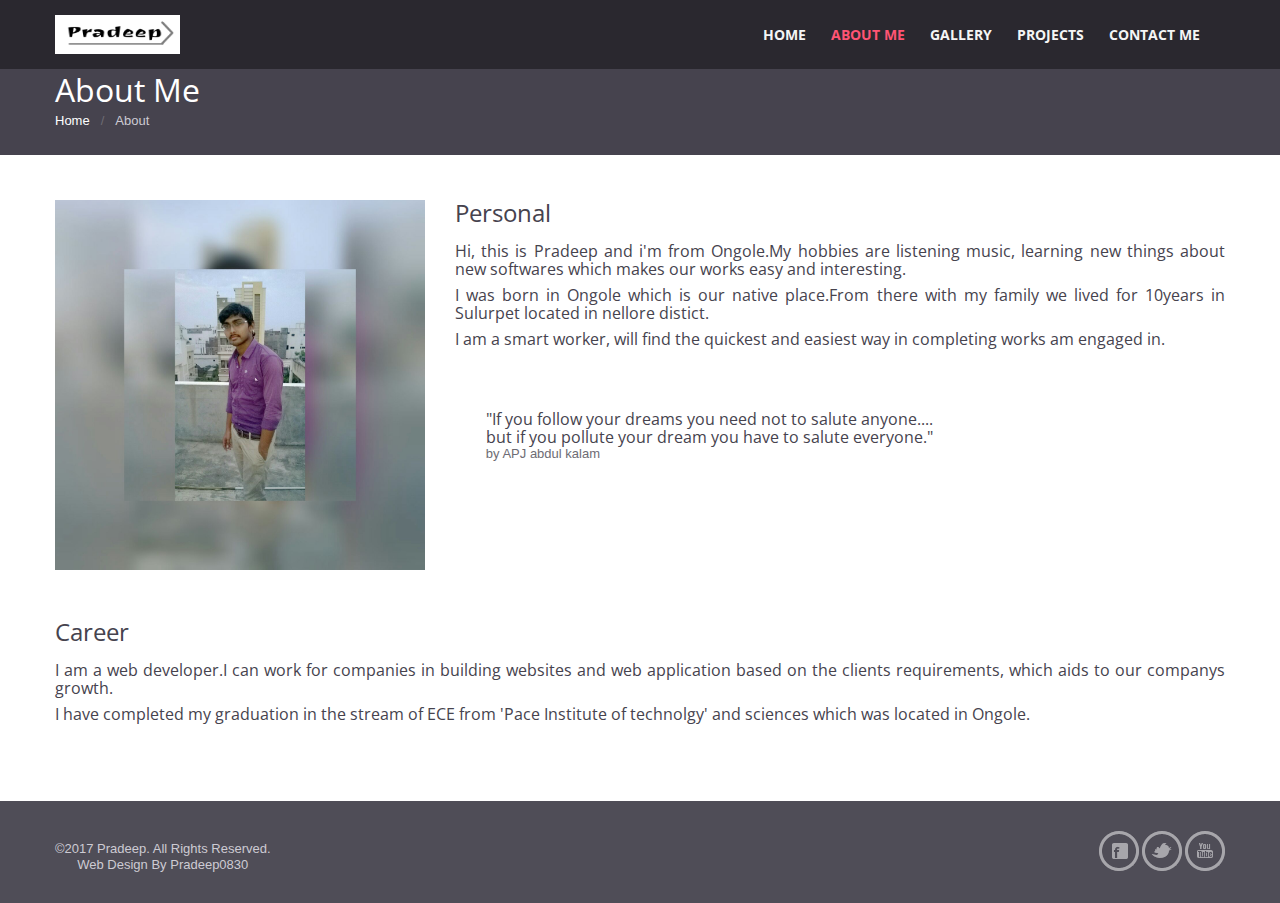
==== about.html @ 34d196aa "Update about.html" ====
<!DOCTYPE html>
<html lang="en" class="ie ie9 fixed_menu gr__pradeep_com"><head>
    <meta charset="utf-8">
    <meta name="description" content="">
    <meta name="keywords" content="">

    <!-- Mobile Specific Metas
    +++++++++++++++++++++++++++ -->
    <meta name="viewport" content="width=device-width, initial-scale=1, maximum-scale=1">
    <link rel="shortcut icon" href="img/fav.png">

    <link rel="apple-touch-icon" href="img/apple_icons_57x57.png">
    <link rel="apple-touch-icon" sizes="72x72" href="img/apple_icons_72x72.png">
    <link rel="apple-touch-icon" sizes="114x114" href="img/apple_icons_114x114.png">

    <title>Pradeep Official Website</title>

    <link href="http://fonts.googleapis.com/css?family=Open+Sans:400,600,700,800,400italic,600italic,700italic" rel="stylesheet" type="text/css">
    <link rel="stylesheet" type="text/css" href="css/bootstrap.css">
    <link rel="stylesheet" type="text/css" href="css/bootstrap-responsive.css">    
    <link rel="stylesheet" type="text/css" href="css/plugins.css">
    <link rel="stylesheet" type="text/css" href="css/theme.css">
    <link rel="stylesheet" type="text/css" href="css/responsive.css">
    <link rel="stylesheet" type="text/css" href="css/theme_settings.css">
    <link rel="stylesheet" type="text/css" href="css/skin.css">
	<link rel="stylesheet" type="text/css" href="css/color_theme.css" id="theme_color">
        
   
	<script src="js/code.jquery.com/jquery-1.9.1.min.js"></script>
      <style>
        .quote{
            padding-top: 7%;
            padding-left: 4%;
        }
    </style>
   
</head>

<body data-gr-c-s-loaded="true" oncontextmenu="return false">
<header class="">
        <div class="header_wrapper container">
        	<a href="index.html" class="logo"><img class = "logo1" src="img/logo2.png" alt="" class="logo_def" width="125" height="39"><img src="img/retina/logo2.png" alt="" class="logo_retina" width="125" height="60"></a>
            <nav>
                <ul class="menu">
                    <li><a href="index.html">HOME</a>

                    </li>
                    <li class="current-menu-parent"><a href="about.html">ABOUT ME</a>

                    </li>


                    <li><a href="portfolio3.html">GALLERY</a>

                    </li>
                    <li><a href="projects.html">PROJECTS</a>

                    </li>
                    <li><a href="contact.html">CONTACT ME</a>

                    </li>
                </ul><!-- .menu -->
                <div class="clear"></div>
            </nav>
        <a href="javascript:void(0)" class="menu_toggler"></a></div>
    </header>
    
    <div class="main_wrapper">
        <!-- C O N T E N T -->
        <div class="content_wrapper">
        	<div class="page_title_block">
            	<div class="container">
                    <h1 class="title">About Me</h1>
                   <div class="breadcrumbs"><a href="index.html">Home</a><span>About </span></div>
                </div>
            </div>
            <div class="container">	            
                <div class="content_block no-sidebar row">
                    <div class="fl-container span12">
                        <div class="row">
                            <div class="posts-block span12">
                                <div class="contentarea">
                                    
                                    <div class="row-fluid">
                                        <div class="span4 module_cont module_text_area">
                                        	<img alt="" src="img/gallery/gallery6.jpg">
                                        </div>                                    
                                        <div class="span8 module_cont module_text_area">
                                            <div class="bg_title"><h3 class="headInModule">Personal</h3></div>
                                                <h6 style="text-align: justify">Hi, this is Pradeep and i'm from Ongole.My hobbies are listening music, learning new things about new softwares which makes our works easy and interesting. </h6>
                                            <h6 style="text-align: justify">I was born in Ongole which is our native place.From there with my family we lived for 10years in Sulurpet located in nellore distict.</h6>


                                            <h6 style="text-align: justify">I am a smart worker, will find the quickest and easiest way in completing works am engaged in. </h6>

                                              <h6  class="quote" style="text-align: justify">
                                        "If you follow your dreams you need not to salute anyone.... <br>
                                            but if you pollute your dream you have to salute everyone." <p>by APJ abdul kalam</p>
                                        </h6>



                                        </div>								
                                    </div>
					 
                                    <div class="row-fluid">
                                        <div class="span12 module_cont module_text_area">
                                            <div class="bg_title"><h3 class="headInModule">Career</h3></div>
						<h6 style="text-align: justify">I am a web developer.I can work for companies in building websites and web application based on the clients requirements, which aids to our companys growth.</h6>
						<h6 style="text-align: justify">I have completed my graduation in the stream of ECE from 'Pace Institute of technolgy' and sciences which was located in Ongole.</h6>

                                        </div>

                                    </div>

                                 <!-- .row-fluid -->

                                 <!-- .row-fluid -->

                                    <!-- .row-fluid -->

                                   <!-- .row-fluid -->
                                
                                </div><!-- .contentarea -->
                            </div>
                            <div class="left-sidebar-block span3">
                                //Sidebar Text
                            </div><!-- .left-sidebar -->
                        </div>
                        <div class="clear"><!-- ClearFix --></div>
                    </div><!-- .fl-container -->
                    <div class="right-sidebar-block span3">
                        <aside class="sidebar">
                        </aside>
                    </div><!-- .right-sidebar -->
                    <div class="clear"><!-- ClearFix --></div>
                </div>
            </div><!-- .container -->
        </div><!-- .content_wrapper -->
	
    </div>
    
    <footer>
        <div class="footer_line container">
            <div class="socials">
            	<ul class="socials_list">
                	<li><a target="_blank" href="https://www.facebook.com/pradeep0830" class="ico_social-facebook"></a></li>
                    <li><a target="_blank" href="https://twitter.com/pradeep0830" class="ico_social-twitter"></a></li>
                    
                    
                    <li><a target="_blank" href="https://www.youtube.com/channel/UCoj5xH0cI_dkCB7Fy3fKy7w" class="ico_social-youtube"></a></li>
                  


                </ul>            
            </div>
        	<div class="copyright">©2017 Pradeep. All Rights Reserved.<br> Web Design By Pradeep0830</div>


            <div class="clear"></div>
        </div>
    </footer>
    
    <script src="js/code.jquery.com/ui/1.10.2/jquery-ui.min.js" type="text/javascript"></script>
    <script type="text/javascript" src="js/theme.js"></script>	



</body><span class="gr__tooltip"><span class="gr__tooltip-content"></span><i class="gr__tooltip-logo"></i><span class="gr__triangle"></span></span></html>
---- css/plugins.css ----
/*All CSS Files*/
/*DemoPanel.css*/
.demo_panel {
	display:block;
	width:210px;
	height:auto;
	position:fixed;
	left:-210px;
	top:120px;
	z-index:999;
	text-align:left;
	transition: all 400ms;
}
.demo_panel.showed {
	left:0;
}
.demo_panel.opacity {
	opacity: 0; 
	filter:progid:DXImageTransform.Microsoft.Alpha(opacity=0);	
}

.panel_toggler {
	border-radius:0px 5px 5px 0px;
	width:40px;
	height:40px;
	right:-40px;
	top:0;
	position:absolute;
	overflow:hidden;
	background:#848f97;

	transition: all 400ms;
}
.panel_toggler:before {
	content:'';
	display:block;
	position:absolute;
	left:6px;
	top:6px;
	width:28px;
	height:28px;
	background:url(../img/settings/btn_panel.png) no-repeat;	
}


.demo_panel .panel_title {
	border-radius:0;
	height:40px;
	line-height:40px;
	font-size:14px;
	font-weight:700;
	color:#ffffff;
	display:block;
	overflow:hidden;
	text-transform:uppercase;
	padding-left:20px;

	background:#848f97;
}

.demo_panel_body {
	background:#464d52;
	display:block;
	border-right:#464d52 1px solid;
	border-bottom:#464d52 1px solid;
	overflow:hidden;
	border-bottom-right-radius:5px;
	transition: all 400ms;
}
.demo_panel .panel_sub-title {
	font-size:12px;
	color:#ffffff;
	margin-bottom:8px;
	padding:0;
}
.demo_panel .color_panel {
	padding:14px 0 18px 20px;
}
.color_list .color_item {
	width:30px;
	height:30px;
	border-radius:3px;
	background:#464d52;
	display:inline-block;
	float:left;
	margin:0 4px 4px 0!important;
}
.color_list .color_item a {
	display:block;
	width:30px;
	height:30px;
	border-radius:3px;	
}
.color_list .color_item .color1 {
	background-color:#37878d;
}
.color_list .color_item .color2 {
	background-color:#79ac00;
}
.color_list .color_item .color3 {
	background-color:#bbcc00;
}
.color_list .color_item .color4 {
	background-color:#ffd200;
}
.color_list .color_item .color5 {
	background-color:#ffa800;
}
.color_list .color_item .color6 {
	background-color:#e15943;
}
.color_list .color_item .color7 {
	background-color:#ff9dbd;
}
.color_list .color_item .color8 {
	background-color:#e24da5;
}
.color_list .color_item .color9 {
	background-color:#9033ab;
}
.color_list .color_item .color10 {
	background-color:#52afd3;
}

.demo_text {
	padding:14px 10px 10px 10px;
	border-top:#595f64 1px solid;
}
.demo_text .panel_sub-title {
	text-align:center;
	text-transform:uppercase;
}

.demo_panel .panel_tagline,
.demo_panel .panel_headers {
	padding:14px 0 14px 20px;
	border-top:#595f64 1px solid;
}
.demo_panel .panel_tagline .panel_sub-title,
.demo_panel .panel_headers .panel_sub-title {
	cursor:pointer;
}

.demo_panel .panel_tagline a,
.demo_panel .panel_headers a {
	height:16px;
	padding-left:16px;
	background:url(../img/settings/option.png) no-repeat 0 3px;
	color:#848f97;
	font-size:12px;
	line-height:15px;
}
.demo_panel .panel_tagline a.current,
.demo_panel .panel_headers a.current {
	background:url(../img/settings/option_selected.png) no-repeat 0 3px;
}
.demo_panel .panel_tagline .panel_sub-title,
.demo_panel .panel_headers .panel_sub-title {
	margin-bottom:0;
	padding-right:40px;
	position:relative;
}
.demo_panel .panel_tagline .panel_sub-title:before,
.demo_panel .panel_headers .panel_sub-title:before {
	content:'';
	position:absolute;
	right:20px;
	top:7px;
	width:9px;
	height:5px;
	display:block;
	background:url(../img/settings/panel_arrow.png) no-repeat top;
	transition: opacity 400ms;
	opacity: 0.5;
	filter:progid:DXImageTransform.Microsoft.Alpha(opacity=50);
}
.demo_panel .panel_tagline .panel_sub-title:hover:before,
.demo_panel .panel_headers .panel_sub-title:hover:before {
	opacity: 1;
	filter:progid:DXImageTransform.Microsoft.Alpha(opacity=100);
}
.demo_panel .panel_tagline.showed .panel_sub-title:before,
.demo_panel .panel_headers.showed .panel_sub-title:before {
	background:url(../img/settings/panel_arrow.png) no-repeat bottom;
}

.panel_headers .header_item:first-child,
.panel_tagline .tagline_item:first-child {
	margin-top:8px!important;
}
.panel_headers .header_item:last-child,
.panel_tagline .header_item:last-child {
	margin-bottom:4px;
}

.demo_panel .panel_layouts {
	padding:14px 0 18px 20px;
	border-top:#595f64 1px solid;
}
.demo_panel .panel_layouts a {
	height:16px;
	display:block;
	padding-left:16px;
	background:url(../img/settings/option.png) no-repeat 0 3px;
	color:#848f97;
	font-size:12px;
	line-height:15px;
}
.demo_panel .panel_layouts a.current {
	background:url(../img/settings/option_selected.png) no-repeat 0 3px;
}

.panel_patterns {
	display:none;
	padding:14px 0 11px 20px;
	border-top:#595f64 1px solid;
}
.panel_patterns .pattern_item {
	width:30px;
	height:30px;
	display:inline-block;
	margin:0 4px 4px 0!important;
	float:left;
}
.panel_patterns .pattern_item a {
	width:30px;
	height:30px;
	border-radius:3px;
	background:#464d52;
	display:inline-block;
	margin-right:10px;
	float:left;
}
.panel_patterns .pattern_item .pattern1 {
	background:#c2c7ca;
}
.panel_patterns .pattern_item .pattern2 {
	background:#c2c7ca url(../img/settings/pattern02.jpg) repeat;
}
.panel_patterns .pattern_item .pattern3 {
	background:#c2c7ca url(../img/settings/pattern03.png) repeat;
}
.panel_patterns .pattern_item .pattern4 {
	background:#c2c7ca url(../img/settings/pattern04.png) repeat;
}
.panel_patterns .pattern_item .pattern5 {
	background:#c2c7ca url(../img/settings/pattern05.png) repeat;
}
.panel_patterns .pattern_item .pattern6 {
	background:#c2c7ca url(../img/settings/pattern06.png) repeat;
}
.panel_patterns .pattern_item .pattern7 {
	background:#c2c7ca url(../img/settings/pattern07.png) repeat;
}
.panel_patterns .pattern_item .pattern8 {
	background:#c2c7ca url(../img/settings/pattern08.jpg) repeat;
}
.panel_patterns .pattern_item .pattern9 {
	background:#c2c7ca url(../img/settings/pattern09.jpg) repeat;
}
.panel_patterns .pattern_item .pattern10 {
	background:#c2c7ca url(../img/settings/pattern10.png) repeat;
}

.panel_images {
	display:none;
	padding:14px 0 11px 20px;
	border-top:#848f97 1px solid;	
}
.panel_images .bgimg_item {
	width:30px;
	height:30px;
	display:inline-block;
	margin:0 4px 4px 0!important;
	float:left;
}
.panel_images .bgimg_item a {
	width:30px;
	height:30px;
	border-radius:3px;
	background:#464d52;
	display:inline-block;
	margin-right:10px;
	float:left;
}
.panel_images .bgimg_item .item_img1 {
	background:#c2c7ca url(../img/settings/ico_pic1.jpg) no-repeat;
}
.panel_images .bgimg_item .item_img2 {
	background:#c2c7ca url(../img/settings/ico_pic2.jpg) no-repeat;
}
.panel_images .bgimg_item .item_img3 {
	background:#c2c7ca url(../img/settings/ico_pic3.jpg) no-repeat;
}
.panel_images .bgimg_item .item_img4 {
	background:#c2c7ca url(../img/settings/ico_pic4.jpg) no-repeat;
}
.panel_images .bgimg_item .item_img5 {
	background:#c2c7ca url(../img/settings/ico_pic5.jpg) no-repeat;
}

.bg_pattern1 {
	background:#c2c7ca!important;
}
.bg_pattern2 {
	background:#c2c7ca url(../img/settings/pattern02.jpg) repeat!important;
}
.bg_pattern3 {
	background:#c2c7ca url(../img/settings/pattern03.png) repeat!important;
}
.bg_pattern4 {
	background:#c2c7ca url(../img/settings/pattern04.png) repeat!important;
}

.bg_pattern5 {
	background:#c2c7ca url(../img/settings/pattern05.png) repeat!important;
}
.bg_pattern6 {
	background:#c2c7ca url(../img/settings/pattern06.png) repeat!important;
}
.bg_pattern7 {
	background:#c2c7ca url(../img/settings/pattern07.png) repeat!important;
}
.bg_pattern8 {
	background:#c2c7ca url(../img/settings/pattern08.jpg) repeat!important;
}

.bg_pattern9 {
	background:#c2c7ca url(../img/settings/pattern09.jpg) repeat!important;
}
.bg_pattern10 {
	background:#c2c7ca url(../img/settings/pattern10.png) repeat!important;
}

.bg_img1 {
	background-image:url(../img/settings/bg_img1.jpg)!important;
}
.bg_img2 {
	background-image:url(../img/settings/bg_img2.jpg)!important;
}
.bg_img3 {
	background-image:url(../img/settings/bg_img3.jpg)!important;
}
.bg_img4 {
	background-image:url(../img/settings/bg_img4.jpg)!important;
}
.bg_img5 {
	background-image:url(../img/settings/bg_img5.jpg)!important;
}

@media only screen and (max-width: 1200px) {
	.demo_panel { 
		display:none!important;
	}
}

/* *** nivo-slider.css *** */
/*
 * jQuery Nivo Slider v3.1
 * http://nivo.dev7studios.com
 *
 * Copyright 2012, Dev7studios
 * Free to use and abuse under the MIT license.
 * http://www.opensource.org/licenses/mit-license.php
 */
 
/* The Nivo Slider styles */
.nivoSlider {
	position:relative;
	width:100%;
	height:auto;
	overflow: hidden;
}
.nivoSlider img {
	position:absolute;
	top:0;
	left:0;
	max-width: none;
}
.nivo-main-image {
	display: block !important;
	position: relative !important; 
	width: 100% !important;
}

/* If an image is wrapped in a link */
.nivoSlider a.nivo-imageLink {
	position:absolute;
	top:0;
	left:0;
	width:100%;
	height:100%;
	border:0;
	padding:0;
	margin:0;
	z-index:6;
	display:none;
}
/* The slices and boxes in the Slider */
.nivo-slice {
	display:block;
	position:absolute;
	z-index:5;
	height:100%;
	top:0;
}
.nivo-box {
	display:block;
	position:absolute;
	z-index:5;
	overflow:hidden;
}
.nivo-box img { display:block; }

/* Caption styles */
.nivo-caption {
	position:absolute;
	left:0;
	bottom:0;
	background:#000;
	color:#fff;
	width:100%;
	z-index:8;
	padding: 5px 10px;
	opacity: 0.8;
	overflow: hidden;
	display: none;
	filter:alpha(opacity=8);
	box-sizing: border-box;         /* Opera/IE 8+ */
}
.nivo-caption p {
	padding:5px;
	margin:0;
}
.nivo-caption a {
	display:inline !important;
}
.nivo-html-caption {
    display:none;
}
/* Direction nav styles (e.g. Next & Prev) */
.nivo-directionNav a {
	width:60px;
	height:60px;
	position:absolute;
	top:50%;
	margin-top:-30px;
	display:block;
	z-index:999;
	text-indent:-9999px;
	cursor:pointer;
	opacity: 0;
    transition: opacity 400ms;
    filter:progid:DXImageTransform.Microsoft.Alpha(opacity=0);
}

.slider-wrapper:hover .nivo-prevNav,
.slider-wrapper:hover .nivo-nextNav {
	opacity: 0.4;
	filter:progid:DXImageTransform.Microsoft.Alpha(opacity=40);
}
.nivo-directionNav a:hover {
	opacity: 0.7!important;
	filter:progid:DXImageTransform.Microsoft.Alpha(opacity=70)!important;
}
.nivo-prevNav {
	left:50px;
	background:url(../img/frame_buttons.png) no-repeat -200px 0;
}
.nivo-nextNav {
	right:50px;
	background:url(../img/frame_buttons.png) no-repeat -260px 0;
}

/* Control nav styles (e.g. 1,2,3...) */
.nivo-controlNav {
	text-align:center;
	padding: 15px 0;
}
.nivo-controlNav a {
	cursor:pointer;
}
.nivo-controlNav a.active {
	font-weight:bold;
}

/*CustomCSS*/
.nivo-controlNav {display:none!important;}


/* REVOLUTION SLIDER */
/* *** fullwidth.css *** */
	/*html, body, div, span, applet, object, iframe, h1, h2, h3, h4, h5, h6, p, blockquote, pre, a, abbr, acronym, address, big, cite, code, del, dfn, em, font, img, ins, kbd, q, s, samp, small, strike, strong, sub, sup, tt, var, b, u, i, center, dl, dt, dd, ol, ul, li, fieldset, form, label, legend, table, caption, tbody, tfoot, thead, tr, th, td {
		margin: 0; padding: 0; border: 0; outline: 0; font-size: 100%; vertical-align: baseline; background: transparent;
	}*/

	html {
		overflow-x:hidden;
		padding: 0 !important;
		background:#fff;
		margin:0 !important;
	}

	 .fullwidthbanner-container{
		width:100% !important;
		position:relative;
		padding:0;
		max-height:600px!important;
		overflow:hidden;
	}
	.user_bg_layout .fullwidthbanner-container {
		width:100%!important;
		position:relative;
		padding:0;
		max-height:600px!important;
		overflow:hidden;
	}

/* *** tipsy.css *** */
.tipsy { font-size: 13px; position:absolute; padding: 0 0 8px 0; z-index: 100000; }
  .tipsy-inner { 
	  border-radius:2px!important;
	  max-width: 200px; 
	  padding: 8px 15px; 
	  text-align: center; 
	  font-size:13px; 
	  text-transform:none; 
	  line-height:16px;
	  color:#5c5c5c;
	}

  /* Rounded corners */
  .tipsy-inner { /*border-radius: 3px; -moz-border-radius: 3px; -webkit-border-radius: 3px; */}
  
  /* Uncomment for shadow */
  /*.tipsy-inner { box-shadow: 0 0 5px #000000; -webkit-box-shadow: 0 0 5px #000000; -moz-box-shadow: 0 0 5px #000000; }*/
  
  .tipsy-arrow { position: absolute; width: 0; height: 0; line-height: 0; border: 5px dashed #000; }
  
  /* Rules to colour arrows */
  .tipsy-arrow-n { border-bottom-color: #3d3d3d; }
  .tipsy-arrow-s { 
	   border:none!important;
	   width:8px;
	   height:8px;
	   display:block;
   }
  /*.tipsy-arrow-s .tipsy-inner {color:#3d3d3d;}*/
  .tipsy-arrow-e { border-left-color: #3d3d3d; }
  .tipsy-arrow-w { border-right-color: #3d3d3d; }
  
  .tipsy-e { margin-left:-10px}
  .tipsy-w { margin-left:10px}  
  
	.tipsy-n .tipsy-arrow { top: 0px; left: 50%; margin-left: -5px; border-bottom-style: solid; border-top: none; border-left-color: transparent; border-right-color: transparent; }
    .tipsy-nw .tipsy-arrow { top: 0; left: 10px; border-bottom-style: solid; border-top: none; border-left-color: transparent; border-right-color: transparent;}
    .tipsy-ne .tipsy-arrow { top: 0; right: 10px; border-bottom-style: solid; border-top: none;  border-left-color: transparent; border-right-color: transparent;}
  .tipsy-s .tipsy-arrow { bottom: 0; left: 50%; margin-left: -5px; border-top-style: solid; border-bottom: none;  border-left-color: transparent; border-right-color: transparent;}
    .tipsy-sw .tipsy-arrow { bottom: 0; left: 10px; border-top-style: solid; border-bottom: none;  border-left-color: transparent; border-right-color: transparent; }
    .tipsy-se .tipsy-arrow { bottom: 0; right: 10px; border-top-style: solid; border-bottom: none; border-left-color: transparent; border-right-color: transparent; }
  .tipsy-e .tipsy-arrow { right: 0; top: 50%; margin-top: -5px; border-left-style: solid; border-right: none; border-top-color: transparent; border-bottom-color: transparent; }
  .tipsy-w .tipsy-arrow { left: 0; top: 50%; margin-top: -5px; border-right-style: solid; border-left: none; border-top-color: transparent; border-bottom-color: transparent; }
.tipsy-s { margin-top:-7px;}
.tipsy-n {margin-top:7px}

/* *** prettyPhoto.css *** */

div.pp_default .pp_top,div.pp_default .pp_top .pp_middle,div.pp_default .pp_top .pp_left,div.pp_default .pp_top .pp_right,div.pp_default .pp_bottom,div.pp_default .pp_bottom .pp_left,div.pp_default .pp_bottom .pp_middle,div.pp_default .pp_bottom .pp_right{height:13px}
div.pp_default .pp_top .pp_left{background:url(../img/prettyPhoto/default/sprite.png) -78px -93px no-repeat}
div.pp_default .pp_top .pp_middle{background:url(../img/prettyPhoto/default/sprite_x.png) top left repeat-x}
div.pp_default .pp_top .pp_right{background:url(../img/prettyPhoto/default/sprite.png) -112px -93px no-repeat}
div.pp_default .pp_content .ppt{color:#f8f8f8}
div.pp_default .pp_content_container .pp_left{background:url(../img/prettyPhoto/default/sprite_y.png) -7px 0 repeat-y;padding-left:13px}
div.pp_default .pp_content_container .pp_right{background:url(../img/prettyPhoto/default/sprite_y.png) top right repeat-y;padding-right:13px}
div.pp_default .pp_next:hover{background:url(../img/prettyPhoto/default/sprite_next.png) center right no-repeat;cursor:pointer}
div.pp_default .pp_previous:hover{background:url(../img/prettyPhoto/default/sprite_prev.png) center left no-repeat;cursor:pointer}
div.pp_default .pp_expand{background:url(../img/prettyPhoto/default/sprite.png) 0 -29px no-repeat;cursor:pointer;height:28px;width:28px}
div.pp_default .pp_expand:hover{background:url(../img/prettyPhoto/default/sprite.png) 0 -56px no-repeat;cursor:pointer}
div.pp_default .pp_contract{background:url(../img/prettyPhoto/default/sprite.png) 0 -84px no-repeat;cursor:pointer;height:28px;width:28px}
div.pp_default .pp_contract:hover{background:url(../img/prettyPhoto/default/sprite.png) 0 -113px no-repeat;cursor:pointer}
div.pp_default .pp_close{background:url(../img/prettyPhoto/default/sprite.png) 2px 1px no-repeat;cursor:pointer;height:30px;width:30px}
div.pp_default .pp_gallery ul li a{background:url(../img/prettyPhoto/default/default_thumb.png) center center #f8f8f8;border:1px solid #aaa}
div.pp_default .pp_social{margin-top:7px}
div.pp_default .pp_gallery a.pp_arrow_previous,div.pp_default .pp_gallery a.pp_arrow_next{left:auto;position:static}
div.pp_default .pp_nav .pp_play,div.pp_default .pp_nav .pp_pause{background:url(../img/prettyPhoto/default/sprite.png) -51px 1px no-repeat;height:30px;width:30px}
div.pp_default .pp_nav .pp_pause{background-position:-51px -29px}
div.pp_default a.pp_arrow_previous,div.pp_default a.pp_arrow_next{background:url(../img/prettyPhoto/default/sprite.png) -31px -3px no-repeat;height:20px;margin:4px 0 0;width:20px}
div.pp_default a.pp_arrow_next{background-position:-82px -3px;left:52px}
div.pp_default .pp_content_container .pp_details{margin-top:5px}
div.pp_default .pp_nav{clear:none;height:30px;position:relative;width:110px}
div.pp_default .pp_nav .currentTextHolder{color:#999;font-family:Georgia;font-size:11px;font-style:italic;left:75px;line-height:25px;margin:0;padding:0 0 0 10px;position:absolute;top:2px}
div.pp_default .pp_close:hover,div.pp_default .pp_nav .pp_play:hover,div.pp_default .pp_nav .pp_pause:hover,div.pp_default .pp_arrow_next:hover,div.pp_default .pp_arrow_previous:hover{opacity:0.7}
div.pp_default .pp_description{font-size:11px;font-weight:700;line-height:14px;margin:5px 50px 5px 0}
div.pp_default .pp_bottom .pp_left{background:url(../img/prettyPhoto/default/sprite.png) -78px -127px no-repeat}
div.pp_default .pp_bottom .pp_middle{background:url(../img/prettyPhoto/default/sprite_x.png) bottom left repeat-x}
div.pp_default .pp_bottom .pp_right{background:url(../img/prettyPhoto/default/sprite.png) -112px -127px no-repeat}
div.pp_default .pp_loaderIcon{background:url(../img/prettyPhoto/default/loader.gif) center center no-repeat}
div.light_rounded .pp_top .pp_left{background:url(../img/prettyPhoto/light_rounded/sprite.png) -88px -53px no-repeat}
div.light_rounded .pp_top .pp_right{background:url(../img/prettyPhoto/light_rounded/sprite.png) -110px -53px no-repeat}
div.light_rounded .pp_next:hover{background:url(../img/prettyPhoto/light_rounded/btnNext.png) center right no-repeat;cursor:pointer}
div.light_rounded .pp_previous:hover{background:url(../img/prettyPhoto/light_rounded/btnPrevious.png) center left no-repeat;cursor:pointer}
div.light_rounded .pp_expand{background:url(../img/prettyPhoto/light_rounded/sprite.png) -31px -26px no-repeat;cursor:pointer}
div.light_rounded .pp_expand:hover{background:url(../img/prettyPhoto/light_rounded/sprite.png) -31px -47px no-repeat;cursor:pointer}
div.light_rounded .pp_contract{background:url(../img/prettyPhoto/light_rounded/sprite.png) 0 -26px no-repeat;cursor:pointer}
div.light_rounded .pp_contract:hover{background:url(../img/prettyPhoto/light_rounded/sprite.png) 0 -47px no-repeat;cursor:pointer}
div.light_rounded .pp_close{background:url(../img/prettyPhoto/light_rounded/sprite.png) -1px -1px no-repeat;cursor:pointer;height:22px;width:75px}
div.light_rounded .pp_nav .pp_play{background:url(../img/prettyPhoto/light_rounded/sprite.png) -1px -100px no-repeat;height:15px;width:14px}
div.light_rounded .pp_nav .pp_pause{background:url(../img/prettyPhoto/light_rounded/sprite.png) -24px -100px no-repeat;height:15px;width:14px}
div.light_rounded .pp_arrow_previous{background:url(../img/prettyPhoto/light_rounded/sprite.png) 0 -71px no-repeat}
div.light_rounded .pp_arrow_next{background:url(../img/prettyPhoto/light_rounded/sprite.png) -22px -71px no-repeat}
div.light_rounded .pp_bottom .pp_left{background:url(../img/prettyPhoto/light_rounded/sprite.png) -88px -80px no-repeat}
div.light_rounded .pp_bottom .pp_right{background:url(../img/prettyPhoto/light_rounded/sprite.png) -110px -80px no-repeat}
div.dark_rounded .pp_top .pp_left{background:url(../img/prettyPhoto/dark_rounded/sprite.png) -88px -53px no-repeat}
div.dark_rounded .pp_top .pp_right{background:url(../img/prettyPhoto/dark_rounded/sprite.png) -110px -53px no-repeat}
div.dark_rounded .pp_content_container .pp_left{background:url(../img/prettyPhoto/dark_rounded/contentPattern.png) top left repeat-y}
div.dark_rounded .pp_content_container .pp_right{background:url(../img/prettyPhoto/dark_rounded/contentPattern.png) top right repeat-y}
div.dark_rounded .pp_next:hover{background:url(../img/prettyPhoto/dark_rounded/btnNext.png) center right no-repeat;cursor:pointer}
div.dark_rounded .pp_previous:hover{background:url(../img/prettyPhoto/dark_rounded/btnPrevious.png) center left no-repeat;cursor:pointer}
div.dark_rounded .pp_expand{background:url(../img/prettyPhoto/dark_rounded/sprite.png) -31px -26px no-repeat;cursor:pointer}
div.dark_rounded .pp_expand:hover{background:url(../img/prettyPhoto/dark_rounded/sprite.png) -31px -47px no-repeat;cursor:pointer}
div.dark_rounded .pp_contract{background:url(../img/prettyPhoto/dark_rounded/sprite.png) 0 -26px no-repeat;cursor:pointer}
div.dark_rounded .pp_contract:hover{background:url(../img/prettyPhoto/dark_rounded/sprite.png) 0 -47px no-repeat;cursor:pointer}
div.dark_rounded .pp_close{background:url(../img/prettyPhoto/dark_rounded/sprite.png) -1px -1px no-repeat;cursor:pointer;height:22px;width:75px}
div.dark_rounded .pp_description{color:#fff;margin-right:85px}
div.dark_rounded .pp_nav .pp_play{background:url(../img/prettyPhoto/dark_rounded/sprite.png) -1px -100px no-repeat;height:15px;width:14px}
div.dark_rounded .pp_nav .pp_pause{background:url(../img/prettyPhoto/dark_rounded/sprite.png) -24px -100px no-repeat;height:15px;width:14px}
div.dark_rounded .pp_arrow_previous{background:url(../img/prettyPhoto/dark_rounded/sprite.png) 0 -71px no-repeat}
div.dark_rounded .pp_arrow_next{background:url(../img/prettyPhoto/dark_rounded/sprite.png) -22px -71px no-repeat}
div.dark_rounded .pp_bottom .pp_left{background:url(../img/prettyPhoto/dark_rounded/sprite.png) -88px -80px no-repeat}
div.dark_rounded .pp_bottom .pp_right{background:url(../img/prettyPhoto/dark_rounded/sprite.png) -110px -80px no-repeat}
div.dark_rounded .pp_loaderIcon{background:url(../img/prettyPhoto/dark_rounded/loader.gif) center center no-repeat}
div.dark_square .pp_left,div.dark_square .pp_middle,div.dark_square .pp_right,div.dark_square .pp_content{background:#000}
div.dark_square .pp_description{color:#fff;margin:0 85px 0 0}
div.dark_square .pp_loaderIcon{background:url(../img/prettyPhoto/dark_square/loader.gif) center center no-repeat}
div.dark_square .pp_expand{background:url(../img/prettyPhoto/dark_square/sprite.png) -31px -26px no-repeat;cursor:pointer}
div.dark_square .pp_expand:hover{background:url(../img/prettyPhoto/dark_square/sprite.png) -31px -47px no-repeat;cursor:pointer}
div.dark_square .pp_contract{background:url(../img/prettyPhoto/dark_square/sprite.png) 0 -26px no-repeat;cursor:pointer}
div.dark_square .pp_contract:hover{background:url(../img/prettyPhoto/dark_square/sprite.png) 0 -47px no-repeat;cursor:pointer}
div.dark_square .pp_close{background:url(../img/prettyPhoto/dark_square/sprite.png) -1px -1px no-repeat;cursor:pointer;height:22px;width:75px}
div.dark_square .pp_nav{clear:none}
div.dark_square .pp_nav .pp_play{background:url(../img/prettyPhoto/dark_square/sprite.png) -1px -100px no-repeat;height:15px;width:14px}
div.dark_square .pp_nav .pp_pause{background:url(../img/prettyPhoto/dark_square/sprite.png) -24px -100px no-repeat;height:15px;width:14px}
div.dark_square .pp_arrow_previous{background:url(../img/prettyPhoto/dark_square/sprite.png) 0 -71px no-repeat}
div.dark_square .pp_arrow_next{background:url(../img/prettyPhoto/dark_square/sprite.png) -22px -71px no-repeat}
div.dark_square .pp_next:hover{background:url(../img/prettyPhoto/dark_square/btnNext.png) center right no-repeat;cursor:pointer}
div.dark_square .pp_previous:hover{background:url(../img/prettyPhoto/dark_square/btnPrevious.png) center left no-repeat;cursor:pointer}
div.light_square .pp_expand{background:url(../img/prettyPhoto/light_square/sprite.png) -31px -26px no-repeat;cursor:pointer}
div.light_square .pp_expand:hover{background:url(../img/prettyPhoto/light_square/sprite.png) -31px -47px no-repeat;cursor:pointer}
div.light_square .pp_contract{background:url(../img/prettyPhoto/light_square/sprite.png) 0 -26px no-repeat;cursor:pointer}
div.light_square .pp_contract:hover{background:url(../img/prettyPhoto/light_square/sprite.png) 0 -47px no-repeat;cursor:pointer}
div.light_square .pp_close{background:url(../img/prettyPhoto/light_square/sprite.png) -1px -1px no-repeat;cursor:pointer;height:22px;width:75px}
div.light_square .pp_nav .pp_play{background:url(../img/prettyPhoto/light_square/sprite.png) -1px -100px no-repeat;height:15px;width:14px}
div.light_square .pp_nav .pp_pause{background:url(../img/prettyPhoto/light_square/sprite.png) -24px -100px no-repeat;height:15px;width:14px}
div.light_square .pp_arrow_previous{background:url(../img/prettyPhoto/light_square/sprite.png) 0 -71px no-repeat}
div.light_square .pp_arrow_next{background:url(../img/prettyPhoto/light_square/sprite.png) -22px -71px no-repeat}
div.light_square .pp_next:hover{background:url(../img/prettyPhoto/light_square/btnNext.png) center right no-repeat;cursor:pointer}
div.light_square .pp_previous:hover{background:url(../img/prettyPhoto/light_square/btnPrevious.png) center left no-repeat;cursor:pointer}
div.facebook .pp_top .pp_left{background:url(../img/prettyPhoto/facebook/sprite.png) -88px -53px no-repeat}
div.facebook .pp_top .pp_middle{background:url(../img/prettyPhoto/facebook/contentPatternTop.png) top left repeat-x}
div.facebook .pp_top .pp_right{background:url(../img/prettyPhoto/facebook/sprite.png) -110px -53px no-repeat}
div.facebook .pp_content_container .pp_left{background:url(../img/prettyPhoto/facebook/contentPatternLeft.png) top left repeat-y}
div.facebook .pp_content_container .pp_right{background:url(../img/prettyPhoto/facebook/contentPatternRight.png) top right repeat-y}
div.facebook .pp_expand{background:url(../img/prettyPhoto/facebook/sprite.png) -31px -26px no-repeat;cursor:pointer}
div.facebook .pp_expand:hover{background:url(../img/prettyPhoto/facebook/sprite.png) -31px -47px no-repeat;cursor:pointer}
div.facebook .pp_contract{background:url(../img/prettyPhoto/facebook/sprite.png) 0 -26px no-repeat;cursor:pointer}
div.facebook .pp_contract:hover{background:url(../img/prettyPhoto/facebook/sprite.png) 0 -47px no-repeat;cursor:pointer}
div.facebook .pp_close{background:url(../img/prettyPhoto/facebook/sprite.png) -1px -1px no-repeat;cursor:pointer;height:22px;width:22px}
div.facebook .pp_description{margin:0 37px 0 0}
div.facebook .pp_loaderIcon{background:url(../img/prettyPhoto/facebook/loader.gif) center center no-repeat}
div.facebook .pp_arrow_previous{background:url(../img/prettyPhoto/facebook/sprite.png) 0 -71px no-repeat;height:22px;margin-top:0;width:22px}
div.facebook .pp_arrow_previous.disabled{background-position:0 -96px;cursor:default}
div.facebook .pp_arrow_next{background:url(../img/prettyPhoto/facebook/sprite.png) -32px -71px no-repeat;height:22px;margin-top:0;width:22px}
div.facebook .pp_arrow_next.disabled{background-position:-32px -96px;cursor:default}
div.facebook .pp_nav{margin-top:0}
div.facebook .pp_nav p{font-size:15px;padding:0 3px 0 4px}
div.facebook .pp_nav .pp_play{background:url(../img/prettyPhoto/facebook/sprite.png) -1px -123px no-repeat;height:22px;width:22px}
div.facebook .pp_nav .pp_pause{background:url(../img/prettyPhoto/facebook/sprite.png) -32px -123px no-repeat;height:22px;width:22px}
div.facebook .pp_next:hover{background:url(../img/prettyPhoto/facebook/btnNext.png) center right no-repeat;cursor:pointer}
div.facebook .pp_previous:hover{background:url(../img/prettyPhoto/facebook/btnPrevious.png) center left no-repeat;cursor:pointer}
div.facebook .pp_bottom .pp_left{background:url(../img/prettyPhoto/facebook/sprite.png) -88px -80px no-repeat}
div.facebook .pp_bottom .pp_middle{background:url(../img/prettyPhoto/facebook/contentPatternBottom.png) top left repeat-x}
div.facebook .pp_bottom .pp_right{background:url(../img/prettyPhoto/facebook/sprite.png) -110px -80px no-repeat}
div.pp_pic_holder a:focus{outline:none}
div.pp_overlay{background:#000;display:none;left:0;position:absolute;top:0;width:100%;z-index:9500}
div.pp_pic_holder{display:none;position:absolute;width:100px;z-index:10000}
.pp_content{height:40px;min-width:40px}
* html .pp_content{width:40px}
.pp_content_container{position:relative;text-align:left;width:100%}
.pp_content_container .pp_left{padding-left:20px}
.pp_content_container .pp_right{padding-right:20px}
.pp_content_container .pp_details{float:left;margin:10px 0 2px}
.pp_description{display:none;margin:0}
.pp_social{float:left;margin:0}
.pp_social .facebook{float:left;margin-left:5px;overflow:hidden;width:55px}
.pp_social .twitter{float:left}
.pp_nav{clear:right;float:left;margin:3px 10px 0 0}
.pp_nav p{float:left;margin:2px 4px;white-space:nowrap}
.pp_nav .pp_play,.pp_nav .pp_pause{float:left;margin-right:4px;text-indent:-10000px}
a.pp_arrow_previous,a.pp_arrow_next{display:block;float:left;height:15px;margin-top:3px;overflow:hidden;text-indent:-10000px;width:14px}
.pp_hoverContainer{position:absolute;top:0;width:100%;z-index:2000}
.pp_gallery{display:none;left:50%;margin-top:-50px;position:absolute;z-index:10000}
.pp_gallery div{float:left;overflow:hidden;position:relative}
.pp_gallery ul{float:left;height:35px;margin:0 0 0 5px;padding:0;position:relative;white-space:nowrap}
.pp_gallery ul a{border:1px rgba(0,0,0,0.5) solid;display:block;float:left;height:33px;overflow:hidden}
.pp_gallery ul a img{border:0}
.pp_gallery li{display:block;float:left;margin:0 5px 0 0;padding:0}
.pp_gallery li.default a{background:url(../img/prettyPhoto/facebook/default_thumbnail.gif) 0 0 no-repeat;display:block;height:33px;width:50px}
.pp_gallery .pp_arrow_previous,.pp_gallery .pp_arrow_next{margin-top:7px!important}
a.pp_next{background:url(../img/prettyPhoto/light_rounded/btnNext.png) 10000px 10000px no-repeat;display:block;float:right;height:100%;text-indent:-10000px;width:49%}
a.pp_previous{background:url(../img/prettyPhoto/light_rounded/btnNext.png) 10000px 10000px no-repeat;display:block;float:left;height:100%;text-indent:-10000px;width:49%}
a.pp_expand,a.pp_contract{cursor:pointer;display:none;height:20px;position:absolute;right:30px;text-indent:-10000px;top:10px;width:20px;z-index:20000}
a.pp_close{display:block;line-height:22px;position:absolute;right:0;text-indent:-10000px;top:0}
.pp_loaderIcon{display:block;height:24px;left:50%;margin:-12px 0 0 -12px;position:absolute;top:50%;width:24px}
#pp_full_res{line-height:1!important}
#pp_full_res .pp_inline{text-align:left}
#pp_full_res .pp_inline p{margin:0 0 15px}
div.ppt{color:#fff;display:none;font-size:17px;margin:0 0 5px 15px;z-index:9999}
div.pp_default .pp_content,div.light_rounded .pp_content{background-color:#fff}
div.pp_default #pp_full_res .pp_inline,div.light_rounded .pp_content .ppt,div.light_rounded #pp_full_res .pp_inline,div.light_square .pp_content .ppt,div.light_square #pp_full_res .pp_inline,div.facebook .pp_content .ppt,div.facebook #pp_full_res .pp_inline{color:#000}
div.pp_default .pp_gallery ul li a:hover,div.pp_default .pp_gallery ul li.selected a,.pp_gallery ul a:hover,.pp_gallery li.selected a{border-color:#fff}
div.pp_default .pp_details,div.light_rounded .pp_details,div.dark_rounded .pp_details,div.dark_square .pp_details,div.light_square .pp_details,div.facebook .pp_details{position:relative}
div.light_rounded .pp_top .pp_middle,div.light_rounded .pp_content_container .pp_left,div.light_rounded .pp_content_container .pp_right,div.light_rounded .pp_bottom .pp_middle,div.light_square .pp_left,div.light_square .pp_middle,div.light_square .pp_right,div.light_square .pp_content,div.facebook .pp_content{background:#fff}
div.light_rounded .pp_description,div.light_square .pp_description{margin-right:85px}
div.light_rounded .pp_gallery a.pp_arrow_previous,div.light_rounded .pp_gallery a.pp_arrow_next,div.dark_rounded .pp_gallery a.pp_arrow_previous,div.dark_rounded .pp_gallery a.pp_arrow_next,div.dark_square .pp_gallery a.pp_arrow_previous,div.dark_square .pp_gallery a.pp_arrow_next,div.light_square .pp_gallery a.pp_arrow_previous,div.light_square .pp_gallery a.pp_arrow_next{margin-top:12px!important}
div.light_rounded .pp_arrow_previous.disabled,div.dark_rounded .pp_arrow_previous.disabled,div.dark_square .pp_arrow_previous.disabled,div.light_square .pp_arrow_previous.disabled{background-position:0 -87px;cursor:default}
div.light_rounded .pp_arrow_next.disabled,div.dark_rounded .pp_arrow_next.disabled,div.dark_square .pp_arrow_next.disabled,div.light_square .pp_arrow_next.disabled{background-position:-22px -87px;cursor:default}
div.light_rounded .pp_loaderIcon,div.light_square .pp_loaderIcon{background:url(../img/prettyPhoto/light_rounded/loader.gif) center center no-repeat}
div.dark_rounded .pp_top .pp_middle,div.dark_rounded .pp_content,div.dark_rounded .pp_bottom .pp_middle{background:url(../img/prettyPhoto/dark_rounded/contentPattern.png) top left repeat}
div.dark_rounded .currentTextHolder,div.dark_square .currentTextHolder{color:#c4c4c4}
div.dark_rounded #pp_full_res .pp_inline,div.dark_square #pp_full_res .pp_inline{color:#fff}
.pp_top,.pp_bottom{height:20px;position:relative}
* html .pp_top,* html .pp_bottom{padding:0 20px}
.pp_top .pp_left,.pp_bottom .pp_left{height:20px;left:0;position:absolute;width:20px}
.pp_top .pp_middle,.pp_bottom .pp_middle{height:20px;left:20px;position:absolute;right:20px}
* html .pp_top .pp_middle,* html .pp_bottom .pp_middle{left:0;position:static}
.pp_top .pp_right,.pp_bottom .pp_right{height:20px;left:auto;position:absolute;right:0;top:0;width:20px}
.pp_fade,.pp_gallery li.default a img{display:none}



/* prettyPhoto styling for small screens */
@media only screen and (max-width: 767px) {
.pp_pic_holder.pp_default { width: 100%!important; left: 0!important; overflow: hidden; }
div.pp_default .pp_content_container .pp_left { padding-left: 0!important; }
div.pp_default .pp_content_container .pp_right { padding-right: 0!important; }
.pp_content { width: 100%!important; height: auto!important; }
.pp_fade { width: 100%!important; height: 100%!important; }
a.pp_expand, a.pp_contract, .pp_hoverContainer, .pp_gallery, .pp_top, .pp_bottom { display: none!important; }
#pp_full_res img { width: 100%!important; height: auto!important; }
.pp_details { width: 94%!important; padding-left: 3%; padding-right: 4%; padding-top: 10px; padding-bottom: 10px; background-color: #fff; margin-top: -2px!important; }
a.pp_close { right: 10px!important; top: 10px!important; }
div.pp_default div .pp_content {min-height: 50px;}
}
---- css/theme.css ----
/* Frame Theme Version: 1.0.466 */
/*------------------------------*/

/* *** Style.css *** */
body {
	height:100%;
}

input, 
textarea, 
button {
	outline:none!important;
	background:none;
	border-radius:0;
	box-shadow:none!important;
	-webkit-appearance: none!important;
}
* { 
	outline:none!important;
}
::selection { 
	color:#ffffff; 
	opacity:1;
}
::-moz-selection { 
	color:#ffffff; 
	opacity:1;
}

/*-- Main Styles --*/
body { 
	padding:0;
	margin:0;
	width:100%;
	height:100%;	
	text-align:center;
	position:relative;
}

form, body, iframe { 
	margin: 0; 
	padding: 0;
}

img, table, iframe { border: 0;}

p {
	margin:0 0 8px 0;
}

table { border-collapse:collapse;}
table td { padding:0;}
.h100 { height:100%;}

a { 
	text-decoration:none;
}
a:focus, a:hover, a:active, a:visited,
a:hover span, a:active span, a:visited span {
	text-decoration:none!important;
	outline:none!important;
}
a:hover { 
	color:#6e6c74;
}

ul { 
	list-style:none; 
	margin:0; 
	padding:0
}

.layout_trigger {
	position:fixed;
	left:0;
	top:0;
	width:100%;
	height:100%;
	z-index:-2;
}
.image_bg_cont {
	background-size:cover;
}

/* H E A D E R */

.fixed_menu header {
	position:fixed;
	left:0;
	top:0;
	width:100%;
	z-index:333;
}
.fixed_menu .fullscreen_layout header {
	top:auto;
	bottom:0px;
}
.fixed_menu.header2top .fullscreen_layout header {
	top:0px;
	bottom:auto;
}

.header_wrapper {
	text-align:center!important;
}

header .logo {
	margin:15px auto 15px auto;
	display:inline-block;
	float:left;
}
header .logo img {
	display:block;
}

header nav {
	display:inline-block;
	float:right;
}
header nav ul.menu > li {
	float:left;
	display:inline-block;
	margin-right:25px;
	position:relative;
}
header nav ul.menu > li > a {
	font-size:14px;
	line-height:17px;
	padding:26px 0;
	font-weight:bold;
	display:block;
}

header nav ul.menu li .sub-menu {
	position:absolute;
	opacity: 0; 
	visibility:hidden;
	z-index:333;
}
header nav ul.menu > li > .sub-menu {
	left:50%;
	margin-left:-90px;
	width:180px;
	top:-999px;
}

header nav ul.menu  li > .sub-menu > li:first-child:before {
	content:'';
	opacity: 0.9!important; 
	position:absolute;
	left:50%;
	margin-left:-5px;
	top:-5px;
	display:block;
	width:0;
	height:0;
	border-left: 5px solid transparent;
	border-right: 5px solid transparent;
	border-bottom: 5px solid;
}
.fullscreen_layout header nav ul.menu > li:last-child > ul.sub-menu > li:first-child:before {
	margin-left:25px;
}

header nav ul.menu  li > .sub-menu > li .sub-menu > li:before {
	display:none;
}
header nav ul.menu > li > .sub-menu > li.current-menu-item:before,
header nav ul.menu > li > .sub-menu > li.current-menu-parent:before,
header nav ul.menu > li > .sub-menu > li:hover:before {
	border-left: 5px solid transparent;
	border-right: 5px solid transparent;
	border-bottom: 5px solid #2a282f!important;
}
header nav ul.menu  li .sub-menu > li:before {
	display:none;
	padding:0;
	margin:0;
}

header nav ul.menu  li .sub-menu li {
	position:relative;
	border-top:3px solid;	
}

header nav ul.menu  li .sub-menu a {
	display:block;
	color:#ffffff;
	padding:12px 15px;
	line-height:14px;
	font-size:13px;
}
header nav ul.menu  li .sub-menu a:hover,
header nav ul.menu  li .sub-menu li:hover > a,
header nav ul.menu > li .sub-menu > li.current-menu-item > a,
header nav ul.menu > li .sub-menu > li.current-menu-parent > a {
	background-color:#2a282f;	
	color:#ffffff;
}
header nav ul.menu  .sub-menu > li:first-child {
	border-top:none;
}
header nav ul.menu > li > .sub-menu > li > .sub-menu {
	top:0;
	left:180px;
	padding-left:3px;
	width:180px;
}

header nav ul.menu > li:hover > ul.sub-menu {
	top:69px;
	opacity: 1!important; 
	visibility:visible!important;
}
.fullscreen_layout header nav ul.menu > li:last-child > ul.sub-menu {
	margin-left:-120px;
}

header nav ul.menu > li:hover > ul.sub-menu > li > ul.sub-menu {
	top:-999px!important;
	opacity: 0!important; 
	visibility:hidden!important;
}
header nav ul.menu > li:hover > ul.sub-menu > li:hover > ul.sub-menu {
	top:0!important;
	opacity: 1!important; 
	visibility:visible!important;
}
.header2top header {
	position:fixed;
	left:0;
	top:0;
	z-index:333;
	width:100%;
	display:block;
}

.fullscreen_layout header {
	position:fixed;
	bottom:0;
	left:0;
	display:block;
	width:100%;
	z-index:333;
}
.fullscreen_layout .header_wrapper,
.header2top .header_wrapper {
	width:100%;
}
.fullscreen_layout header .logo,
.header2top header .logo  {
	margin-left:25px;
}

.fullscreen_layout header nav ul.menu > li > .sub-menu > li > .sub-menu,
.header2top header nav ul.menu > li > .sub-menu > li > .sub-menu {
	left:-183px;
	padding:0 3px 0 0!important;
	width:180px;	
}
.fullscreen_layout header nav ul.menu > li:hover > ul.sub-menu > li:hover > ul.sub-menu {
	bottom:0!important;
	top:auto!important;
}
.fullscreen_layout header nav ul.menu > li > ul.sub-menu {
	bottom:-9999px;
	top:auto;
}
.fullscreen_layout header nav ul.menu > li:hover > ul.sub-menu {
	bottom:69px;
	top:auto;
}
.fullscreen_layout header nav ul.menu  li > .sub-menu > li:last-child:before {
	bottom:-5px;
	content:'';
	opacity: 0.9!important; 
	position:absolute;
	left:50%;
	margin-left:-5px;
	display:block;
	width:0;
	height:0;
	border-left: 5px solid transparent;
	border-right: 5px solid transparent;
	border-top: 5px solid;
}
.fullscreen_layout header nav ul.menu  li > .sub-menu li > .sub-menu > li:last-child:before {
	display:none!important;
}

.fullscreen_layout header nav ul.menu > li > .sub-menu > li.current-menu-item:before,
.fullscreen_layout header nav ul.menu > li > .sub-menu > li.current-menu-parent:before,
.fullscreen_layout header nav ul.menu > li > .sub-menu > li:hover:before {
	border-left: 5px solid transparent;
	border-right: 5px solid transparent;
	border-top: 5px solid #2a282f!important;
	border-bottom:none!important;	
}
.fullscreen_layout header nav ul.menu  li > .sub-menu > li:first-child:before {
	display:none!important;
}

.fullscreen_title .btn_next,
.fullscreen_title .btn_prev,
.fullscreen_title .btn_close {
	width:40px;
	height:40px;
	display:block;
	position:absolute;
	top:23px;
	opacity: 0.5;
}
.fullscreen_title .btn_next:hover,
.fullscreen_title .btn_prev:hover,
.fullscreen_title .btn_close:hover {
	opacity: 1;
}

.fullscreen_title .btn_next {
	right:90px;
	background:url(../img/frame_buttons.png) no-repeat 0 -80px;
}
.fullscreen_title .btn_prev {
	right:140px;
	background:url(../img/frame_buttons.png) no-repeat 0 -120px;
}
.fullscreen_title .btn_close {
	right:25px;
	background:url(../img/frame_buttons.png) no-repeat -160px 0;
}

canvas#kenburns {
	position:fixed;
	display:block;
	left:0;
	top:0;
}

/*Footer SideBar
-----------------*/

.pre_footer {
	padding:25px 0 28px 0;
}
.pre_footer .sidepanel {
	text-align:left;
}

.pre_footer, 
.pre_footer p, 
.pre_footer span, 
.pre_footer div,
.pre_footer label {
	color:#a7a7ad;
}

/*Footer 
---------*/
footer {
	padding:30px 0;
}

footer .copyright {
	float:left;
	display:inline-block;
	padding:10px 0 0 0;
	min-height:30px;
}
footer .socials {
	float:right;
	display:inline-block;
}

.socials_list li {
	display:inline-block;
	float:left;
	width:40px;
	height:40px;
	margin-left:3px;
}
.socials_list li a {
	width:40px;
	height:40px;
	display:block;
	opacity: 0.5;
}
.socials_list li a:hover {
	opacity: 0.8;
}
.socials_list li a.ico_social-delicious {
	background:url(../img/frame_icons.png) no-repeat -520px -0px;
}
.socials_list li a.ico_social-dribbble {
	background:url(../img/frame_icons.png) no-repeat -560px -0px;
}
.socials_list li a.ico_social-facebook {
	background:url(../img/frame_icons.png) no-repeat -0px -40px;
}
.socials_list li a.ico_social-flickr {
	background:url(../img/frame_icons.png) no-repeat -40px -40px;
}
.socials_list li a.ico_social-gplus {
	background:url(../img/frame_icons.png) no-repeat -80px -40px;
}
.socials_list li a.ico_social-instagram {
	background:url(../img/frame_icons.png) no-repeat -120px -40px;
}
.socials_list li a.ico_social-linked {
	background:url(../img/frame_icons.png) no-repeat -160px -40px;
}
.socials_list li a.ico_social-pinterest {
	background:url(../img/frame_icons.png) no-repeat -200px -40px;
}
.socials_list li a.ico_social-tumblr {
	background:url(../img/frame_icons.png) no-repeat -240px -40px;
}
.socials_list li a.ico_social-twitter {
	background:url(../img/frame_icons.png) no-repeat -280px -40px;
}
.socials_list li a.ico_social-vimeo {
	background:url(../img/frame_icons.png) no-repeat -320px -40px;
}
.socials_list li a.ico_social-youtube {
	background:url(../img/frame_icons.png) no-repeat -360px -40px;
}

/*Content block
----------------*/
.no-sidebar .left-sidebar-block, 
.no-sidebar .right-sidebar-block {
	display:none!important;
}

.left-sidebar .right-sidebar-block {
	display:none!important;
}
.left-sidebar .left-sidebar-block {
	display:block!important;
	float:left!important;
}
.left-sidebar .posts-block {
	float:right!important;
}

.right-sidebar .left-sidebar-block {
	display:none!important;
}
.right-sidebar .right-sidebar-block {
	display:block!important;
}

.left-sidebar-block, 
.right-sidebar-block {
	margin-top:45px;
}
.main_wrapper {
	text-align:left;
}

.user_bg_layout .main_wrapper,
.user_bg_layout header,
.user_bg_layout footer {
	width:1230px;
	margin:0 auto;
}
.user_bg_layout .main_wrapper,
.user_bg_layout header {
	background:#ffffff;
}

.user_bg_layout .pre_footer {
	width:1230px;
	margin:0 auto;
}
.user_bg_layout .main_wrapper {
	padding-bottom:10px;
}

.content_wrapper {
	position:relative;
}
.content_wrapper:before {
}

.page_title_block {
	background:#46434e;
	padding:73px 0 26px 0;
}
.page_title_block .title {
	color:#ffffff;
	margin-bottom:6px;
	text-transform:none;
}
.page_title_block .breadcrumbs {

}
.page_title_block .breadcrumbs a,
.page_title_block .breadcrumbs,
.page_title_block .breadcrumbs span {
	color:#cdcbd3;
}
.page_title_block .breadcrumbs a:first-child,
.page_title_block .breadcrumbs:first-child,
.page_title_block .breadcrumbs span:first-child {
	color:#ffffff;
}
.page_title_block .breadcrumbs a:hover {
	color:#ffffff;
}
.page_title_block .breadcrumbs a:after {
	content:'/';
	color:#6e6c74;
	padding:0 11px;
}

/*Fullscreen Pages*/
.fullscreen_block {
	width:100%;
	height:100%;
	display:block;
	position:relative;
}
.fullscreen_block .fullscreen_container {
	background:#4f4d57;
	position:fixed;
	left:0;
	top:0;
	width:100%;
	height:100%;
	display:block;
}
.fullscreen_block .fs_map iframe,
.fullscreen_block .video_background iframe {
	width:100%;
	height:100%;
	display:block;
}
.fullscreen_block .video_background {
	top:0px;
}
.header2top .fullscreen_block .video_background {
	top:auto;
	bottom:0px;
}
.fullscreen_block .image_background {
	background-size:cover!important;
}
 
.fullscreen_layout .fullscreen_block {
	padding-bottom:69px;
}

/*Fullscreen Content*/
.fullscreen_title {
	position:fixed;
	left:0;
	top:0;
	z-index:99;
	display:block;
	width:100%;
	transition:top 400ms;
	-webkit-transition:top 400ms;
}
.fullscreen_title h1 {
	line-height:35px;
	padding:23px 28px 27px 28px;
	border-left:8px solid;	
	margin:0;
	text-align:left;
}
.fullscreen_content_wrapper {
	position:fixed;
	left:0;
	width:100%;
	height:100%;
	overflow:hidden;
}
.fullscreen_content {
	position:relative;
	background:#ffffff;
	width:430px;
	left:0;
	margin:0px;
	padding-bottom:75px;
	opacity: 1;
}
.header2top .fullscreen_content {
	padding-top:10px!important;
}
.fullscreen_content:after {
	content:'';
	position:fixed;
	left: 0;
	top: 0;
	height:110px;
	display:block;
	width:430px;
	background:#ffffff;	
}
.fullscreen_content:before {
	content:'';
	position:fixed;
	left: 0;
	bottom: 0;
	height:144px;
	display:block;
	width:430px;
	background:#ffffff;
}
.header2top .fullscreen_content:before {
	height:69px!important;
}
.fullscreen_content.slided,
.fullscreen_content.slided:before,
.fullscreen_content.slided:after {
	left:-430px!important;	
}
.fullscreen_content_padding {
	padding:0 30px;
	text-align:left;
}
.fullscreen_content_padding a {
	font-style:italic;
}
a.content_toggle {
	display:block;
	width:60px;
	height:18px;
	padding-left:19px;
	background:url(../img/btn_show-hide.png) no-repeat 0 0;
	position:fixed;
	left:30px;
	bottom:99px;
	z-index:99;
	line-height:18px;
	font-style:italic;
}
.header2top a.content_toggle {
	bottom:24px;
}
a.content_toggle span.collapse,
a.content_toggle span.show {
	color:#6e6c74;
	opacity: 0.5;
}
a.content_toggle span.show {
	display:none;
}
a.content_toggle:hover span.collapse,
a.content_toggle span.show {
	opacity: 1;
}
a.content_toggle:hover span.show {
	opacity: 0.7;
}
.fullscreen_content.slided a.content_toggle {
	background-position:left bottom;
}
.fullscreen_content.slided a.content_toggle span.show {
	display:block;
}
.fullscreen_content.slided a.content_toggle span.collapse {
	display:none;
}

.fullscreen_content_wrapper .fullscreen_container {
	position:absolute;
	left:430px;
}
.fullscreen_content_wrapper.full_show .fullscreen_container {
	left:0;
}

.module_fs_meta {
	font-style:italic;
	color:#a7a7ad;
}
.module_fs_meta a {
	color:#6e6c74;
}
.module_fs_meta span {
	color:#a7a7ad;
}

/*FS Grid Gallery*/
.fs_grid_module {
	background:#4f4d57;
}
.fs_grid_module:before {
	content:'';
	width:50px;
	height:50px;
	display:block;
	position:fixed;
	margin:-95px 0 0 -25px;
	left:50%;
	top:50%;
	background:url(../img/preloader.gif) no-repeat center;

	opacity: 1;
	visibility:visible;
}
.header2top .fs_grid_module:before {
	margin-top:10px;
}
.fs_grid_module .grid_gallery-item {
	width:20%;
	height:auto;
	display:inline-block;
	float:left;
	position:relative;
	overflow:visible;

	opacity: 0;
	visibility:hidden;

}
.fs_grid_module.loaded .grid_gallery-item {
	opacity: 1;
	visibility:visible;
	z-index:5;
	background:#ffffff;
}
.fs_grid_module.loaded .grid_gallery-item .item_hover {
	position:relative;
	top:0px;
}
.fs_grid_module.loaded .grid_gallery-item:hover .item_hover {
	box-shadow:0 0 16px #000000;
}

.fs_grid_module.loaded:before {
	opacity: 0;
	visibility:hidden;
}
.fs_grid_module .grid_gallery-item img {
	width:100%;
	height:auto;
	display:block;
}
.image-grid.fs_grid_module .gallery_descr {
	background:#ffffff;
	padding-top:0;
}
.image-grid.fs_grid_module .gallery_descr p {
	color:#6E6C74;
}
.image-grid.fs_grid_module .gallery_descr h6 {
	padding:15px 0;
	background:#46434E;
	color:#FFFFFF;
}

.fs_grid_module .grid_gallery-item:hover {
	z-index:888;
}

.fs_grid_module .grid_gallery-item .item_hover-img {
	position:relative;
}

.fs_grid_module .grid_gallery-item .item_hover-img .item_hover-fadder {
	opacity:0;
	position:absolute;
	left:0;
	top:0;
	width:100%;
	height:100%;
}
.fs_grid_module .grid_gallery-item:hover .item_hover-img .item_hover-fadder {
	opacity:0.7;
}
.fs_grid_module .grid_gallery-item .item_hover-img a.prettyPhoto,
.fs_grid_module .grid_gallery-item .item_hover-img a.post_link {	
	width:60px;
	height:60px;
	position:absolute;
	display:block;
	top:50%;
	left:50%;
	margin:-30px 0 0 0;
	opacity:0;
}
.fs_grid_module .grid_gallery-item:hover .item_hover-img a.prettyPhoto,
.fs_grid_module .grid_gallery-item:hover .item_hover-img a.post_link {	
	opacity:0.5;
}
.fs_grid_module .grid_gallery-item .item_hover-img a.prettyPhoto {
	margin-left:-70px;
}
.fs_grid_module .grid_gallery-item .item_hover-img a.post_link {
	margin-left:10px;
}
.fs_grid_module .grid_gallery-item .item_hover-img a.prettyPhoto:hover,
.fs_grid_module .grid_gallery-item .item_hover-img a.post_link:hover {
	opacity:0.7;
}
.fs_grid_module .grid_gallery-item .item_hover-body {
	background:#ffffff;
}
.fs_grid_module .grid_gallery-item:hover .item_hover-body {
	visibility:visible;
}

.fs_grid_module .grid_gallery-item .item_hover-title {
	background:#46434e;
	padding:19px 15px 21px 15px;
}
.fs_grid_module .grid_gallery-item .item_hover-title h3 {
	color:#ffffff;
	margin:0;
}
.fs_grid_module .grid_gallery-item .item_hover-descr {
	padding:23px 20px 23px 20px;
}

/*Fullscreen Featured Slider*/
.featured_slider_wrapper {
	background:#ffffff;
	margin-left:-10px;
	padding-right:10px;
	width:100%;
}
.full_show .featured_slider_wrapper {
	margin-left:0;
}

.featured_slider_wrapper ul {
	overflow:hidden;
	position:absolute;
	left:0;
	top:0;
	opacity: 0;
	visibility:hidden;
	background:#ffffff;
}
.featured_slider_wrapper.loaded ul {
	opacity: 1;
	visibility:visible;
}
.featured_slider_wrapper li {
	padding:10px;
	padding-right:0;
	display:block;
	float:left;
}
.featured_slider_wrapper li img {
	height:100%;
	width:auto;
	display:block;
}
.featured_slider_wrapper a.featured_prev,
.featured_slider_wrapper a.featured_next {
	width:60px;
	height:60px;
	position:absolute;
	top:50%;
	margin-top:-30px;
	display:block;
	z-index:999;
	opacity: 0;
}
.featured_slider_wrapper.loaded a.featured_prev,
.featured_slider_wrapper.loaded a.featured_next {
	opacity: 0.4;
}
.featured_slider_wrapper a.featured_prev:hover,
.featured_slider_wrapper a.featured_next:hover {
	opacity: 0.7;
}

.featured_slider_wrapper a.featured_prev {
	left:50px;
	background:url(../img/frame_buttons.png) no-repeat -200px 0;
}
.featured_slider_wrapper a.featured_next {
	position:absolute;
	right:470px;
	background:url(../img/frame_buttons.png) no-repeat -260px 0;
	transition:right 400ms, opacity 400ms!important;
	-webkit-transition:right 400ms, opacity 400ms!important;
}
.full_show .featured_slider_wrapper a.featured_next {
	right:50px;
}


/*Blog Classes
---------------*/
.content_block {
	padding:0 0 70px 0;
}

.right-sidebar .featured_image_full,
.left-sidebar .featured_image_full,
.both-sidebars .featured_image_full,
.right-sidebar .featured_image_full img,
.left-sidebar .featured_image_full img,
.both-sidebars .featured_image_full img {
	float: none;
	height:auto;
}

.featured_image_full iframe {
	max-width:100%;
}
.right-sidebar .featured_image_full iframe,
.left-sidebar .featured_image_full iframe {

}

/*BlogPost Preview*/
.blog_head {
	padding:0 0 0 54px;
	position:relative;
	padding-bottom:12px;
	min-height:38px;
}
.blog_post .blog_head {
	padding:0 0 0 0;
	min-height:18px;
	margin-bottom:25px;
}
.portfolio_post .blog_post .blog_head {
	padding:0 0 0 0;
	min-height:18px;
	margin-bottom:21px;
}

.blog_post_preview {
	padding:0 0 5px 0;
	position:relative;
	margin-bottom:32px;
}
.blogpost-block {
	position:relative;
}
.blog_head .bg_title h3 {
	margin:0!important;
}
.blog_head .bg_title {
	margin:-3px 0 3px 0!important;
}

.blog_head .blogpost_meta span {
	display:inline-block;
	padding-bottom: 4px;
}
.blog_head .blogpost_meta span:after {
	content:'/';
	padding:0 11px 0 14px;
	color:#cdcbd3;
}
.blog_head .blogpost_meta span:last-child:after {
	display:none;
}
.blog_head .blogpost_meta span a {
	font-style:italic;
	color:#6e6c74;
}

.featured_image_full {
	margin-bottom:12px;
}
.featured_image_full img,
.featured_image_full iframe {
	max-width:100%;
	display:block;
}
.featured_image_full img {
	max-width:100%;
	display:block;
	height:auto;
}
.featured_image_full iframe {
	position:relative;
	z-index:101;
}

/*Blog_post_preview Icons*/
.blogpost_type_ico {
	width:40px;
	height:40px;
	position:absolute;
	left:0;
	top:3px;
	opacity: 0.2;
}

.blogpost_type_ico.post_type_aside {
	background:url(../img/frame_icons.png) no-repeat 0 0;
}
.blogpost_type_ico.post_type_audio {
	background:url(../img/frame_icons.png) no-repeat -40px 0;
}
.blogpost_type_ico.post_type_chat {
	background:url(../img/frame_icons.png) no-repeat -80px 0;
}
.blogpost_type_ico.post_type_gallery {
	background:url(../img/frame_icons.png) no-repeat -120px 0;
}
.blogpost_type_ico.post_type_image {
	background:url(../img/frame_icons.png) no-repeat -160px 0;
}
.blogpost_type_ico.post_type_link {
	background:url(../img/frame_icons.png) no-repeat -200px 0;
}
.blogpost_type_ico.post_type_quote {
	background:url(../img/frame_icons.png) no-repeat -240px 0;
}
.blogpost_type_ico.post_type_text {
	background:url(../img/frame_icons.png) no-repeat -280px 0;
}
.blogpost_type_ico.post_type_video {
	background:url(../img/frame_icons.png) no-repeat -320px 0;
}

	/*FS Blog*/
.fs_blog_module {
	margin:0 10px 0 0;
	padding-bottom:10px;
	background:#4f4d57!important;
}
.fs_blog_module:before {
	content:'';
	width:50px;
	height:50px;
	display:block;
	position:fixed;
	margin:-95px 0 0 -25px;
	left:50%;
	top:50%;
	background:url(../img/preloader.gif) no-repeat center;

	opacity: 1;
	visibility:visible;
}
.header2top .fs_blog_module:before {
	margin-top:10px;
}

.fs_blog_module.loaded:before {
	opacity: 0;
	visibility:hidden;
}
.fs_blog_module .blog_item {
	opacity: 0;
	visibility:hidden;
	transition: all 300ms;
	-webkit-transition: all 300ms;
}
.fs_blog_module.loaded .blog_item {
	opacity: 1;
	visibility:visible;
}

.fs_blog_module .blog_item {
	width:20%;
	display:inline-block;
	float:left;
}	
.blog_item-padding {
	padding:10px 0 0 10px;

}
.blog_item-wrapper {
	background:#ffffff;
	padding-bottom:29px;
	box-shadow:0 0 0 #000000;
	position:relative;
	z-index:1;
}
.blog_item:hover .blog_item-wrapper {
	box-shadow:0 0 16px #000000;
	z-index:3;
}
.fs_blog_module .featured_image_full {
	position:relative;
	margin-bottom:0;
}
.fs_blog_module .blog_item .featured_image_full .gallery_fadder {
	position:absolute;
	left:0;
	top:0;
	width:100%;
	height:100%;
	opacity: 0;
}
.fs_blog_module .blog_item:hover .featured_image_full .gallery_fadder {
	opacity: 0.7;
}

.fs_blog_module .blog_item  .featured_image_full .ico_gallery {
	position:absolute;
	left:50%;
	top:50%!important;
	width:60px;
	height:60px;
	display:block;
	margin:-30px 0 0 -30px;
	opacity: 0;
	z-index:99;
	-ms-transform: scale(2);
	-webkit-transform: scale(2);
	transform: scale(2);
}
.fs_blog_module .blog_item:hover  .featured_image_full .ico_gallery {
	-ms-transform: scale(1);
	-webkit-transform: scale(1);
	transform: scale(1);
	opacity: 0.5;
}

.fs_blog_module .blogpost_type_wrapper {
	position:relative;
	padding:19px 0 15px 0;
	height:40px;
	display:block;
	text-align:center;
}
.fs_blog_module .blogpost_type_ico {
	width:40px;
	height:40px;
	display:block;
	margin:0 auto;
	position:static;
}
.fs_blog_module h6 {
	margin-bottom:12px;
	padding:0 15px;
}
.fs_blog_module article {
	padding:0 20px;
	margin-bottom:19px;
}
.fs_blog_module article .quote_author {
	margin-top:8px;
	font-style:italic;
	color:#a7a7ad;
	display:block;
}

.fs_blog_module .fs_blog-meta,
.fs_blog_module .fs_blog-meta a {
	font-style:italic;
	color:#a7a7ad;
}
.fs_blog_module .fs_blog-meta a {
	color:#6e6c74;
}

	/*Blog Post Page*/
.blogpost_share {
	padding-top:19px;	
}
.blogpost_share a {
	margin-right:10px;
}

/*Blog_post_page*/
.blog_post_page {
	padding-bottom:47px;
	border-bottom:#d7dee4 1px solid;
	margin-bottom:5px;
}

.blog_post_page .featured_image_full {
	margin-bottom:13px;
}

.blog_post_page article {
	margin-bottom:26px;
}

/*Blog Pager*/
.pagerblock {
	padding-left:0!important;
	overflow:hidden;
}
.pagerblock li {
	margin:0 3px 0 0!important;
	padding:0!important;
	display:inline-block;
	float:left;	
}
.pagerblock li:before {
	content:'';
	display:none;
	padding:0;
}

.pagerblock li a {
	background:#cdcbd3;
	text-align:center;
	line-height:36px;
	width:36px;
	height:36px;
	color:#46434e;
	font-size:13px;
	font-weight:normal;
	display:block;
}
.pagerblock li a.current {
	background:#46434E;
	color:#cdcbd3
}
.pagerblock li a:hover {
	color:#ffffff;
}
.pagerblock li a span.btn_prev { 
	display:none;
}
.pagerblock li a span.btn_next { 
	display:none;
}


.postcomment {
	margin-bottom:11px;
}

	/*Comments*/
#comments {
	margin-top:42px;
}	
#respond {
	margin-top:10px;
}

	/*Comments*/
.comment-notes	{
	margin-bottom:16px;
}
#reply-title {
	margin-bottom:11px!important;
}
ol.commentlist { 
	list-style:none; 
}
ol.commentlist  li { 
	padding:0!important;
	list-style:none; 
	margin:0;
}
ol.commentlist  li:before {
	content:''!important;
	margin:0!important;
	padding:0!important;
}
ol.commentlist  li .stand_comment {
	margin:0 0 20px 0;
	display:block;
	overflow:hidden;
	position:relative;
	padding-left:102px;
	min-height:88px;
}
ol.commentlist  li .stand_comment .thiscommentbody p:last-child {
	margin:0;
}
ol.commentlist  li ul {
	padding-left:40px!important;
}
ol.commentlist  li .commentava {
	display:block;
	position:absolute;
	border-radius:0!important;
	border-right:none!important;
	left:0;
	top:0;
}
ol.commentlist  li .commentava img {
	display:block;
}
ol.commentlist li .stand_comment {
	overflow:hidden;
}
ol.commentlist li .thiscommentbody {
	padding:0;
}
ol.commentlist li .thiscommentbody .comment_info {
	margin:0 0 8px 0;
}
ol.commentlist li .thiscommentbody .comment_info span {
	display:inline-block;	
}
ol.commentlist li .thiscommentbody .comment_info span a {
	font-style:italic;
	color:#6e6c74;
}
ol.commentlist li .thiscommentbody .comment_info span:after {
	padding:0 11px 0 13px;
	content: '/';
	color:#d7dee4;
}
ol.commentlist li .thiscommentbody .comment_info > span:last-child:after {
	padding:0!important;
	content:''!important;
}
ol.commentlist li .thiscommentbody .comment_info span a {
	text-decoration:none!important;
}

form.comment-form {
	margin-top:10px;
}
form.comment-form p {
	margin:0 0 7px 0;
	color:#3d3d3d;
}
.btn_back {
	margin:0!important;
	float:none!important;
	text-align:center;
	padding-left:24px;
	line-height:18px;
	height:18px;
	display:inline-block;
	position:relative;
	font-style:italic;
	color:#b6b5b9;
}
.btn_back:before {
	content:'';
	width:18px;
	height:18px;
	display:block;
	position:absolute;
	left:0;
	top:0;
	opacity: 0.3;
	background:url(../img/frame_buttons.png) no-repeat -61px -1px;
}
.btn_back:hover:before {
	opacity: 0.5;
}

/*Portfolio
------------*/

/*Images
---------*/
img.alignright { 
	float:right; 
	margin:5px 12px 0 0;
}
img.alignleft { 
	float:left; 
	margin:5px 12px 0 0;
}
img.alignnone { 
	float:none;
	display:block;
	margin:0 0 15px 0;
}

/*Lists
--------*/
	.contentarea ul, .content_area ol { 
		list-style:none; 
		margin:0; 
		padding:0 0 18px 0;
	}
	.contentarea ul li, .content_area ol li {
		line-height:20px;
		margin:0 0 0 0;
		padding:0 0 0 18px;
		position:relative;
	}
	.contentarea ul li:before {
		content: '\25cf';
		padding-right: 0;
		position:absolute;
		left:0;
		top:0;
		line-height:20px;
		font-family:Arial, Helvetica, sans-serif;	
	}
	.contentarea ol {
		counter-reset:li;
		list-style:none;
		padding:0 0 15px 0;
		margin:0!important;
	}
	.contentarea ol li {
		line-height:20px;
		margin:0 0 0 0;
		padding:0 0 0 18px;
		position:relative!important;
	}
	.contentarea ol li:before {
		counter-increment: li; 
		content:counter(li)"."; 
		padding-right: 0;
		position:absolute;
		left:0;
		top:0;
		font-weight:bold;
		color:#464d52;
	}
	.contentarea ol li ol,
	.contentarea ol li ul,
	.contentarea ul li ul,
	.contentarea ul li ol {
		padding:0 0 0 10px
	}
	.contentarea ul.list_type1 li:before,
	.contentarea ul.list_type2 li:before,
	.contentarea ul.list_type3 li:before,
	.contentarea ul.list_type4 li:before,
	.contentarea ul.list_type5 li:before,
	.contentarea ul.list_type6 li:before {
		content: '';
		width:12px;
		height:11px;
		display:block;
		top:5px;
	}
	.contentarea ul.list_type1 li:before {
		background:url(../img/frame_buttons.png) no-repeat 0 -41px;
	}
	.contentarea ul.list_type2 li:before {
		background:url(../img/frame_buttons.png) no-repeat -13px -41px;
		top:4px;
	}
	.contentarea ul.list_type3 li:before {
		background:url(../img/frame_buttons.png) no-repeat -26px -41px;
		top:4px;
	}
	.contentarea ul.list_type4 li:before {
		background:url(../img/frame_buttons.png) no-repeat -39px -41px;
		top:4px;
	}
	.contentarea ul.list_type5 li:before {
		background:url(../img/frame_buttons.png) no-repeat -52px -41px;
		top:4px;
	}
	.contentarea ul.list_type6 li:before {
		background:url(../img/frame_buttons.png) no-repeat -65px -41px;
		top:5px;
	}
	.contentarea ul.list_type4 li {
		padding-left:20px;
	}
	
	ul.list_type0 {
		padding:0 0 0 10px;		
		margin:0 0 10px 0;
	}
	ul.list_type0 li {
		color:#ababab;
		position:relative;
		padding:0 0 0 15px;
	}
	ul.list_type0 li:before {
		display:block;
		position:absolute;
		left:0;
		top:0;
		content:'\25cf';
		font-size:14px;
		line-height:18px;
		font-weight:normal;
	}
	ul.list_type0 li ul {
		padding-left:15px;
	}
	/*Shortcodes List*/
	ul.list { 
		list-style:none; 
		margin:0; 
		padding:0 0 0 18px;
		overflow:hidden
	}
	ul.list li { 
		line-height:16px;
		color:#a5a5a5;
		position:relative!important;
	}
	ul.list li:before {
		content: '\25cf';
		padding-right: 0;
		position:absolute;
		left:0;
		top:0;
		font-size:12px; 
		font-weight:normal;
		line-height: 18px;
		font-family:Arial, Helvetica, sans-serif;
	}
	ul.list.plus li:before {
		content: '+';
		padding: 0 0 0 2px;
		position:absolute;
		left:0;
		top:2px;
		font-size:14px;
		line-height: 14px;
		font-weight:normal;
	}
	ol.list {
		counter-reset:li; 
		padding:0 0 0 18px;
		margin:0; 
		list-style:none;
	}
	ol.list li {
		margin:0 0 0 0;
		padding:0 0 0 15px;
		color:#a5a5a5;
		position:relative!important;		
	}
	ol.list li:before {
		content:counter(li)"."; 
		counter-increment:li; 
		padding-right: 0;
		position:absolute;
		left:0;
		top:0;
		font-weight:bold;
	}
	

/*Sidebar
----------*/
.sidepanel {
	margin:0 0 25px 0; 
}
#footer_bar .sidepanel {
	margin:0 0 0 0;
}

.sidebar .sidepanel  {

}
.sidepanel h4 {
	margin-bottom:24px!important;
}

.widget_nav_menu .sub-menu {
	padding-top:3px;
	padding-left:15px;
}
.widget_video iframe {
	width:100%;
	max-width:100%;
	height:auto;
}
	/*-- Popular Posts & Recent Posts --*/
.popular_posts,
.recent_posts { 
	list-style:none; 
	margin: 0;
	padding:0;
}
.popular_posts li,
.recent_posts li {
	margin-top:10px!important;
	position:relative;
}
.popular_posts li:first-child,
.recent_posts li:first-child {
	margin-top:-2px!important;
}
.recent_posts,
.popular_posts {
	padding-top:4px;
}
.popular_posts li .recent_posts_img,
.recent_posts li .recent_posts_img { 
	display:block;
	float:none;
	position:absolute;
	left:0;
	top:0;
	overflow:hidden;
}

.popular_posts li img,
.recent_posts li img { 
	display:block;
	margin:0!important;
	width:88px;
	height:88px;
}
.recent_posts_content {
	padding:0 0 0 98px;
	min-height:88px!important;
}
.recent_posts_content .post_title {
	margin-bottom:8px;
	display:block;
	font-style:normal;
}
.no_img .recent_posts_content {
	padding:0 0 0 0;
}

.popular_posts li p,
.recent_posts li p {

}
.popular_posts li .read_more,
.recent_posts li .read_more {

}

	/* About */
.widget_about .signature,
.widget_about .signature span {

}

.widget_mailchimpsf_widget label {
	font-size:13px!important;
	line-height:18px!important;
	padding-bottom:5px;
	cursor:default;
}

.widget_mailchimpsf_widget .mc_input {
	border:none!important;
	border-radius:0!important;
	padding:10px 12px;
	margin:0 0 3px 0!important;
	color:#46434e;
	background:#cac7d4;
	font-size:13px!important;
	line-height:16px!important;
	height:16px!important;
}
#footer_bar .widget_mailchimpsf_widget .mc_input {
	color:#cdcbd3;
	background:#4f4d57;
}
.widget_mailchimpsf_widget .mc_submit {
	margin-left:0!important;
	margin-right:0!important;
	padding:0 16px!important;
	line-height:36px!important;
	height:36px!important;
	display:inline-block!important;
	border-radius:0!important;
	border:none!important;
	color:#46434e!important;
	font-size:11px!important;
	font-weight:600!important;
	text-transform:uppercase!important;
	background:#cac7d4;
}
#footer_bar .widget_mailchimpsf_widget .mc_submit {
	color:#cdcbd3!important;
	background:#4f4d57;
}
#footer_bar .widget_mailchimpsf_widget .mc_submit:hover,
.widget_mailchimpsf_widget .mc_submit:hover {
	color:#ffffff!important;
}

	/*-- Flickr --*/
.flickr_widget_wrapper { 
	margin:0 0 -3px -3px;
	padding:3px 0 0 0;
	list-style:none;
	overflow:hidden;
}
.flickr_widget_wrapper .flickr_badge_image { 
	float:left;
	display:inline-block;
	margin:0 0 3px 3px!important;
	width:88px;
	height:88px;
	position:relative;
	overflow:hidden;
}
.flickr_widget_wrapper .flickr_badge_image img {
	width:88px;
	height:88px;
}

.flickr_widget_wrapper .flickr_badge_image a {
	display:block;
}
.flickr_widget_wrapper .flickr_badge_image img { 
	display:block!important;
}
.flickr_widget_wrapper .flickr_badge_image a .flickr_fadder {
	width:100%;
	height:100%;
	display:block;
	position:absolute;
	left:0;
	top:0;
	opacity: 0;
	background:#ffffff;
}
#footer_bar .flickr_widget_wrapper .flickr_badge_image a .flickr_fadder {
	background:#1d2123;
}

.flickr_widget_wrapper:hover .flickr_badge_image:hover a .flickr_fadder,
#footer_bar .flickr_widget_wrapper .flickr_badge_image:hover a .flickr_fadder {
	opacity: 0.7;
}

.flickr_widget_wrapper .flickr_badge_image,
.flickr_widget_wrapper .flickr_badge_image a {
	display:block;
}

.widget_flickr .flickr_badge_image img,
.widget_flickr .flickr_badge_image .flickr_wrapper { 	
}

	/*-- BlockRoll --*/
.widget_block_list {
}	
.widget_block_list li {
}
.widget_block_list li a { 
}
	/*-- Twitter --*/
.twitter_list { 
	list-style:none; 
	margin:0; 
	padding:0;
}
.twitter_list li { 
	float:none;
	position:relative;
	background:none;
	margin:0 0 0 0;
	padding-bottom:16px;
	line-height:16px;
}	

.twitter_list li:before {
	content:'';
	display:none;
}
.twitter_list li:first-child {
	padding-top:0;
	border-top:none!important;
}
.twitter_list li:last-child {
	padding-bottom:0;
}
.twitter_list a {
	font-style:italic;
}
#footer_bar .twitter_list a:hover {
	color:#ffffff;
}

	/*-- Text Widget --*/
.widget_text div { 

}
.widget_text .textwidget {

}
	/*-- Menu Widget --*/
.widget_nav_menu ul,
.widget_archive ul,
.widget_pages ul,
.widget_categories ul,
.widget_recent_entries ul {
	padding:0;
	margin:0;
}
.widget_nav_menu ul li,
.widget_archive ul li,
.widget_pages ul li,
.widget_categories ul li,
.widget_recent_entries ul li {
	position:relative;
	margin-bottom:3px;
}
.widget_nav_menu ul li:before,
.widget_archive ul li:before,
.widget_pages ul li:before,
.widget_categories ul li:before,
.widget_recent_entries ul li:before {
	content:'';
	display:none;
}
.widget_nav_menu ul li a,
.widget_archive ul li a,
.widget_pages ul li a,
.widget_categories ul li a,
.widget_recent_entries ul li a { 
	position:relative;
	background:#46434e;
	color:#ffffff;
	padding:10px 10px 12px 42px;
	font-size:16px;
	line-height:18px;
	display:block;
}
.widget_nav_menu ul li a:before,
.widget_archive ul li a:before,
.widget_pages ul li a:before,
.widget_categories ul li a:before,
.widget_recent_entries ul li a:before {
	content:'';
	background:url(../img/frame_buttons.png) no-repeat -20px 0;
	display:block;
	width:20px;
	height:20px;
	position:absolute;
	left:10px;
	top:10px;
	opacity: 0.4;
}
.widget_nav_menu ul li a:hover:before,
.widget_archive ul li a:hover:before,
.widget_pages ul li a:hover:before,
.widget_categories ul li a:hover:before,
.widget_recent_entries ul li a:hover:before {
	opacity: 0.6;
}

.widget_nav_menu ul li a:hover,
.widget_archive ul li a:hover,
.widget_pages ul li a:hover,
.widget_categories ul li a:hover,
.widget_recent_entries ul li a:hover { 
	background:#848f97;
	color:#ffffff!important;
}
.widget_tag_cloud {
	overflow:hidden;
}

.widget_tag_cloud a {
	margin:0 3px 3px 0;
	background:#cdcbd3;
	color:#46434e;
	display:inline-block;
	float:left;
	padding:10px 15px;
}
.widget_tag_cloud a:hover {
	color:#ffffff;
}

.widget_calendar table {
	width:100%;
}
.widget_calendar table th {
	padding-bottom:5px;
	text-align:center;
}
.widget_calendar table td {
	border-top:#d5d5d5 1px solid;
	padding:5px 0;
	text-align:center;
}
#footer_bar .widget_calendar table td {
	border-color:#464D52;
}
#footer_bar .widget_calendar td,
#footer_bar .widget_calendar th,
#footer_bar .widget_calendar caption {
	color:#848F97;
}
.widget_calendar table caption {
	font-weight:bold;
	text-transform:uppercase;
	padding-bottom:10px;
}

/*Typography
------------*/

h1, h2, h3, h4, h5, h6, 
h1 span, h2 span, h3 span, h4 span, h5 span, h6 span,
h1 a, h2 a, h3 a, h4 a, h5 a, h6 a {
	font-weight:normal;
}
h1 {
	margin:0 0 5px 0;
}
h2 { 
	margin:0 0 6px 0;
}
h3 { 
	margin:0 0 6px 0;
}
h4 { 
	margin:0 0 8px 0;
}
h5 { 
	margin:0 0 8px 0;
}
h6 { 
	margin:0 0 8px 0;
}

.highlighted_dark {
	background:#666666;
	color:#ffffff;
}
.highlighted_light {
	background:#ababab;
	color:#ffffff;
}
.highlighted_colored {
	color:#ffffff;
}

p.light {
	color:#8a8a8a;
}

.bg_title h1, 
.bg_title h2, 
.bg_title h3, 
.bg_title h4, 
.bg_title h5, 
.bg_title h6 {
	margin-bottom:0;
}
.sidepanel .bg_title {
	margin-bottom:15px;
}
#footer_bar .bg_title h1, 
#footer_bar .bg_title h2, 
#footer_bar .bg_title h3, 
#footer_bar .bg_title h4, 
#footer_bar .bg_title h5, 
#footer_bar .bg_title h6 {
	color:#cdcbd3;
}
.module_cont .bg_title {
	margin-bottom:16px;
}


.page_title { 

}
.page_title h1 { 

}

.ico { font-family:'FBiconsRegular'}

hr { 
	margin:0; 
	padding:0; 
	border:none; 
	height:16px; 
	display:block;
	border-top:#a7a7ad 2px solid; 
}

hr.light { 
	border-top:#cdcbd3 2px solid; 
}
hr.dark { 
	border-top:#46434e 2px solid; 
}

hr.invisible { 
	border:none!important; 
	height:15px!important
}

hr.no-margin{ 
	margin:0!important;
	height:1px!important;
}

.text_light, 
.text_colored a, 
.text_light a:hover { 

}

.dropcap { 
	margin:-5px 13px 0 -1px;
	text-transform:uppercase; 
	float:left;
	font-size:34px;
	line-height:36px;
	font-weight:800;
	text-align:center;
	display:inline-block;
	color:#46434e;
}

.dropcap.light {
	color:#6e6c74;
}

blockquote {
	padding:0 0 0 0;
	margin:0 0 10px 0;
	position:relative;
	border:none!important;
}
blockquote:before {
	content:'';
	display:block;
	width:34px;
	height:22px;
	position:absolute;
	left:0;
	top:4px;
	background:url(../img/frame_buttons.png) no-repeat -80px -40px #46434e;
}
blockquote.type2:before {
	background-color:#6e6c74;
}
blockquote p,
blockquote div {
	padding-left:49px;
	font-style:italic;
}
blockquote span {
}

blockquote.type1 {
	border-color:#787878;
}

blockquote p {
	font-weight:400!important;
	margin-bottom:6px;
}
blockquote span {
}

blockquote.right { 
	width:42.5%; 
	float:right;
	padding-right:0!important;
	margin-left:2.5%;
}
blockquote.left { 
	width:42.5%; 
	margin-right:2.5%;
	float:left; 
}

.demo_columns {
	background:#3d3d3d;
	line-height:140px;
	color:#dadada;
	text-align:center;
	font-size:14px;
}

/*Contacts & Forms
-------------------*/
	/*-- Contact --*/

.module_contact_info p {
	font-style:italic;
}
.module_contact_info span {
	color:#b3b3b8;
}
.module_contact_info a {
	font-style:italic;
	color:#6e6c74;
}

.module_contact_icons .ico_socialize {
	margin:0 10px 0 0;
}

.module_google_map iframe {
	max-width:100%;
	width:100%;
}
.user_bg_layout .module_google_map .fullwidth_map {
	width:1230px!important;
	margin:0 -30px!important;
}

	/*-- Form --*/
.feedback_form {
	width:100%;
}
.feedback_form .field-name,
.feedback_form .field-email,
.feedback_form .field-subject,
.feedback_form .field-message,
.login_form .form_field,
#commentform .form_field {
	box-shadow:none!important;
	line-height:18px;
	height:18px;
	font-size:13px;
	color:#46434e;
	background:#cdcbd3;
	border-radius:0!important;
	padding:11px 13px 11px 13px;
	border:none!important;
	margin-bottom:3px;
	display:block;
}
.feedback_form .field-name:focus,
.feedback_form .field-email:focus,
.feedback_form .field-subject:focus,
.feedback_form .field-message:focus,
.login_form .form_field:focus,
#commentform .form_field:focus {
	color:#46434e;
}
#commentform label {
	display:none!important;
}

#commentform #author,
.feedback_form .field-name {
	border-top-left-radius: 0!important;
	border-top-right-radius: 0!important;
}

.login_form .form_field {
	padding-top:6px!important;
	padding-bottom:8px!important;
	color:#46434e;
	font-size:13px;
	line-height:16px;
}
.feedback_form .field-message,
#commentform #comment-message {
	border-bottom-left-radius: 0!important;
	border-bottom-right-radius: 0!important;
	height:90px;
	margin-bottom:3px;
	resize:none;
}

#respond {
	margin-bottom:45px
}

.feedback_form .feedback_go, 
.feedback_form .feedback_reset,
#commentform #reset,
#commentform #submit,
.btn_login {
	border-radius:0!important;
	display:inline-block;
	text-transform:uppercase;
	cursor:pointer;
	border:none;
	height:40px;
	padding:0 30px;
	position:relative;
	overflow:hidden;
	font-size:14px;
	line-height:40px;
	color:#ffffff;
	text-transform:uppercase;
	font-weight:bold;
	margin-right:-1px;
	background:#46434e;
	margin-left:0!important;
	margin-right:0!important;
}
#commentform #reset,
#commentform #submit {
	padding:0 16px;
}

.feedback_form .feedback_go:hover, 
.feedback_form .feedback_reset:hover,
#commentform #reset:hover,
#commentform #submit:hover,
.btn_login:hover {

}
.ajaxanswer { padding-left:41px;}
.ajaxanswer span {
	padding:10px 0;
}

.widget_search .search_form {
	margin:0 auto;
	text-align:left;
	display:block;
	position:relative;
}
.widget_search .search_form input {
	border:#d7dee4 1px solid!important;
	border-radius:0!important;
	padding:10px 15px!important;
	line-height:18px!important;
	height:18px!important;
	background:none!important;
	margin:0!important;
	color:#bbc5cd;
}
#footer_bar .widget_search .search_form input {
	border-color:#464D52!important;
	color:#464d52;
}
.widget_search .search_form input:focus {
	color:#464d52;
}
#footer_bar .widget_search .search_form input:focus {
	border-color:#464D52!important;
	color:#bbc5cd;
}

/*ShortCodes
-------------*/
.fullscreen_image_wrapper {
	overflow:hidden;
}

	.module_feature_posts .bg_title,
	.module_teamslider .bg_title,
	.module_testimonial .bg_title,
	.module_partners .bg_title {
		min-height:18px;
	}

	.module_feature_posts,
	.module_teamslider,
	.module_testimonial,
	.module_partners {
		overflow-x:hidden;
	}
	.module_partners .carousel-wrap {
		overflow:visible!important;
	}
	
	.module_team {
		text-align:center;
	}
	
	.carouselslider:before {
		content:'';
	}
	/*-- My Team --*/
	.carousel_wrapper {
		background:#46434e;
		width:100%;
		height:100%;
		position:absolute;
		left:0;
		top:-100%;
		display:none;
		opacity: 0.6; 
	}
	.module_team,
	.module_partners,
	.module_feature_posts {
		overflow-x:hidden!important;
	}	
	.carouselslider .item:hover .img_block .carousel_wrapper {
		top:0;
	}
	.carousel-wrap .carousel_wrapper {
		display:block;
	}
	.carouselslider,
	.team_slider { 
		position:relative;
	}
	.team_slider .img_block {
		position:relative;		
	}

	.team_slider ul li .item .carousel_body {
		background:#46434e;
	}
	
	.left-sidebar .carouselslider,
	.left-sidebar .team_slider,
	.right-sidebar .carouselslider,
	.right-sidebar .team_slider { 
		position:relative;
	}
	.carouselslider ul {
		padding:0; 
		list-style:none; 
		width:10000px;
		margin:0 0 0 -30px;
	}
	.carouselslider ul li:before { 
		content:''!important; 
		margin:0!important; 
		padding:0!important
	}
	.carouselslider ul li { 
		float:left; 
		display:inline-block;  
		padding:0 0 0 30px!important; 
		margin:0;
	}
	
	.left-sidebar .team_slider ul li,
	.right-sidebar .team_slider ul li { 
		float:left; 
		display:inline-block;  
		margin:0!important; 
		padding:0 10px;
		/*width:160px;*/
	}
	.team_slider ul li .img_block,
	.featured_slider ul li .img_block { 
		display:block;
	}
	.team_slider ul li .img_block img,
	.featured_slider ul li .img_block img { 
		width:100%; 
		height:auto; 
		padding:0; 
		margin:0; 
		display:block;
	}
	.carouselslider ul li .carousel_title {
		line-height:17px;
		display:block;
		color:#ffffff;
	}
	.team_slider .carousel_title {
		display:block;
		text-align:center;
		padding:17px 0 0 0;
	}
	.team_slider .carousel_title h6 {
		margin-bottom:4px;
		color:#ffffff;
	}
	.carouselslider ul li .carousel_title .op {
		color:#cac7d4;
		margin-bottom:14px;
	}
	.team_slider ul .item .carousel_desc {
		text-align:center;
		padding:0 15px 8px 15px;
	}
	.team_slider ul .item .carousel_desc .exc {
		text-align:center;
		color:#ffffff;		
	}

	.carouselslider ul li .smallproflinks { 
		display:inline-block;
		margin:0 auto;
		padding:17px 0 9px 0;
		text-align:center;
	}
	.carouselslider ul li .smallproflinks a { 
		width:40px;
		height:40px;
		display:inline-block;
		position:relative;
		overflow:hidden;
		margin:0 5px 5px 5px;
		opacity: 0.4;
	}
	.carouselslider ul li .smallproflinks a:hover { 
		opacity: 0.8;
	}
	.carouselslider ul li .smallproflinks a.facebook_link { 
		background:url(../img/frame_icons.png) -600px -0px;
	}	
	.carouselslider ul li .smallproflinks a.twitter_link { 
		background:url(../img/frame_icons.png) -600px -240px;
	}	
	.carouselslider ul li .smallproflinks a.tumbler_link { 
		background:url(../img/frame_icons.png) -600px -200px;
	}	
	.carouselslider ul li .smallproflinks a.linkedin_link { 
		background:url(../img/frame_icons.png) -600px -120px;
	}	
	.carouselslider ul li .smallproflinks a.member_email { 
		background:url(../img/frame_icons.png) -600px -160px;
	}	
	.carouselslider ul li .smallproflinks a.flickr_link { 
		background:url(../img/frame_icons.png) -600px -80px;
	}	
	.carouselslider ul li .carousel_desc a {
		font-style:italic;
	}

	.carousel-previous,
	.carousel-next {
		width:18px!important;
		height:18px; 
		padding:0!important;
		display:block; 
		position:absolute!important;
		border:none; 
		cursor:pointer;  
		top:-32px!important; 
		left:auto!important;
		border-radius:0!important;
		background-color:transparent!important;
		margin-top:0!important;		
		opacity: 0.5!important;
	}
	.carousel-previous {
		right:21px!important; 
		background:url(../img/frame_buttons.png) no-repeat -41px -21px;
	}
	.carousel-next { 
		right:0!important;
		background:url(../img/frame_buttons.png) no-repeat -41px -1px;
	}
	.carouselslider .carousel-previous:hover, 
	.carouselslider .carousel-next:hover {
		opacity: 1!important;
	}
	.carouselslider .disabled,
	.carouselslider .disabled:hover {
		cursor:default!important;
		opacity: 0.3!important;
	}

	.featured_slider .item {
		position:relative;
	}
	.featured_slider .img_block {
		overflow:hidden;
		position:relative;
	}
	.featured_slider .img_block a { 
		display:block;
	}
	.featured_slider ul li .carousel_title {
		padding:0 0 4px 0;
		position:relative;
		border:none;
	}	
	.featured_slider ul li .carousel_title h6 {
		padding:0 15px;
		text-align:center;
		margin:0;
	}
	.featured_slider ul li .carousel_title h6,
	.featured_slider ul li .carousel_title h6 a {
		color:#cac7d4;
	}
	.featured_slider ul li .item .carousel_title h5:hover {
		opacity: 0.6;
	}
	.featured_slider ul li .item .carousel_body {		
		background:#46434e;
	}
	
	.featured_slider ul li .carousel_desc {
		border:none;
		padding:8px 15px 19px 15px;
		text-align:center;
	}
	.featured_slider ul li .carousel_desc .exc,
	.featured_slider ul li .carousel_desc .exc p {
		padding:0;
		color:#cac7d4;
		text-align:center;
	}
	.featured_slider ul li .carousel_desc .exc p {
		margin-bottom:5px!important;
	}
	
	.featured_slider ul li .carousel_meta {
		padding:0 15px 27px 15px;;
		text-align:center;
	}
	.featured_slider ul li .carousel_meta,
	.featured_slider ul li .carousel_meta a {
		font-style:italic;
		color:#cac7d4;
	}
	.featured_slider ul li .carousel_meta span {
		font-style:italic;
		color:#89878e;		
	}	
	
	.featured_slider .item .carousel_fadder {
		position:absolute;
		display:block;
		height:100%;
		width:100%;
		display:block;
		top:0;
		z-index:90;
		opacity: 0;		
	}

	.featured_slider .item:hover .carousel_fadder {
		opacity: 0.7;
	}
	.featured_slider .item .ico_gallery {
		position:absolute;
		left:50%;
		top:50%;
		width:60px;
		height:60px;
		display:block;
		margin:-30px 0 0 -30px;
		opacity: 0;
		z-index:99;
		-ms-transform: scale(2);
		-webkit-transform: scale(2);
		transform: scale(2);
	}
	.featured_slider .item:hover .ico_gallery {
		opacity: 0.5;
		-ms-transform: scale(1);
		-webkit-transform: scale(1);
		transform: scale(1);		
	}
	
	.post_type_ico {
		width:100%;
		height:40px;
		padding:20px 0 13px 0;
		display:block;
		text-align:center;
		opacity: 0.2;
	}
	.post_type_ico span {
		width:40px;
		height:40px;
		display:block;
		margin:0 auto;
	}

	.featured_slider .item:hover .post_type_ico {
		top:62px;
	}
	
	.post_type_ico .post_type_gallery {
		background:url(../img/frame_icons.png) -360px 0;
	}
	.post_type_ico .post_type_image {
		background:url(../img/frame_icons.png) -400px 0;
	}
	.post_type_ico .post_type_video {
		background:url(../img/frame_icons.png) -440px 0;
	}
	
	.featured_slider .featured_post_info {
		border-top:#dcdcdc 1px solid;
		border-bottom:#dcdcdc 1px solid;
		margin:13px 0 2px 0;
	}
	.featured_slider .featured_post_info span {
		line-height:32px;
		padding:0 9px;
	}
	.featured_slider .featured_post_info,
	.featured_slider .featured_post_info span,
	.featured_slider .featured_post_info a {
		line-height:32px;
		color:#a9a9a9;
		font-style:italic;
	}
	.featured_slider .featured_post_info a:hover {
		text-decoration:none;
		color:#5a5a5a;
	}
	.featured_slider .related_projects .item {
		border:none!important;
	}
	
	.module_testimonial .item { 
		border:none!important
	}
	.testimonials_list .item { 
		min-height:86px;
		padding:0 0 0 101px;
		position:relative;		
	}
	.testimonials_list .item .testimonials_text {
		padding-top:2px;
	}
	.testimonials_list .item .testimonials_text .author,
	.testimonials_list .item .testimonials_text .company {
		font-style:italic;
	}
	.testimonials_list li { 
		float:left;
		display:inline-block;
		margin:0!important;
	}
	.testimonials_list li .testimonials_photo {
		overflow:hidden;
		width:88px;
		height:88px;
		display:block;
		position:absolute;
		left:0;
		top:0;
	}
	.testimonials_list li .testimonials_text p {
		margin-bottom:8px;
	}

	.testimonials_list h6 {
		margin-bottom:10px;
	}
	
	.sponsors_works {
		display:block;
	}
	.sponsors_works li .item {
		position:relative;
		display:block;
		opacity: 0.999;

	}
	.sponsors_works .carousel-wrap {
		overflow-y:visible!important;
	}
	.sponsors_works li .item a {
		display:block;
	}
	.sponsors_works li .item img {
		width:100%;
		height:auto;
		display:block;		
		margin-top:0;
		position:relative;
		top:0;
	}
	.sponsors_works li .item:hover img {
		width:100%;
		height:auto;
		display:block;
		top:-10px;	
	}

	.module_partners_wrapper .item_content img,
	.module_partners_wrapper .item_content a {
		width:100%;
		height:auto;
		display:block!important;
	}
	
	/*-- Accordion --*/	
	.shortcode_accordion_shortcode, 
	.shortcode_toggles_shortcode { 
		margin:0 0 0 0;
	}
	h5.shortcode_accordion_item_title, 
	h5.shortcode_toggles_item_title { 
		margin-top:3px;
		padding:10px 15px 10px 43px;
		position:relative;
		font-size:16px;
		line-height:20px!important;
		margin-bottom:0;
		cursor:pointer;
		background:#46434e;
		color:#ffffff;
	}

	.shortcode_accordion_item_title .ico, 
	.shortcode_toggles_item_title .ico { 
		position:absolute;
		left:10px;
		top:50%;
		margin:-10px 0 0 0;
		display:block;
		width:20px;
		height:20px;
		background:url(../img/frame_buttons.png) no-repeat 0 0;

		opacity: 0.4;
	}
	.shortcode_accordion_item_title.ui-state-active .ico, 
	.shortcode_toggles_item_title.ui-state-active .ico { 
		background:url(../img/frame_buttons.png) no-repeat 0 -20px;
	}
	.shortcode_accordion_item_title:hover .ico, 
	.shortcode_toggles_item_title:hover .ico {
		opacity: 0.6;
	}

	.shortcode_accordion_item_body,
	.shortcode_toggles_item_body { 
		padding:7px 0 9px 0;
		color:#464d52; 
		border-top:none;
	}	
	.shortcode_toggles_item_body { 
		display:none
	}
	.shortcode_accordion_item_body div,
	.shortcode_toggles_item_body div { 
	}	
	
	/*IconBoxes*/
	.module_iconboxes {
		background:#46434e;
		padding:9px 22px 25px 22px;
	}
	.shortcode_iconbox {
		position:relative;
	}
	.iconbox_body {
		color:#ffffff;
		text-align:center;
	}
	.iconbox_body p {
		color:#ffffff;
		line-height:16px;
	}
	.iconbox_body:hover a,
	.iconbox_body:hover a:hover {
		color:#ffffff;
	}
	.shortcode_iconbox .iconbox_title {
		margin-bottom:17px;
		color:#ffffff;
	}
	.shortcode_iconbox,
	.shortcode_iconbox p {
		margin-bottom:0;
	}
	.shortcode_iconbox .ico {
		height:60px;
		display:block;
		text-align:center;
		padding:18px 0 19px 0;
	}

	.shortcode_iconbox .ico span {
		width:39px;
		padding-left:13px;
		height:52px;
		line-height:52px;
		font-size:26px;
		display:inline-block;
		margin:0 auto;
		color:#ffffff;	
		border:#ffffff 4px solid;
		border-radius:50%;
		text-align:left;
		opacity: 0.5;
	}
	.shortcode_iconbox:hover .ico span {
		opacity: 0.8;
	}
	
	/*-- Gallery --*/
	.list-of-images .gallery_item {
		overflow: hidden;
		position: relative;
	}
	.list-of-images .gallery_item a {
		display:block;
		width:100%;
		height:100%;
	}
	.list-of-images .gallery_item img {
		display:block;
	}
	.gallery_item .gallery_fadder {
		position:absolute;
		left:0;
		top:0;
		width:100%;
		height:100%;
		opacity: 0;
	}
	.gallery_item .gallery_descr {
		left:0;
		bottom:-999px;		
		display:block;
		position:absolute;
		z-index:33;
		color:#cac7d4;
		background:#46434e;
		text-align:center;
		padding:19px 0 24px 0;
		width:100%;
	}
	.gallery_item .gallery_descr .gallery_title {
		color:#cac7d4;
		margin-bottom:12px;
		padding-left:20px;
		padding-right:20px; 
	}

	.gallery_item:hover .gallery_descr {
		bottom:0!important;
	}
	.gallery_descr p {
		color:#cac7d4;
		margin-bottom:0;
		padding-left:20px;
		padding-right:20px;		
	}
	.gallery_item:hover .gallery_fadder {
		opacity: 0.7;
	}

	.gallery_item .ico_gallery {
		position:absolute;
		left:50%;
		width:60px;
		height:60px;
		display:block;
		margin:0 0 0 -30px;
		opacity: 0;
		z-index:99;
		-ms-transform: scale(2);
		-webkit-transform: scale(2);
		transform: scale(2);
	}

	.portfolio_block.fs_grid_module .gallery_item .ico_gallery {
		margin-top:10px!important;
	}
	
	.gallery_item:hover .ico_gallery {
		-ms-transform: scale(1);
		-webkit-transform: scale(1);
		transform: scale(1);
		opacity: 0.5;
	}
	.list-of-images {
		margin:-30px 0 0 -30px!important;
	}
	.list-of-images .gallery_item {
		margin:30px 0 0 30px!important;
		float:left;
	}
	.list-of-images.images_in_a_row_2 .gallery_item,
	.list-of-images.images_in_a_row_2 .gallery_item img {
		width:570px;
		height:auto
	}
	.list-of-images.images_in_a_row_3 .gallery_item,
	.list-of-images.images_in_a_row_3 .gallery_item img {
		width:370px;
		height:auto
	}
	.list-of-images.images_in_a_row_4 .gallery_item,
	.list-of-images.images_in_a_row_4 .gallery_item img {
		width:270px;
		height:auto
	}
	
	.right-sidebar .list-of-images.images_in_a_row_2 .gallery_item,
	.right-sidebar .list-of-images.images_in_a_row_2 .gallery_item img,
	.left-sidebar .list-of-images.images_in_a_row_2 .gallery_item,
	.left-sidebar .list-of-images.images_in_a_row_2 .gallery_item img {
		width:420px;
		height:auto
	}
	.right-sidebar .list-of-images.images_in_a_row_3 .gallery_item,
	.right-sidebar .list-of-images.images_in_a_row_3 .gallery_item img,
	.left-sidebar .list-of-images.images_in_a_row_3 .gallery_item,
	.left-sidebar .list-of-images.images_in_a_row_3 .gallery_item img {
		width:270px;
		height:auto
	}
	.right-sidebar .list-of-images.images_in_a_row_4 .gallery_item,
	.right-sidebar .list-of-images.images_in_a_row_4 .gallery_item img,
	.left-sidebar .list-of-images.images_in_a_row_4 .gallery_item,
	.left-sidebar .list-of-images.images_in_a_row_4 .gallery_item img {
		width:195px;
		height:auto
	}

	.gallery_item:hover .post_type_ico {
		top:0;
	}

	.module_gallery_wall .list-of-images {
		text-align:center;
	}
	.module_gallery_wall .list-of-images {
		margin:0!important;
	}
	.module_gallery_wall .gallery_item {
		margin:0 auto!important;
	}		
	.module_gallery_wall .gallery_item {
		width:16.6667%!important;
	}
	.module_gallery_wall .gallery_item img {
		width:100%;
		height:auto;
	}
	.module_gallery_wall {
		background:#4f4d57 url(../img/preloader.gif) no-repeat center;
	}
	.module_gallery_wall .gallery_item {
		opacity: 0;
		visibility:hidden;
	}
	.module_gallery_wall.loaded .gallery_item {
		opacity: 1;
		visibility:visible;
	}
	/*-- Promoblock --*/
	.shortcode_promoblock {
		display:block;
		text-align:left;
		padding:15px 0 0 0;
	}
	
	.shortcode_promoblock h3 {
		margin-bottom:2px;
		font-weight:normal;
	}
	.shortcode_promoblock h6 {
		margin-bottom: 3px;
		color:#848f97;
		font-weight:normal;
	}
	.module_line .shortcode_promoblock h3 {
		font-weight:bold;
		font-size:38px;
		line-height:40px;
		text-transform:uppercase;
	}
	.module_line .shortcode_promoblock h6 {
		font-size:26px;
		line-height:28px;		
	}
	
	.shortcode_promoblock .promo_text_block.span12 {
		text-align:center;
	}
	.shortcode_promoblock .promo_text_block.span9 {
		text-align:right;
	}
	.shortcode_promoblock .promo_button_block a {
		padding:0 15px;
		line-height:40px;
		height:40px;
		margin:5px 0 0 0px;
		text-transform:uppercase;
		color:#ffffff;
		display:inline-block;
		font-weight:bold;
		font-size:14px;
		text-align:center;
		overflow:hidden;
	}
	.shortcode_promoblock .promo_button_block a:hover {
		background:#46434e;
	}

	/*-- Tabs --*/
	.shortcode_tabs { 
		padding:0 0 0 0;
		overflow:hidden;
	}
	.shortcode_tabs .all_heads_cont { 
		display:block;		
		overflow:hidden;
		position:relative;
		z-index:5;
		border-bottom:#46434e 3px solid;
	}

	.shortcode_tab_item_title {
		border-bottom:none;
		margin:0 3px 0 0;
		min-height:18px;
		color:#46434e;
		background:#cdcbd3;
		display:inline-block;
		float:left;
		padding:11px 13px;
		line-height:18px;
		font-size:16px;
		cursor:pointer;
		position:relative;			
	}

	.shortcode_tab_item_title.active,
	.shortcode_tab_item_title:hover {
		background:#46434e;
		color:#ffffff;
	}

	.all_body_cont {
		margin-top:0;
		display: block;
		padding: 12px 0 0 0;
		text-align: left;
	}

	.shortcode_tabs .ip:after {
		content:'';
		clear:both!important;	
		display:block;
	}

	.shortcode_tab_item_body { 
		display:none;
	}
	.shortcode_tab_item_body.active { 
		display:block;
	}

	/*-- Tabs Types--*/
@media only screen and (min-width: 760px) {

	.shortcode_tabs.type2 .all_heads_cont { 
		float:left;
		display:inline-block;
		text-align:center;
		overflow:visible;
		width:200px;
		border:none;
	}
	.shortcode_tabs.type2 .shortcode_tab_item_title { 
		float:none;
		display:block;
		margin:0 0 3px 0;
		border:none;
		text-align:left;
	}
	.shortcode_tabs.type2 .all_body_cont  {
		float:left;
		border-left:#46434e 3px solid;
		display:inline-block;
		margin-top:0;
		max-width:639px;
		padding:0 0 0 28px;
	}
	
	.shortcode_tabs.type3 .all_heads_cont { 
		float:left;
		display:inline-block;
		text-align:center;
		overflow:visible;
		width:200px;
	}
	.shortcode_tabs.type3 .shortcode_tab_item_title { 
		float:none;
		display:block;
		margin:0 0 0 0;
		text-align:left;
		border:#cad1d7 1px solid;
		border-right:none;
		background:none;
		border-radius:0;
		border-bottom:none!important;
		margin-bottom:0!important;
		border-left:none!important;
	}
	.shortcode_tabs.type3 .shortcode_tab_item_title:first-child {
		border-top:none;
	}
	.shortcode_tabs.type3 .shortcode_tab_item_title.active:last-child {
		border-bottom:#cad1d7 1px solid!important;
	}
	.shortcode_tabs.type3 .shortcode_tab_item_title.active { 
		background:#ffffff;
	}
	.shortcode_tabs.type3 .shortcode_tab_item_title.active:before {
		content:'';
		width:1px;
		height:100%;
		bottom:0;
		display:block;
		left:auto;
		right:-1px;
		background:#ffffff;
		position:absolute;
		z-index:9;		
	}

	.shortcode_tabs.type3 .all_body_cont  {
		float:left;
		display:inline-block;
		margin-top:0;
		box-shadow:-8px 0 30px -27px rgba(0, 0, 0, .5), -8px 0 20px -25px rgba(0, 0, 0, 1);
		-webkit-box-shadow: -8px 0 20px -10px rgba(0, 0, 0, 0.2);
		border:none;
		padding:11px 0 11px 29px!important;
		border-left:#cbcbcb 1px solid;
	}
}

	
	/*-- Message Boxes --*/
	.shortcode_messagebox {
		padding:0 0 1px 13px!important;
		display:block;
		border:none;
		position:relative;
	}
	.shortcode_messagebox h6 {
		margin-bottom:7px;
	}
	.shortcode_messagebox .box_close {
		width:18px;
		height:18px;
		display:block;
		position:absolute;
		right:0;
		top:1px;
		background:url(../img/frame_buttons.png) -61px -21px;
		opacity: 0.3;
	}
	.shortcode_messagebox .box_close:hover {
		opacity: 0.7;
	}
	.shortcode_messagebox.box_type1 {
		border-left:#46434e 8px solid;
	}
	.shortcode_messagebox.box_type2 {
		border-left:#a7a7ad 8px solid;
	}
	.shortcode_messagebox.box_type3 {		
		border-left:#c61330 8px solid;
	}
	.shortcode_messagebox.box_type4 {
		border-left:#ffae00 8px solid;
	}
	.shortcode_messagebox.box_type5 {
		border-left:#8ab100 8px solid;
	}
	.shortcode_messagebox.box_type6 {
		border-left:#1f94c5 8px solid;

	}
	
	/*-- Diagrams --*/
	.skills_list {
		padding:0!important;
		list-style:none!important;
		margin:0!important;
	}
	.skills_list li {
		margin:0 0 3px 0!important;
		padding:0!important;
	}
	.skills_list li:before {
		content:''!important;
	}
	.skills_list li .skill_percent {
		text-align:center;
		float:right;
	}
	.skills_list li .diagram_bar {
		display:block;
		min-height:40px;
		position:relative;
	}
	.skills_list li .diagram_bar h6 {
		margin-bottom:0;
		color:#46434e;
		position:relative;
		z-index:99;
		padding:9px 12px 13px 15px;
	}
	.skills_list li .diagram_bar h6.skill_name {
		float:left;
	}
	.skills_list li .diagram_bar h6.skill_percent {
		float:right;
	}
	.skill_div-wrapper {
		position:absolute;
		overflow:hidden;
		height:40px;
		display:block;
		left:0;
		top:0;
		width:100%;
	}
	.skills_list li .skill_div {
		position:absolute;
		left:0;
		top:0;
		height:40px;
		display:block;
		opacity: 0.4;
	}
	
	/* Price Table*/
	.module_price_table {
		overflow:hidden;
	}	
	.price_table_wrapper {
		padding-top:0;
	}
	.price_item {
		display:inline-block;
		float:left;
		position:relative;
	}
	.price_item .price_item_wrapper {
		padding-left:3px;
	}
	.price_item:first-child .price_item_wrapper {
		padding-left:0;
	}
	.price_item .price_item_title {
		background:#46434e;
		text-align:center;
		padding:13px 0 15px 0;
	}
	.price_item .price_item_title h4 {
		text-transform:uppercase;
		color:#ffffff;
		font-weight:600;
		margin:0;
	}
	.price_item .price_item_cost {
		text-align:center;
		padding:23px 0 12px 0;
	}
	.price_item .price_item_cost h1 {
		font-size:36px;
		line-height:38px;
		font-weight:bold;
	}
	.price_item .price_item_cost h1 span {
		font-size:13px;
		line-height:38px;
		font-weight:600;
	}
	.price_item.most_popular .price_item_cost {
		text-align:center;
		padding:17px 0 3px 0;
	}
	.price_item.most_popular .price_item_cost h1 {
		font-size:48px;
		line-height:50px;
		font-weight:bold;
	}
	.price_item.most_popular .price_item_cost h1 span {
		font-size:17px;
		line-height:50px;
		font-weight:600;
	}
	.price_item .price_item_text {
		margin-bottom:3px;
		background:#cdcbd3;
		color:#46434e;
		padding:11px 10px 13px 10px;
		text-align:center;
	}
	.price_item.most_popular .price_item_text {
		color:#6e6c74;
		background:#e0dfe4;
		padding:12px 10px 12px 10px;
	}
	.price_item .price_item_btn a {
		height:40px;
		min-height:40px;
		line-height:40px;
		font-size:14px;
		text-align:center;
		display:block;
		text-transform:uppercase;
		font-weight:bold;
		color:#ffffff;
		background:#46434e;
	}
	.price_item.most_popular .price_item_btn a:hover {
		color:#ffffff;
		background:#46434e;
	}
		
	/*-- Buttons --*/
	.shortcode_button { 
		display:inline-block;
		margin:0 3px 3px 0;
		border:none;
		text-decoration:none;
		float:left;
		text-transform:uppercase;
		font-weight:bold;
		color:#ffffff;
	}	
	
	.shortcode_button.btn_small { 
		line-height:36px;
		font-size:11px;
		padding:0 17px;
		font-weight:600;		
	}
	.shortcode_button.btn_normal { 
		line-height:40px;
		font-size:14px;
		padding:0 15px;
		font-weight:bold;		
	}
	.shortcode_button.btn_large { 
		line-height:46px;
		font-size:20px;
		font-weight:600;
		padding: 0 22px;
	}
	
	.shortcode_button.btn_type1 {
		background:#46434e;
	}
	.shortcode_button.btn_type2 {
		background:#a7a7ad;
	}
	.shortcode_button.btn_type3 {
		background:#cdcbd3;
		color:#46434e;
	}
	.shortcode_button.btn_type5 {
		background:#f1591d;
	}
	.shortcode_button.btn_type6 {
		background:#ffae00;
	}
	.shortcode_button.btn_type7 {
		background:#c2df00;
	}
	.shortcode_button.btn_type8 {
		background:#8ab100;
	}
	.shortcode_button.btn_type9 {
		background:#16cbf2;
	}
	.shortcode_button.btn_type10 {
		background:#1352c6;
	}
	.shortcode_button.btn_type11 {
		background:#7c13c6;
	}
	.shortcode_button.btn_type12 {
		background:#c613a6;
	}
	.shortcode_button.btn_type13 {
		background:#ff5474;
	}
	.shortcode_button.btn_type14 {
		background:#c61330;
	}

	.shortcode_button:hover { 
		background:#46434e!important;
		color:#ffffff;
	}
			
	/*-- VideoFrame --*/
	iframe.alignleft { 
		float:left; 
		margin:0 20px 10px 0
	}
	iframe.alignright { 
		float:right; 
		margin:0 0 10px 20px
	}
	iframe.alignnone {
		float:none!important;
		width:100%!important;
	}
	.demo_frame {
		border:#3d3d3d 6px solid;
	}
	.demo_frame iframe {
		display:block!important;
		float:none!important;
		margin:0!important;
	}
	.module_video iframe {
		max-width:100%;
	}
	
	/*-- Socials Icons --*/
	.ico_socialize {
		display:inline-block;
		float:left;
		margin:0 3px 3px 0;
		background-position:center;
		background-repeat:no-repeat;
		opacity: 0.2;
	}
	.ico_socialize:hover {
		opacity: 0.5;
	}
	.ico_socialize.type1 {
		width:40px;
		height:40px;
	}
	.ico_socialize.type2 {
		width:40px;
		height:40px;
	}
	.ico_socialize_facebook1 {
		background:url(../img/frame_icons.png) -360px -80px;
	}
	.ico_socialize_facebook2 {
		background:url(../img/frame_icons.png) -400px -80px;
	}
	.ico_socialize_twitter1 {
		background:url(../img/frame_icons.png) -40px -200px;
	}
	.ico_socialize_twitter2 {
		background:url(../img/frame_icons.png) -80px -200px;
	}
	.ico_socialize_twitter3 {
		background:url(../img/frame_icons.png) -120px -200px;
	}
	.ico_socialize_digg1 {
		background:url(../img/frame_icons.png) -40px -80px;
	}
	.ico_socialize_digg2 {
		background:url(../img/frame_icons.png) -80px -80px;
	}
	.ico_socialize_google1 {
		background:url(../img/frame_icons.png) -0px -120px;
	}
	.ico_socialize_google2 {
		background:url(../img/frame_icons.png) -40px -120px;
	}
	.ico_socialize_tumbler {
		background:url(../img/frame_icons.png) -0px -200px;
	}
	.ico_socialize_delicious {
		background:url(../img/frame_icons.png) -560px -40px;
	}
	.ico_socialize_plixi {
		background:url(../img/frame_icons.png) -200px -160px;
	}
	.ico_socialize_dribbble1 {
		background:url(../img/frame_icons.png) -160px -80px;
	}
	.ico_socialize_dribbble2 {
		background:url(../img/frame_icons.png) -200px -80px;
	}
	.ico_socialize_stubleUpon {
		background:url(../img/frame_icons.png) -400px -160px;
	}
	.ico_socialize_lastfm {
		background:url(../img/frame_icons.png) -240px -120px;
	}
	.ico_socialize_moby {
		background:url(../img/frame_icons.png) -400px -120px;
	}
	.ico_socialize_vimeo {
		background:url(../img/frame_icons.png) -200px -200px;
	}
	.ico_socialize_youtube1 {
		background:url(../img/frame_icons.png) -400px -200px;
	}
	.ico_socialize_youtube2 {
		background:url(../img/frame_icons.png) -440px -200px;
	}
	.ico_socialize_myspace {
		background:url(../img/frame_icons.png) -440px -120px;
	}
	.ico_socialize_linkedIn {
		background:url(../img/frame_icons.png) -280px -120px;
	}
	.ico_socialize_pinterest {
		background:url(../img/frame_icons.png) -160px -160px;
	}
	.ico_socialize_flickr {
		background:url(../img/frame_icons.png) -480px -80px;
	}
	.ico_socialize_vk1 {
		background:url(../img/frame_icons.png) -240px -200px;
	}
	.ico_socialize_vk2 {
		background:url(../img/frame_icons.png) -280px -200px;
	}
	.ico_socialize_odnoklassniki {
		background:url(../img/frame_icons.png) -0px -160px;
	}
	.ico_socialize_gowalla {
		background:url(../img/frame_icons.png) -80px -120px;
	}
	.ico_socialize_dropbox {
		background:url(../img/frame_icons.png) -240px -80px;
	}
	.ico_socialize_skype {
		background:url(../img/frame_icons.png) -360px -160px;
	}
	.ico_socialize_iChat {
		background:url(../img/frame_icons.png) -160px -120px;
	}
	.ico_socialize_instagram {
		background:url(../img/frame_icons.png) -200px -120px;
	}
	.ico_socialize_evernote {
		background:url(../img/frame_icons.png) -320px -80px;
	}
	.ico_socialize_deviantart {
		background:url(../img/frame_icons.png) -0px -80px;
	}
	.ico_socialize_blogspot {
		background:url(../img/frame_icons.png) -520px -40px;
	}
	.ico_socialize_reddit {
		background:url(../img/frame_icons.png) -240px -160px;
	}
	.ico_socialize_technorati {
		background:url(../img/frame_icons.png) -440px -160px;
	}
	.ico_socialize_yahoo {
		background:url(../img/frame_icons.png) -360px -200px;
	}
	.ico_socialize_diigo {
		background:url(../img/frame_icons.png) -120px -80px;
	}
	.ico_socialize_blinklist {
		background:url(../img/frame_icons.png) -480px -40px;
	}
	.ico_socialize_bing {
		background:url(../img/frame_icons.png) -440px -40px;
	}
	.ico_socialize_behnce {
		background:url(../img/frame_icons.png) -400px -40px;
	}
	.ico_socialize_picasa {
		background:url(../img/frame_icons.png) -120px -160px;
	}
	.ico_socialize_forrst {
		background:url(../img/frame_icons.png) -520px -80px;
	}
	.ico_socialize_ffffound {
		background:url(../img/frame_icons.png) -440px -80px;
	}
	.ico_socialize_viddler {
		background:url(../img/frame_icons.png) -160px -200px;
	}
	.ico_socialize_friendfeed {
		background:url(../img/frame_icons.png) -560px -80px;
	}
	.ico_socialize_mobileMe {
		background:url(../img/frame_icons.png) -360px -120px;
	}
	.ico_socialize_wordpress {
		background:url(../img/frame_icons.png) -320px -200px;
	}
	.ico_socialize_drupal {
		background:url(../img/frame_icons.png) -280px -80px;
	}
	.ico_socialize_paypal {
		background:url(../img/frame_icons.png) -40px -160px;
	}
	.ico_socialize_share {
		background:url(../img/frame_icons.png) -320px -160px;
	}
	.ico_socialize_mail {
		background:url(../img/frame_icons.png) -320px -120px;
	}
	.ico_socialize_rss {
		background:url(../img/frame_icons.png) -280px -160px;
	}
	.ico_socialize_home {
		background:url(../img/frame_icons.png) -120px -120px;
	}
	.ico_socialize_phone {
		background:url(../img/frame_icons.png) -80px -160px;
	}

	/*SiteMap*/
	.sitemap_list {
		padding:0!important;
		margin:0 0 30px 0!important;
		list-style:none!important;
	}
	.sitemap_block_title {
		margin-bottom:11px!important;
	}
	.sitemap_margin {
		display:none;
	}
	.sitemap_list li a {
		font-style:italic;
	}
	.sitemap_list li span,
	.sitemap_list li span a {
		font-size:12px!important;
		font-style:normal!important;
	}
	ul.sitemap_list li {
		color: #8A8A8A;
		line-height: 18px;
		margin: 0;
		padding: 2px 0 2px 18px;
		position: relative !important;		
	}
	ul.sitemap_list li:before {
		background:url(../img/frame_buttons.png) no-repeat 0 -41px;
		content: '';
		display: block;
		height: 11px;
		top: 5px;
	    left: 0;
		width: 12px;
	    line-height: 20px;
	    padding-right: 0;
	    position: absolute;
	}
	ul.sitemap_list li ul {
		padding:8px 0;
	}
	ol.sitemap_list {
		padding-top:2px!important;
	}
	ol.sitemap_list li {
		padding:0 0 12px 24px;
		line-height:16px;
	}
	ol.sitemap_list li {
		line-height:18px;
	}
	ol.sitemap_list li span.sitemap_author a,
	ol.sitemap_list li span.sitemap_comments a{
		font-style:italic!important;
	}

/*Wrappers
-----------*/

/*Misc*/
.module_text_area img {
	max-width:100%;
}

.colored_italic {
	font-style:italic;
}
.module_line {
	padding:0 0 10px 0;
	position:relative;
}
@media only screen and (min-width: 1920px) {
	.module_line.faded {
		background-size:cover!important;
	}
}
.module_line.faded:before {
	content:'';
	width:100%;
	height:100%;
	display:block;
	position:absolute;
	left:0;
	top:0;
	opacity: 0.7!important;
}
.module_line.faded .module_cont {
	position:relative;
	z-index:10;
	padding-bottom:130px;
}

.module_line.stretch {
	background-size:100% auto!important;
}
.module_line.cover {
	background-size:cover!important;
}

.module_line.top_padding_normal {
    padding-top: 75px !important;
}

.module_line.top_padding_medium {
    padding-top: 20px !important;
}

.module_line.top_padding_small {
    padding-top: 15px !important;
}

.module_line.top_padding_none {
    padding-top: 0 !important;
}
.bg_title {
	text-align:left;
}
.center_title .bg_title {
	text-align:center;
}
.module_line .bg_title h1,
.module_line .bg_title h2,
.module_line .bg_title h3,
.module_line .bg_title h4,
.module_line .bg_title h5,
.module_line .bg_title h6 {
	color:#ffffff;
}

.left-sidebar .module_line_wrapper,
.right-sidebar .module_line_wrapper {
	width:100%!important;
}

.clear { clear:both}
.module_revolution_slider iframe.video_frame {
	width:100%;
	height:auto;
}

.btn_load_more{
	display:block;
	float:none!important;
	margin:0!important;
	text-align:center!important;
	color:#cdcbd3!important;
}
.btn_load_more:hover {
	color:#ffffff!important;
}

.wrapper404 img {
	width:100%;
	height:auto;
}

/*Layout Styles*/
.covered {
	background-size:cover!important;
}

/* *** portfolio_isotope.css *** */
/*All Resolutions
=================*/
.filter_img {
	overflow:hidden;
}
.portfolio_block {
	margin-bottom:0!important
}
.header2top .image-grid.fs_grid_module {
	margin-top:40px;
	margin-bottom:-40px!important;
}
.header2top .fullscreen_block .load_more_cont {
	height:40px!important;
	margin-top:-40px!important;
}

.filter_block,
.filter_navigation,
.filter_navigation ul,
.filter_navigation ul li ul {
	display:block!important;
	margin:0;
}
.filter_block {
	text-align:center;
	width:100%;
	padding-bottom:35px;
}

.filter_navigation {
	margin-bottom:15px!important;
}
.filter_navigation ul, .filter_navigation ul li ul { 
	padding:0!important;
	margin:0!important;
	list-style:none!important;
}
.filter_navigation ul li, .filter_navigation ul li ul li { 
	padding:0!important;
	margin:0!important;
}
.filter_navigation ul li:before, .filter_navigation ul li ul li:before { 
	content:''!important;
	padding:0!important;
}
.filter_navigation {
	width:100%;
}
.filter_navigation ul li ul li {
	min-height:40px;
	display:inline-block;
	float:left;
	position:relative;
	padding:0 3px 3px 0!important;
}
.filter_navigation ul li ul li:before {
	content:'';
	display:none!important;
}
.filter_navigation ul li ul li a {
	line-height:20px;
	font-size:16px;
	display:block;
	padding:10px 15px;
	position:relative;
	z-index:7;
	color:#46434e;
	background:#cdcbd3;
}
.filter_navigation ul li ul li.selected a,
.filter_navigation ul li ul li a:hover {
	background:#46434e;
	color:#cdcbd3;
}

.image-grid .element { 
	background:none; 
	overflow:hidden; 
	display:inline-block; 
	margin-bottom:30px; 
}
.filter_img { 
	position:relative;
}
.filter_img img { 
	display:block; 
	width:100%; 
	height:auto;
}

.fullscreen_block .filter_block {
	position:fixed;
	left:0;
	bottom:69px;
	margin:0;
	padding:0;
	background:#ffffff;
	z-index:111;
}
.header2top .fullscreen_block .filter_block {
	bottom:auto!important;
	top:69px!important;
}

.fullscreen_block .filter_block .filter_navigation {
	margin:0!important;
	z-index:111;
}
.fullscreen_block .filter_block ul {
	float:right;
	z-index:111;
}
.fullscreen_block .filter_block li {
	padding:0!important;
	background:none!important;
	float:left;
	z-index:111;
}
.fullscreen_block .filter_block li a {
	background:none!important;
	color:#6e6c74!important;
	font-family:Arial, Helvetica, sans-serif!important;
	text-decoration:none!important;
	font-size:13px!important;
	z-index:111;
}
.btn_load_more_fs {
	width:100%;
	height:40px;
	display:block;
	opacity: 0;
	visibility:hidden;
}

/*Widths*/
.fullscreen_block .image-grid .element {
	width:19.990%;
	margin-bottom:0!important;
	overflow:visible!important;
	box-shadow:0 0 0 #000000;
}
.el_in_progress {
	z-index:0!important;
}
.columns1 {
	margin:0 0 0 0!important;
	width:1170px;
}
.columns1 .filter_img {
	overflow:hidden;
}
.columns1 .element {
	width:100%;
	margin-left: 0;
}
.columns1 .element .gallery_fadder {
	position:absolute;
	left:0;
	top:0;
	display:block;
	width:100%;
	height:100%;
	opacity: 0;
}

.fullscreen_block .image-grid .element:hover {
	box-shadow:0 0 16px #000000;
	z-index:10;
}
.columns1 .element:hover .gallery_fadder {
	opacity: 0.7;
}
.columns1 .element .prettyPhoto,
.columns1 .element .post_link {
	width:60px;
	height:60px;
	display:block;
	position:absolute;
	left:50%; 
	top:50%;
	margin:-34px 0 0 -69px;
	opacity: 0;

	-ms-transform: scale(2);
	-webkit-transform: scale(2);
	transform: scale(2);
}
.columns1 .element .post_link {
	margin-left:11px;
}
.columns1 .element:hover .prettyPhoto,
.columns1 .element:hover .post_link {
	opacity: 0.5;

	-ms-transform: scale(1);
	-webkit-transform: scale(1);
	transform: scale(1);
}

.columns1 .element .prettyPhoto:hover ,
.columns1 .element .post_link:hover  {
	opacity: 0.7;
}
.columns1 .more-link {
	font-style:italic;
}
.columns1 .portfolio_meta {
	padding-bottom:15px;
	margin-top:-3px;
}
.columns1 .portfolio_meta span {
	display:inline-block;
}
.columns1 .portfolio_meta span:after {
	content:'/';
	color:#cdcbd3;
	padding:0 12px 0 14px;
}
.columns1 .portfolio_meta > span:last-child:after {
	display:none;
}
.columns1 .portfolio_meta span a {
	color:#6e6c74;
	font-style:italic;
}


.columns2,
.columns3,
.columns4 {
	margin:0 0 0 -30px!important;
	width:1200px;
}

.columns2 .element a,
.columns3 .element a,
.columns4 .element a {
	display:block;
}
.columns2 .element {
	width:570px; 
	margin:0 0 30px 30px;
	float:left;
	display:inline-block;
}
.columns2 .element img {
	display:block;
}
.columns3 .element {
	width:370px; 
	margin-left:30px;
}
.columns4 .element {
	width:270px; 
	margin-left:30px;
}

.filter_navigation { 
	overflow:hidden
}

/*Portfolio Description*/
.columns1 h5 {
	margin-bottom:14px;
}
.more-link:hover {
	color:#464d52;
}

.portfolio_item {
	overflow:hidden;
	opacity: 1;
	visibility:visible;
	transition: all 300ms; 
	-webkit-transition: all 300ms;
}
.portfolio_item.hided {
	opacity: 0;
	visibility:hidden;
}
.columns2 .filter_img a,
.columns3 .filter_img a,
.columns4 .filter_img a {
	display:block;
	width:100%;
	height:100%;
}

.portfolio_block .wrapped_img {
	display:block!important;
}

.portfolio_share {
	float:right!important;
	display:inline-block!important;
}
.portfolio_info {
	display:inline-block!important;
	float:left!important;
}
.next_item {
	float:right;
	margin:0;
}

.left-sidebar .columns1,
.right-sidebar .columns1 {
	width:870px;
}
.left-sidebar .columns2,
.right-sidebar .columns2, 
.left-sidebar .columns3,
.right-sidebar .columns3,
.left-sidebar .columns4,
.right-sidebar .columns4 {
	width:900px;
}

.left-sidebar .columns2 .element,
.right-sidebar .columns2 .element {
	width:420px;
} 
.left-sidebar .columns3 .element,
.right-sidebar .columns3 .element {
	width:270px;
}
.left-sidebar .columns4 .element,
.right-sidebar .columns4 .element {
	width:195px;
}

/**** Isotope Filtering ****/
.isotope-item {
  z-index: 2;
}
.isotope-hidden.isotope-item {
  pointer-events: none;
  z-index: 1;
}

/**** Isotope CSS3 transitions ****/

.isotope,
.isotope .isotope-item {
  -webkit-transition-duration: 0.8s;
     -moz-transition-duration: 0.8s;
          transition-duration: 0.8s;
}
.isotope {
  -webkit-transition-property: height, width;
     -moz-transition-property: height, width;
          transition-property: height, width;
}

.isotope .isotope-item {
  -webkit-transition-property: -webkit-transform, opacity;
     -moz-transition-property:    -moz-transform, opacity;
          transition-property:         transform, opacity;
}

/**** disabling Isotope CSS3 transitions ****/

.isotope.no-transition,
.isotope.no-transition .isotope-item,
.isotope .isotope-item.no-transition {
  -webkit-transition-duration: 0s;
     -moz-transition-duration: 0s;
          transition-duration: 0s;
}
/* End: Recommended Isotope styles */

/* disable CSS transitions for containers with infinite scrolling*/
.isotope.infinite-scrolling {
  -webkit-transition: none;
     -moz-transition: none;
          transition: none;
}

/* *** base.css *** */

footer .logo img.logo_retina, header .logo img.logo_retina {
	display:none!important;
}

a.menu_toggler {
	display:none;
}
nav.mobile_header {
	display:none!important;
}

.span12 .items6 li { 
	width:170px;
}
.span12 .items5 li { 
	width:210px;
}
.span12 .items4 li { 
	width:270px;
}
.span12 .items3 li { 
	width:370px;
}
.span12 .items2 li { 
	width:570px;
}
.span12 .items1 li { 
	width:1170px;
}

.span6 .items6 li { 
	width:70px;
}
.span6 .items5 li { 
	width:90px;
}
.span6 .items4 li { 
	width:120px;
}
.span6 .items3 li { 
	width:170px;
}
.span6 .items2 li { 
	width:270px;
}
.span6 .items1 li { 
	width:570px;
}

.span4 .items6 li { 
	width:36px;
}
.span4 .items5 li { 
	width:50px;
}
.span4 .items4 li { 
	width:70px;
}
.span4 .items3 li { 
	width:103px;
}
.span4 .items2 li { 
	width:170px;
}
.span4 .items1 li { 
	width:370px;
}

.span3 .items6 li { 
	width:20px;
}
.span3 .items5 li { 
	width:30px;
}
.span3 .items4 li { 
	width:45px;
}
.span3 .items3 li { 
	width:70px;
}
.span3 .items2 li { 
	width:120px;
}
.span3 .items1 li { 
	width:270px;
}

.span8 .items6 li { 
	width:103px;
}
.span8 .items5 li { 
	width:130px;
}
.span8 .items4 li { 
	width:170px;
}
.span8 .items3 li { 
	width:236px;
}
.span8 .items2 li { 
	width:370px;
}
.span8 .items1 li { 
	width:770px;
}

.span9 .items6 li { 
	width:120px;
}
.span9 .items5 li { 
	width:150px;
}
.span9 .items4 li { 
	width:195px;
}
.span9 .items3 li { 
	width:270px;
}
.span9 .items2 li { 
	width:420px;
}
.span9 .items1 li { 
	width:870px;
}

/* items size with sidebar*/
.left-sidebar .posts-block .span12 .items6 li,
.right-sidebar .posts-block .span12 .items6 li { 
	width:126px;
}
.left-sidebar .posts-block .span12 .items5 li,
.right-sidebar .posts-block .span12 .items5 li { 
	width:150px;
}
.left-sidebar .posts-block .span12 .items4 li,
.right-sidebar .posts-block .span12 .items4 li { 
	width:195px;
}
.left-sidebar .posts-block .span12 .items3 li,
.right-sidebar .posts-block .span12 .items3 li { 
	width:270px;
}
.left-sidebar .posts-block .span12 .items2 li,
.right-sidebar .posts-block .span12 .items2 li { 
	width:425px;
}
.left-sidebar .posts-block .span12 .items1 li,
.right-sidebar .posts-block .span12 .items1 li { 
	width:870px;
}

.left-sidebar .posts-block .span6 .items6 li,
.right-sidebar .posts-block .span6 .items6 li { 
	width:52px;
}
.left-sidebar .posts-block .span6 .items5 li,
.right-sidebar .posts-block .span6 .items5 li { 
	width:67px;
}
.left-sidebar .posts-block .span6 .items4 li,
.right-sidebar .posts-block .span6 .items4 li { 
	width:83px;
}
.left-sidebar .posts-block .span6 .items3 li,
.right-sidebar .posts-block .span6 .items3 li { 
	width:121px;
}
.left-sidebar .posts-block .span6 .items2 li,
.right-sidebar .posts-block .span6 .items2 li { 
	width:197px;
}
.left-sidebar .posts-block .span6 .items1 li,
.right-sidebar .posts-block .span6 .items1 li { 
	width:424px;
}

.left-sidebar .posts-block .span4 .items6 li,
.right-sidebar .posts-block .span4 .items6 li { 
	width:27px;
}
.left-sidebar .posts-block .span4 .items5 li,
.right-sidebar .posts-block .span4 .items5 li { 
	width:37px;
}
.left-sidebar .posts-block .span4 .items4 li,
.right-sidebar .posts-block .span4 .items4 li { 
	width:46px;
}
.left-sidebar .posts-block .span4 .items3 li,
.right-sidebar .posts-block .span4 .items3 li { 
	width:71px;
}
.left-sidebar .posts-block .span4 .items2 li,
.right-sidebar .posts-block .span4 .items2 li { 
	width:122px;
}
.left-sidebar .posts-block .span4 .items1 li,
.right-sidebar .posts-block .span4 .items1 li { 
	width:275px;
}

.left-sidebar .posts-block .span3 .items6 li,
.right-sidebar .posts-block .span3 .items6 li { 
	width:15px;
}
.left-sidebar .posts-block .span3 .items5 li,
.right-sidebar .posts-block .span3 .items5 li { 
	width:22px;
}
.left-sidebar .posts-block .span3 .items4 li,
.right-sidebar .posts-block .span3 .items4 li { 
	width:27px;
}
.left-sidebar .posts-block .span3 .items3 li,
.right-sidebar .posts-block .span3 .items3 li { 
	width:47px;
}
.left-sidebar .posts-block .span3 .items2 li,
.right-sidebar .posts-block .span3 .items2 li { 
	width:85px;
}
.left-sidebar .posts-block .span3 .items1 li,
.right-sidebar .posts-block .span3 .items1 li { 
	width:201px;
}

.left-sidebar .posts-block .span8 .items6 li,
.right-sidebar .posts-block .span8 .items6 li { 
	width:77px;
}
.left-sidebar .posts-block .span8 .items5 li,
.right-sidebar .posts-block .span8 .items5 li { 
	width:97px;
}
.left-sidebar .posts-block .span8 .items4 li,
.right-sidebar .posts-block .span8 .items4 li { 
	width:120px;
}
.left-sidebar .posts-block .span8 .items3 li,
.right-sidebar .posts-block .span8 .items3 li { 
	width:170px;
}
.left-sidebar .posts-block .span8 .items2 li,
.right-sidebar .posts-block .span8 .items2 li { 
	width:271px;
}
.left-sidebar .posts-block .span8 .items1 li,
.right-sidebar .posts-block .span8 .items1 li { 
	width:572px;
}

.left-sidebar .posts-block .span9 .items6 li,
.right-sidebar .posts-block .span9 .items6 li { 
	width:89px;
}
.left-sidebar .posts-block .span9 .items5 li,
.right-sidebar .posts-block .span9 .items5 li { 
	width:111px;
}
.left-sidebar .posts-block .span9 .items4 li,
.right-sidebar .posts-block .span9 .items4 li { 
	width:139px;
}
.left-sidebar .posts-block .span9 .items3 li,
.right-sidebar .posts-block .span9 .items3 li { 
	width:195px;
}
.left-sidebar .posts-block .span9 .items2 li,
.right-sidebar .posts-block .span9 .items2 li { 
	width:308px;
}
.left-sidebar .posts-block .span9 .items1 li,
.right-sidebar .posts-block .span9 .items1 li { 
	width:647px;
}

/*kogomori styles*/

 .inf_list .tsmnl .tsmnl-img {
    float: left;
    overflow: hidden;
    margin-top: 3px;
}
.inf_list .tsmnl .tsmnl-cont p{
    padding-left: 100px;
    font-size: 13px;
}
.inf_list .tsmnl .tsmnl-cont span{
    color: #EA497E;
    padding-left: 100px;
}
.googlemaps_point p{
    margin:40px 0 40px 0;
    font-size: 13px;
}
.git_list ul li{
    list-style: none;
    float: left;
    width: 360px;
    line-height: 28px;
}
.git_list ul li:before{
	content: none;
}  
.git_list ul li span{
	padding-left: 5px;
}
   
   
.shortcode_iconbox p {
    padding-bottom: 5px;
}

.gallery_item .gallery_desc_text {
    display: block;
    padding-top: 6px;
}

.gallery_item .gallery_title {
    color:#ffffff;
}

.module_cont {
    min-height: 20px !important;
}

.module_cont {
    margin-top: 45px !important;
}

.module_big_padding {
	margin-top: 60px !important;
}
.module_normal_padding {
    margin-top: 45px !important;
}

.module_medium_padding {
    margin-top: 35px !important;
}

.module_small_padding {
    margin-top: 25px !important;
}
.module_small_padding1 {
	margin-top: 15px !important;
}
.module_small_padding2 {
	margin-top: 10px !important;
}
.module_none_padding {
    margin-top: 0!important;
}
.page404 {
	margin-bottom:0!important;
}


.sitemap_with_parent {
    margin: 0 0 0 18px !important;
}

.contentarea p:last-child {
    padding-bottom: 0;
}

blockquote.shortcode_blockquote p, 
.testimonials_list p, 
.shortcode_iconbox p, 
.portfolio_dscr p {
    padding-bottom: 0;
}

.form-allowed-tags {
    display: none;
}

.pf_video_container {
    line-height: 0;
}

.ajaxanswer {
    padding-top: 10px;
}

.margin-fixer {
	margin-left:-30px!important;
	height:auto!important;
}
.carousel-wrap ul {
	margin-left:0;
}
.carousel-wrap,
.carousel-wrap li {
	height:auto!important;
}
.item_list { overflow:hidden;}


/* CSS3 Animation */
header nav ul.menu li .sub-menu,
.fullscreen_title .btn_next,
.fullscreen_title .btn_prev,
.fullscreen_title .btn_close,
.socials_list li a,
.fs_grid_module:before,
.fs_grid_module .grid_gallery-item .item_hover-img a.prettyPhoto,
.fs_grid_module .grid_gallery-item .item_hover-img a.post_link,
.featured_slider_wrapper a.featured_prev,
.featured_slider_wrapper a.featured_next,
.fs_blog_module:before,
.fs_blog_module .blog_item .featured_image_full .gallery_fadder,
.flickr_widget_wrapper .flickr_badge_image a .flickr_fadder,
.widget_nav_menu ul li a:before,
.widget_archive ul li a:before,
.widget_pages ul li a:before,
.widget_categories ul li a:before,
.widget_recent_entries ul li a:before,
.carouselslider ul li .smallproflinks a,
.carousel-control,
.featured_slider .item .carousel_fadder,
.shortcode_accordion_item_title .ico,
.shortcode_toggles_item_title .ico,
.shortcode_iconbox .ico span,
.gallery_item .gallery_fadder,
.module_gallery_wall .gallery_item,
.shortcode_messagebox .box_close,
.ico_socialize,
.center_title .btn_carousel_left,
.center_title .btn_carousel_right,
.columns1 .element .gallery_fadder,
.tparrows,
.fs_grid_module .grid_gallery-item:hover .item_hover-img .item_hover-fadder,
.el_in_progress {
	transition: opacity 400ms;
	-webkit-transition: opacity 400ms;
}

.pagerblock li a,
.widget_nav_menu ul li a,
.widget_archive ul li a,
.widget_pages ul li a,
.widget_categories ul li a,
.widget_recent_entries ul li a,
.feedback_form .feedback_go, 
.feedback_form .feedback_reset,
#commentform #reset,
#commentform #submit,
.btn_login,
h5.shortcode_accordion_item_title, 
h5.shortcode_toggles_item_title,
.module_iconboxes,
.shortcode_promoblock .promo_button_block a,
.price_item .price_item_btn a {
	transition: background-color 400ms;
	-webkit-transition: background-color 400ms;
}

.fullscreen_content,
.fullscreen_content:after,
.fullscreen_content:before,
.fullscreen_content_wrapper .fullscreen_container {
	transition: left 400ms, margin-left 400ms;
	-webkit-transition: left 400ms, margin-left 400ms;
}

.carousel_wrapper,
.sponsors_works li .item img {
	transition: top 300ms;
	-webkit-transition: top 300ms;
}

.gallery_item .gallery_descr {
	transition: bottom 300ms;
	-webkit-transition: bottom 300ms;
}

a,
.feedback_form .field-name,
.feedback_form .field-email,
.feedback_form .field-subject,
.feedback_form .field-message,
.login_form .form_field,
#commentform .form_field,
.widget_search .search_form input:focus,
.featured_slider .featured_post_info,
.featured_slider .featured_post_info span,
.featured_slider .featured_post_info a {
	transition: color 400ms;
	-webkit-transition: color 400ms;
}

header nav ul.menu  li > .sub-menu > li:first-child:before,
.fullscreen_layout header nav ul.menu  li > .sub-menu > li:last-child:before {
	transition: border-color 400ms; 
	-webkit-transition: border-color 400ms; 
}

.blog_item-wrapper,
.fullscreen_block .image-grid .element {
	/*transition: all 800ms;*/
}

.featured_slider_wrapper ul {
	transition: left 400ms, opacity 400ms;
	-webkit-transition: left 400ms, opacity 400ms;
}

a.content_toggle span.collapse,
a.content_toggle span.show,
.btn_back:before {
	transition: opacity 400ms, color 400ms;
	-webkit-transition: opacity 400ms, color 400ms;
}

.fs_grid_module .grid_gallery-item .item_hover,
.fs_blog_module .blog_item  .featured_image_full .ico_gallery,
.featured_slider .item .ico_gallery,
.gallery_item .ico_gallery,
.columns1 .element .prettyPhoto,
.columns1 .element .post_link {
	transition: opacity 300ms, transform 300ms;
	-webkit-transition: opacity 300ms, -webkit-transform 300ms;
}

header nav ul.menu  li .sub-menu a,
.widget_mailchimpsf_widget .mc_submit,
.widget_tag_cloud a,
.shortcode_tab_item_title,
.shortcode_button,
.filter_navigation ul li ul li a {
	transition: background-color 400ms, color 400ms;
	-webkit-transition: background-color 400ms, color 400ms;
}

/*ChromeFix*/
@media screen and ( -webkit-min-device-pixel-ratio : 0 ) {
	.price_item.most_popular .price_item_cost {
		padding:17px 0 2px 0;
	}
}



@media(max-width:768px) {
	.page_title_block {
		padding:20px 0 26px 0;
	}
}
---- css/responsive.css ----
/*Output Theme Version: 1.0.0*/
/*-----------------------------*/
/*Responsive*/
/*Style.css*/

.mobile_menu_wrapper {
	display:none;	
}

@media only screen and (min-width: 960px) and (max-width: 1199px) {

	.list-of-images { 
		margin-left:-20px!important;
		margin-top:-20px!important;
	}
	.list-of-images .gallery_item { 
		margin-left:20px!important;
		max-width:220px!important;
		margin-top:20px!important;
	}
	.list-of-images .gallery_item {
		max-width:220px!important;
	}
	.list-of-images .gallery_item .gallery_descr,
	.image-grid .filter_img .gallery_descr {
		padding-bottom:12px;
	}
	.list-of-images .gallery_item .gallery_title,
	.image-grid .filter_img .gallery_descr h5 {
		margin-bottom:10px!important;
	}
	.image-grid .filter_img .gallery_descr p{
		margin-bottom:0px;
	}

	.module_gallery_wall .list-of-images,
	.module_gallery_wall .list-of-images .gallery_item {
		margin:0!important;
	}		
	.module_gallery_wall .list-of-images .gallery_item {
		width:25%!important;
		max-width:25%!important;
	}
	.module_gallery_wall .gallery_item img {
		width:100%;
		height:auto;
	}

	.list-of-images {
		margin:-20px 0 0 -20px!important;
	}
	.list-of-images .gallery_item {
		margin:20px 0 0 20px!important;
		float:left;
	}
	.list-of-images.images_in_a_row_2 .gallery_item,
	.list-of-images.images_in_a_row_2 .gallery_item img {
		width:460px!important;
		height:auto
	}
	.list-of-images.images_in_a_row_3 .gallery_item,
	.list-of-images.images_in_a_row_3 .gallery_item img {
		width:300px!important;
		height:auto
	}
	.list-of-images.images_in_a_row_4 .gallery_item,
	.list-of-images.images_in_a_row_4 .gallery_item img {
		width:220px!important;
		height:auto
	}

	.right-sidebar .list-of-images.images_in_a_row_2 .gallery_item,
	.right-sidebar .list-of-images.images_in_a_row_2 .gallery_item img,
	.left-sidebar .list-of-images.images_in_a_row_2 .gallery_item,
	.left-sidebar .list-of-images.images_in_a_row_2 .gallery_item img {
		width:340px!important;
		height:auto
	}
	.right-sidebar .list-of-images.images_in_a_row_3 .gallery_item,
	.right-sidebar .list-of-images.images_in_a_row_3 .gallery_item img,
	.left-sidebar .list-of-images.images_in_a_row_3 .gallery_item,
	.left-sidebar .list-of-images.images_in_a_row_3 .gallery_item img {
		width:220px!important;
		height:auto
	}
	.right-sidebar .list-of-images.images_in_a_row_4 .gallery_item,
	.right-sidebar .list-of-images.images_in_a_row_4 .gallery_item img,
	.left-sidebar .list-of-images.images_in_a_row_4 .gallery_item,
	.left-sidebar .list-of-images.images_in_a_row_4 .gallery_item img {
		width:160px!important;
		height:auto
	}
	
	.fs_grid_module .grid_gallery-item {
		width:25%!important;
	}
	.fullscreen_block .image-grid .element {
		width:24.99%!important;
	}	

	.fs_blog_module .blog_item {
		width:25%;
		display:inline-block;
		float:left;
	}	
	
}
	
@media only screen and (min-width: 760px) and (max-width: 959px) {

	.module_gallery_wall .list-of-images,
	.module_gallery_wall .list-of-images .gallery_item {
		margin:0!important;
	}		
	.module_gallery_wall .list-of-images .gallery_item {
		width:33.3334%!important;
		max-width:33.3334%!important;
	}
	.module_gallery_wall .gallery_item img {
		width:100%;
		height:auto;
	}

	.list-of-images { 
		margin-left:-20px!important;
		margin-top:-20px!important;
	}
	.list-of-images .gallery_item { 
		margin-left:20px!important;
		max-width:340px!important;
		margin-top:20px!important;
	}
	.list-of-images .gallery_item {
		max-width:340px!important;
	}
	.left-sidebar .list-of-images,
	.right-sidebar .list-of-images { 
		margin-left:-14px!important;
		margin-top:-14px!important;
	}
	.left-sidebar .list-of-images .gallery_item,
	.right-sidebar .list-of-images .gallery_item { 
		margin-left:14px!important;
		max-width:262px!important;
		margin-top:14px!important;
	}

	.list-of-images .gallery_item .gallery_descr,
	.image-grid .filter_img .gallery_descr {
		padding-bottom:12px;
	}
	.list-of-images .gallery_item .gallery_title,
	.image-grid .filter_img .gallery_descr h5 {
		margin-bottom:10px!important;
	}
	.image-grid .filter_img .gallery_descr p{
		margin-bottom:0px;
	}

	header nav ul.menu > li {
		margin-right:15px;
	}
	.socials,
	.copyright  {
		float:none!important;
		text-align:center;
	}

	.widget_flickr .flickr_badge_image, .widget_flickr .flickr_badge_image a {
		width:80px!important;
		height:80px!important;
	}
	.widget_flickr .flickr_badge_image img,
	.widget_flickr .flickr_badge_image .flickr_wrapper,
	.widget_flickr .flickr_badge_image .wrapped_img { 	
		width:80px!important;
		height:80px!important;
	}
	
	.shortcode_promoblock .promo_text_block,
	.shortcode_promoblock .promo_text_block h1,
	.shortcode_promoblock .promo_text_block h5 {
		text-align:center!important;
	}
	.shortcode_promoblock .promo_text_block.span8 h5,
	.shortcode_promoblock .promo_text_block.span8 h1,
	.shortcode_promoblock .promo_text_block.span8 {
		text-align:center!important;
	}
	.shortcode_promoblock .promo_text_block {
		width:100%!important;
	}
	.shortcode_promoblock .promo_button_block {
		padding-top:15px;
		width:100%;
		display:block;
		text-align:center;	
	}
	.shortcode_promoblock {
		padding-top:15px;
	}
	
	.recent_posts li {
		margin-bottom:25px!important;
	}
	.recent_posts_img {
		float:none!important;
		display:block;
		margin:0 0 10px 0!important;
		width:100%!important;
		position:static!important;
	}
	.recent_posts_img img {
		width:100%!important;
		height:auto!important;
		display:block!important;
		margin:0!important;
	}
	
	.recent_posts .recent_posts_content {
		width:100%!important;
		float:none!important;
		display:block!important;
		padding:0!important;
	}

	.shortcode_tabs.type2 .all_heads_cont,
	.shortcode_tabs.type3 .all_heads_cont { 
		width:150px;		
	}

	.wrapper404 h1 {
		font-size:60px;
		line-height:62px;
	}	

	.list-of-images {
		margin:-20px 0 0 -20px!important;
	}
	.list-of-images .gallery_item {
		margin:20px 0 0 20px!important;
		float:left;
	}

	.right-sidebar .list-of-images,
	.left-sidebar .list-of-images {
		margin:-14px 0 0 -14px!important;
	}
	.right-sidebar .list-of-images .gallery_item,
	.left-sidebar .list-of-images .gallery_item {
		margin:14px 0 0 14px!important;
		float:left;
	}
	
	.list-of-images.images_in_a_row_2 .gallery_item,
	.list-of-images.images_in_a_row_2 .gallery_item img {
		width:352px!important;
		height:auto
	}
	.list-of-images.images_in_a_row_3 .gallery_item,
	.list-of-images.images_in_a_row_3 .gallery_item img {
		width:228px!important;
		height:auto
	}
	.list-of-images.images_in_a_row_4 .gallery_item,
	.list-of-images.images_in_a_row_4 .gallery_item img {
		width:166px!important;
		height:auto
	}

	.right-sidebar .list-of-images.images_in_a_row_2 .gallery_item,
	.right-sidebar .list-of-images.images_in_a_row_2 .gallery_item img,
	.left-sidebar .list-of-images.images_in_a_row_2 .gallery_item,
	.left-sidebar .list-of-images.images_in_a_row_2 .gallery_item img {
		width:262px!important;
		height:auto
	}
	.right-sidebar .list-of-images.images_in_a_row_3 .gallery_item,
	.right-sidebar .list-of-images.images_in_a_row_3 .gallery_item img,
	.left-sidebar .list-of-images.images_in_a_row_3 .gallery_item,
	.left-sidebar .list-of-images.images_in_a_row_3 .gallery_item img {
		width:170px!important;
		height:auto
	}
	.right-sidebar .list-of-images.images_in_a_row_4 .gallery_item,
	.right-sidebar .list-of-images.images_in_a_row_4 .gallery_item img,
	.left-sidebar .list-of-images.images_in_a_row_4 .gallery_item,
	.left-sidebar .list-of-images.images_in_a_row_4 .gallery_item img {
		width:124px!important;
		height:auto
	}	

	.fs_grid_module .grid_gallery-item {
		width:33.33%!important;
	}
	.fullscreen_block .image-grid .element {
		width:33.3%!important;;
	}
	
	.fs_blog_module .blog_item {
		width:33.33%;
		display:inline-block;
		float:left;
	}	
	
}
a.menu_toggler { 
	display:none;
}
@media only screen and (max-width: 760px) {
	header .logo,
	header.type1 .logo,
	header.type2 .logo,
	header.type3 .logo,
	header.type4 .logo {
		float:left!important;
	}

	header.type4 .head_search {
		display:none!important;
	}
	
	.fixed-menu,
	.fixed-menu:before,
	.fixed-menu:after {
		display:none!important;
	}
	.pp_content_container iframe {
		width:100%!important;
		height:150px!important;
	}
	.pp_social {
		display:none!important;
	}
	
	header .socials {
		display:none!important;
	}
	header .call_us {
		float:none!important;
		width:100%!important;
		text-align:center!important;
	}
	header nav { 
		display:none!important;
	}

	.mobile_menu_wrapper {
		display:block;
	}
	.fixed-menu {
		display:none!important
	}	
	
	header,
	.header_wrapper {
		position:relative!important;
		text-align:center!important;
	}
	.main_wrapper {
		margin-top:0!important;
	}
	
	header a.menu_toggler {
		display:block;
		width:40px;
		height:40px;
		background:url(../img/mobile_menu.png) no-repeat center;
		position:absolute;
		top:15px;
		right:0px;
	}

	.mobile_menu {
		position:static;
		width:auto!important;
		position:relative;
		text-align:left;
		display:block!important;
		padding:0px 0 25px 0!important;
	}
	.mobile_menu li,
	.mobile_menu .sub-menu {
	}
	.mobile_menu li:first-child {
		border-top:none;
	}
	.mobile_menu li a {
		font-size:14px;
		line-height:26px;
		font-weight:bold;
		display:block;
		color:#ffffff;
	}
	.mobile_menu li .sub-menu {
		padding-left:30px;
	}
	.mobile_menu li .sub-menu li .sub-menu {
		padding-left:30px!important;
	}
	.mobile_menu li .sub-menu a {
		line-height:24px;
		padding:0!important;
	}
	
	.mobile_menu li a:hover,
	.mobile_menu li:hover > a,
	.mobile_menu li.current-menu-item > a,
	.mobile_menu li.current-menu-parent > a {
		color:#ffffff;
	}
	.mobile_menu li a span { 
		display:none!important;
	}
	
	.mobile_menu li ul.sub-menu {
		display:block!important;
		visibility:visible!important;
		position:static!important;
		width:auto!important;
	}
	.mobile_menu > li {
		width:100%!important;
	}
	
	.pre_footer {
		padding:25px 0px!important;
	}
	footer .socials {
		display:none;
	}
	footer .copyright {
		text-align:center;
		display:block;
		float:none;
		padding:35px 0 30px 0;
	}
	
	.price_table_wrapper .price_item {
		width:100%!important;
		margin-top:20px;
	}
	.price_item .price_item_wrapper {
		padding:0;
	}
	
	.price_table_wrapper .price_item:first-child {
		margin-top:0px;
	}
	
	.right-sidebar-block,
	.left-sidebar-block {
	}
	
	iframe.alignleft,
	iframe.alignright {
		width:100%;
		display:block;
		float:none!important;
		padding:0!important;
		margin-left:0px!important;
		margin-right:0px!important;
	}
	.module_gallery {
		margin-left:0!important;
	}
	.list-of-images {
		margin-left:0px!important;
		margin-top:-15px!important;
	}
	.module_gallery .gallery_item {
		display:block!important;
		margin-left:0px!important;
		float:none!important;
	}
	.module_gallery .gallery_item img {
		width:100%!important;
		height:auto!important;
	}
	
	.list-of-images .gallery_item .gallery_descr,
	.list-of-images .gallery_item .gallery_fadder,
	.list-of-images .gallery_item .post_type_ico {
		display:none!important;	
	}
	.list-of-images .gallery_item img {
		position:static!important;
		display:block!important;
	}
	
	ol.commentlist  li ul {
		padding-left:0px!important;
	}
	.commentava img {
		display:block;
	}
	#commentform #reset,
	#commentform #submit {
		padding:0 10px;
	}
	
	blockquote.right { 
		width:100%!important;
		float:none!important;
		margin-left:0px!important;
	}
	blockquote.left { 
		width:100%!important; 
		margin-right:0px!important;
		float:none!important;
	}		
	
	aside#footer_bar .sidepanel {
		margin-bottom:30px!important;
	}
	aside#footer_bar .bg_title {
		margin-bottom:15px;
	}
	.flickr_widget_wrapper {
		margin-bottom:0px;
	}
	
	.price_item {
		border-top:none!important;
		border-bottom:none!important;
	}
	
	.shortcode_promoblock .promo_text_block h1,
	.shortcode_promoblock .promo_text_block h5 {
		text-align:center!important;
		padding:0px 0 10px 0!important;
	}
	
	.blog_info_block {
		padding-right:0!important;
	}
	.portfolio_page .blogpost_share {
		position:static!important;
		display:block!important;
		float:none!important;
	}
	.portfolio_page .blogpost_share a {
		margin-left:0px!important;
		margin-right:5px!important;
	}
	
	.shortcode_tab_item_title {
		background:#f5f5f5;
		display:block;
		float:none;
	}
	.shortcode_tab_item_title.active:before {
		background:#ffffff;
	}
	.shortcode_tab_item_title.active:before {
		display:none;
	}

	header section.tag_type3 .slogan {
		display:none;	
	}
	header section.tag_type3 .call_us {
		float:none;
		text-align:center;
		display:block;	
	}

	header section.tag_type4 .slogan {
		float:none;
		text-align:center;
		display:block;	
	}
	header section.tag_type4 .call_us {
		display:none;	
	}
	header .socials_list  {
		display:none!important;
	}	

	.filter_block {
		padding-bottom:3px;
	}
	.blog_post-meta {
		padding-top:5px;
	}
	
	.columns1 .element {
		padding-bottom:10px;
		border-bottom:#d7dee4 1px solid;
	}
	.columns1 .element:last-child {
		padding-bottom:0px;
		border-bottom:none;
	}

	.left-sidebar-block,
	.right-sidebar-block {
		padding-top:20px;
		/*border-top:#d7dee4 1px solid;*/
	}
	
	.module_normal_padding,
	.module_cont {
		margin-top: 30px !important;
	}
	
	.module_medium_padding {
		margin-top: 30px !important;
	}
	
	.module_small_padding {
		margin-top: 30px !important;
	}
	.module_line.top_padding_normal {
		padding-top: 30px !important;
	}

		
	.module_blog .blog_post_preview {
		text-align:left;
	}
	.pagerblock {
		padding-left:0px!important;
		padding-bottom:0px!important;
		display:inline-block;
		margin:0 auto;
	}

	.comment_info span:after {
		display:none!important;
	}
	.comment_info span {
		display:block!important;
	}
	.stand_comment {
		margin-bottom:0px;
	}
	ol.commentlist {
		padding-bottom:0px!important;
	}
	#comments {
		margin-bottom:30px;
	}

	.fullscreen_block .video_background {
		bottom:0px!important;
		top:auto!important;
	}	

	.module_gallery_wall .list-of-images,
	.module_gallery_wall .list-of-images .gallery_item {
		margin:0!important;
	}		
	.module_gallery_wall .list-of-images .gallery_item {
		width:50%!important;
		max-width:50%!important;
	}
	.module_gallery_wall .gallery_item img {
		width:100%;
		height:auto;
	}	
	.gallery_item .ico_gallery {
		display:none;
	}
	.list-of-images,
	.list-of-images .gallery_item:first-child {
		margin:0px!important;
	}

	.fs_grid_module .grid_gallery-item {
		width:50%!important;
	}
	.fullscreen_block .image-grid .element {
		width:49.99%!important;;
	}	
	.fullscreen_block .filter_block {
		bottom:0px!important;
	}
	.fs_blog_module .blog_item {
		width:100%;
		display:inline-block;
		float:left;
	}

	.fullscreen_title {
		top:auto;
		bottom:0;
		z-index:99;
		display:block;
		width:100%;
	}	
	.content_toggle {
		display:none!important;
	}
	.fullscreen_content:before,
	.fullscreen_content:after {
		display:none;
	}	
	.fullscreen_content {
		width:100%!important;
		position:static;
	}
	.fullscreen_content  {
		padding-top:30px!important;
	}
	.featured_slider_wrapper {
		display:block!important;
		position:relative!important;
		left:0px!important;
	}
	.fullscreen_content_wrapper.fsw_iphone {
		position:static!important;
		padding-left:10px;
		padding-right:10px;
		background:#ffffff;
		width:auto!important;
		display:block!important;
	}
	.module_contact_icons {
		overflow:hidden;
	}
	.fs_grid_module .gallery_descr {
		display:none;
	}
	.fs_grid_module .item_hover {
		margin-top:0px!important;
	}
	.fs_grid_module .item_hover-body {
		display:none!important;
	}

	.header2top .fullscreen_block,
	.fullscreen_layout .fullscreen_block {
		padding-bottom:0px;
	}
	.fs_blog_module:before,
	.fs_grid_module:before {
		margin-top:0px;
	}
	.commentava,
	.commentava img {
		width:44px;
		height:44px;
		display:block;
	}
	ol.commentlist li .stand_comment {
		padding-left:60px;
	}
	.module_gallery_wall {
		margin-top:0px!important;
	}
	footer {
		padding:25px 0;
	}
	footer .copyright {
		padding:0;
	}
	
	.fullscreen_title h1 {
		padding:12px 55px 14px 15px;
		font-size:24px;
		line-height:28px;
	}
	.fullscreen_title .btn_close {
		right:8px;
		top:7px;
	}
	.featured_prev,
	.featured_next {
		position:absolute!important;
	}
	.featured_prev {
		left:25px!important;
	}
	.featured_next {
		right:15px!important;
	}

	.fullscreen_content_wrapper.fsw_iphone img {
		height:auto!important;
	}		
	.fullscreen_content {
		padding-top:0!important;
	}
	.iphone_map {
		position:static!important;
		height:auto!important;
	}
	.fs_map {
		position:static!important;
		left:0px!important;
		top:0px!important;
		height:200px!important;
	}

	.fs_grid_module .grid_gallery-item .item_hover-img a.prettyPhoto,
	.fs_grid_module .grid_gallery-item .item_hover-img a.post_link {	
		-ms-transform: scale(0.75);
		-webkit-transform: scale(0.75);
		transform: scale(0.75);
	}
	.fs_grid_module .grid_gallery-item .item_hover-img a.prettyPhoto {
		margin-left:-60px!important;
	}
	.fs_grid_module .grid_gallery-item .item_hover-img a.post_link {
		margin-left:0px!important;
	}
	
	.fullscreen_content .module_cont {
		margin-top:20px!important;
	}
	.promo_text_block h3,
	.promo_text_block h6 {
		text-align:center!important;
	}
	.shortcode_promoblock  {
		padding:0px;
	}

	.header2top .fullscreen_block .filter_block {
		position:static!important;
	}	
	.header2top .image-grid.fs_grid_module,
	.header2top .fs_grid_module:before {
		margin: 0!important;
	}	
	.fs_blog_module {
		margin:0;
	}
	.fs_blog_module .blog_item-padding {
		padding-right:10px!important;
	}
}

@media only screen and (min-width: 459px) and (max-width: 760px) {
	.featured_slider ul li .carousel_desc:after {
		display:block!important;
	}
	.container {
		width:420px;
		margin:0 auto;
	}
	.logo {
		max-width:400px!important;
	}
	.logo img {
		max-width:400px!important;
		display:block!important;
	}
	.main_wrapper,
	.pre_footer {
		width:100%!important;
		margin:0 auto;
	}
	.mobile_menu {
		width:420px!important;
		margin:0 auto;
	}
	
	.content_wrapper {
		margin:0 auto;
	}

	.widget_flickr .flickr_badge_image, .widget_flickr .flickr_badge_image a {
		width:136px!important;
		height:136px!important;
	}
	.widget_flickr .flickr_badge_image img,
	.widget_flickr .flickr_badge_image .flickr_wrapper,
	.widget_flickr .flickr_badge_image .wrapped_img { 	
		width:136px!important;
		height:136px!important;
	}

	.portfolio_descr_info div:before {
		display:block!important;
	}
	.portfolio_descr_info div {
		display:block!important;
		float:none!important;
	}
	.portfolio_info_wrapper {
		/*padding-left:16px!important;*/
	}
	.portfolio_info_wrapper .post_type {
		display:block!important;
	}
	
	.list-of-images .gallery_item {
		margin:20px 0 0 0px!important;
		float:left;
	}

	.right-sidebar .list-of-images.images_in_a_row_2 .gallery_item,
	.right-sidebar .list-of-images.images_in_a_row_2 .gallery_item img,
	.left-sidebar .list-of-images.images_in_a_row_2 .gallery_item,
	.left-sidebar .list-of-images.images_in_a_row_2 .gallery_item img,
	.right-sidebar .list-of-images.images_in_a_row_3 .gallery_item,
	.right-sidebar .list-of-images.images_in_a_row_3 .gallery_item img,
	.left-sidebar .list-of-images.images_in_a_row_3 .gallery_item,
	.left-sidebar .list-of-images.images_in_a_row_3 .gallery_item img,
	.right-sidebar .list-of-images.images_in_a_row_4 .gallery_item,
	.right-sidebar .list-of-images.images_in_a_row_4 .gallery_item img,
	.left-sidebar .list-of-images.images_in_a_row_4 .gallery_item,
	.left-sidebar .list-of-images.images_in_a_row_4 .gallery_item img,
	.list-of-images.images_in_a_row_2 .gallery_item,
	.list-of-images.images_in_a_row_2 .gallery_item img,
	.list-of-images.images_in_a_row_3 .gallery_item,
	.list-of-images.images_in_a_row_3 .gallery_item img,
	.list-of-images.images_in_a_row_4 .gallery_item,
	.list-of-images.images_in_a_row_4 .gallery_item img {
		width:420px!important;
		height:auto
	}	

	.featured_image_full iframe {
		height:240px!important;
	}

	.module_video iframe {
		height:240px!important;
	}

	.shortcode_tab_item_title {
		width:388px;
	}

	.blogpost_type-block {
		right:0px;
		left:auto;
		width:51px;
	}
	.blogpost_type-block hr {
		display:none;
	}
	.blogpost_date-block {
		text-align:left;
		padding-right:66px;
	}
	.blogpost-block {
		border-top:#D7DEE4 1px solid;
		padding-top:10px;
	}
	.blogpost-block hr {
		width:420px!important;
		margin-left:0!important;
	}	

	.module_google_map iframe {
		height:240px!important;
	}	

	.contentarea {
		margin-top:0px;
	}
	
}

@media only screen and (max-width: 459px) {

	.container {
		width:300px!important;
	}
	.widget_flickr .flickr_badge_image, .widget_flickr .flickr_badge_image a {
		width:96px!important;
		height:96px!important;
	}
	.widget_flickr .flickr_badge_image img,
	.widget_flickr .flickr_badge_image .flickr_wrapper,
	.widget_flickr .flickr_badge_image .wrapped_img { 	
		width:96px!important;
		height:96px!important;
	}	

	.right-sidebar .list-of-images.images_in_a_row_2 .gallery_item,
	.right-sidebar .list-of-images.images_in_a_row_2 .gallery_item img,
	.left-sidebar .list-of-images.images_in_a_row_2 .gallery_item,
	.left-sidebar .list-of-images.images_in_a_row_2 .gallery_item img,
	.right-sidebar .list-of-images.images_in_a_row_3 .gallery_item,
	.right-sidebar .list-of-images.images_in_a_row_3 .gallery_item img,
	.left-sidebar .list-of-images.images_in_a_row_3 .gallery_item,
	.left-sidebar .list-of-images.images_in_a_row_3 .gallery_item img,
	.right-sidebar .list-of-images.images_in_a_row_4 .gallery_item,
	.right-sidebar .list-of-images.images_in_a_row_4 .gallery_item img,
	.left-sidebar .list-of-images.images_in_a_row_4 .gallery_item,
	.left-sidebar .list-of-images.images_in_a_row_4 .gallery_item img,
	.list-of-images.images_in_a_row_2 .gallery_item,
	.list-of-images.images_in_a_row_2 .gallery_item img,
	.list-of-images.images_in_a_row_3 .gallery_item,
	.list-of-images.images_in_a_row_3 .gallery_item img,
	.list-of-images.images_in_a_row_4 .gallery_item,
	.list-of-images.images_in_a_row_4 .gallery_item img {
		width:300px!important;
		height:auto
	}	

	.featured_image_full iframe {
		height:125px;
	}
	.blogpost_type-block {
		right:0px;
		left:auto;
		width:51px;
	}
	.blogpost_type-block hr {
		display:none;
	}
	.blogpost_date-block {
		text-align:left;
		padding-right:66px;
	}
	.blogpost-block {
		border-top:#D7DEE4 1px solid;
		padding-top:10px;
	}
	.blogpost-block hr {
		width:300px!important;
		margin-left:0!important;
	}

	.mobile_menu {
		width:280px!important;
		padding:0 10px;
		margin:0 auto;
	}
	
	.module_video iframe {
		height:170px;
	}	
	.module_video.size2 iframe {
		height:170px;
	}	

	.shortcode_tab_item_title {
		width:268px;
	}	

	.feedback_reset,
	.feedback_go {
		margin-bottom:3px;
	}
	.module_google_map iframe {
		height: 180px !important;
	}

	div.contentarea {
		margin-top:-15px;
	}	

	.fullscreen_layout header .logo, 
	.header2top header .logo {
		margin-left:10px!important;
	}

}

/*portfolio_isotope.css*/
@media only screen and (min-width: 960px) and (max-width: 1200px) {
	.columns1 {
		width:940px!important;
		margin:0;
	}
	.columns1 .element {
		min-height:322px!important;
	}
	/*Widths*/
	.columns2 .portfolio_dscr,
	.columns3 .portfolio_dscr,
	.columns4 .portfolio_dscr {
		padding-left:16px!important;
	}
	.columns2,
	.columns3,
	.columns4 {
		margin:0 0 0 4px;
		width:960px;
		margin-left:-20px!important;
	}
	.columns2 .element {
		width:460px!important; 
		min-height:303px!important;
		float:left;
		margin-left:20px;
		margin-bottom:20px;		
		display:inline-block;
	}
	.columns2 .element img {
		display:block;
	}
	.columns3 .element {
		width:300px!important; 
		margin-left:20px;
		margin-bottom:20px;
		min-height:199px!important;
	}
	.columns4 .element {
		width:220px!important; 
		margin-left:20px;
		margin-bottom:20px;
		min-height:147px!important;
	}	
	
	.columns1 .portfolio_preview_head {
		padding-left:16px!important;
	}

	.left-sidebar .columns1,
	.right-sidebar .columns1 {
		width:700px!important;
	}
	.left-sidebar .columns2,
	.right-sidebar .columns2, 
	.left-sidebar .columns3,
	.right-sidebar .columns3,
	.left-sidebar .columns4,
	.right-sidebar .columns4 {
		width:720px!important;
	}
	
	.left-sidebar .columns2 .element,
	.right-sidebar .columns2 .element {
		width:340px!important;
	} 
	.left-sidebar .columns3 .element,
	.right-sidebar .columns3 .element {
		width:220px!important;
	}
	.left-sidebar .columns4 .element,
	.right-sidebar .columns4 .element {
		width:160px!important;
	}	
}


@media only screen and (min-width: 767px) and (max-width: 959px) {
	.columns1 {
		width:724px!important;
	}
	.columns1 .portfolio_dscr {
		padding:0!important;	
	}
	.columns1 .portfolio_preview_head {
		padding-left:16px!important;
	}
	.columns2,
	.columns3,
	.columns4 {
		margin:0 0 0 4px;
		width:744px;
		margin-left:-20px!important;
	}
	.columns2 .element {
		width:352px!important; 
		min-height:233px!important;
		float:left;
		margin-left:20px;
		margin-bottom:20px;		
		display:inline-block;
	}
	.columns2 .element img {
		display:block;
	}	
	.columns3 .element {
		width:228px!important; 
		min-height:153px!important;
		float:left;
		margin-left:20px;
		margin-bottom:20px;		
		display:inline-block;
	}
	.columns4 .element {
		width:166px!important; 
		min-height:112px!important;
		float:left;
		margin-left:20px;
		margin-bottom:20px;		
		display:inline-block;
	}

	.left-sidebar .columns1,
	.right-sidebar .columns1 {
		width:538px!important;
	}
	.left-sidebar .columns2,
	.right-sidebar .columns2, 
	.left-sidebar .columns3,
	.right-sidebar .columns3,
	.left-sidebar .columns4,
	.right-sidebar .columns4 {
		width:558px!important;
	}
	
	.left-sidebar .columns2 .element,
	.right-sidebar .columns2 .element {
		width:259px!important;
	} 
	.left-sidebar .columns3 .element,
	.right-sidebar .columns3 .element {
		width:166px!important;
	}
	.left-sidebar .columns4 .element,
	.right-sidebar .columns4 .element {
		width:119px!important;
	}	
}

@media only screen and (min-width: 459px) and (max-width: 766px) {
	/*Widths*/
	.columns1,
	.columns2,
	.columns3,
	.columns4 {
		margin:0 0 0 0px!important;
		width:420px!important;
	}
	.columns2 .element,
	.columns3 .element,
	.columns4 .element {
		width:420px!important; 
		margin:0 0 20px 0px!important;
		min-height:277px!important;
		/*float:none!important;*/
		display:inline-block!important;
	}
	.columns1 .element img,
	.columns2 .element img,
	.columns3 .element img,
	.columns4 .element img {
		display:block!important;
	}
	.filter_navigation { 
		overflow:hidden!important;
	}
	.columns1 .filter_img {
		float:none!important;
		width:420px!important;
		margin-bottom:15px!important;
	}
	.columns1 .portfolio_dscr {
		float:none!important;
		width:420px!important;
		margin:0px!important;
	}
	.columns2 .element .portfolio_content p,
	.columns3 .element .portfolio_content p,
	.columns4 .element .portfolio_content p,
	.columns2 .element .portfolio_content h5,
	.columns3 .element .portfolio_content h5,
	.columns4 .element .portfolio_content h5 {	
		display:none!important;
	}
	.columns1 .portfolio_dscr {
		padding:0!important;	
	}

	.left-sidebar .columns1,
	.right-sidebar .columns1,
	.left-sidebar .columns2,
	.right-sidebar .columns2, 
	.left-sidebar .columns3,
	.right-sidebar .columns3,
	.left-sidebar .columns4,
	.right-sidebar .columns4 {
		width:420px!important;	
	}
	.left-sidebar .columns2 .element,
	.right-sidebar .columns2 .element,
	.left-sidebar .columns3 .element,
	.right-sidebar .columns3 .element,
	.left-sidebar .columns4 .element,
	.right-sidebar .columns4 .element {
		width:420px!important;
	}		
	.pf_video_container iframe {
		height:220px!important;
	}

	.promo_text_block h1,
	.promo_text_block h4,
	.promo_button_block {
		text-align:center!important;
	}
	.promo_button_block .shortcode_button {
		margin:0 auto!important;
		float:none!important;
	}	
}
@media only screen and (max-width: 459px) {
	/*Widths*/
	.columns1,
	.columns2,
	.columns3,
	.columns4 {
		margin:0 0 0 0px!important;
		width:300px!important;
	}
	.columns1 .element { 
		margin:0 0 20px 0!important;
	}
	.columns1 .element,
	.columns2 .element,
	.columns3 .element,
	.columns4 .element {
		width:300px!important;
		margin:0 0 20px 0px!important;
		min-height:199px!important;
		float:none!important;
		display:block!important;
	}
	.columns1 .element img,
	.columns2 .element img,
	.columns3 .element img,
	.columns4 .element img {
		display:block;
	}
	.columns2 .element .portfolio_content p,
	.columns3 .element .portfolio_content p,
	.columns4 .element .portfolio_content p,
	.columns2 .element .portfolio_content h5,
	.columns3 .element .portfolio_content h5,
	.columns4 .element .portfolio_content h5 {	
		display:none!important;
	}
	.filter_navigation { 
		overflow:hidden
	}	
	.columns1 .filter_img {
		float:none!important;
		width:300px!important;
		margin-bottom:15px!important;
	}
	.columns1 .portfolio_dscr {
		float:none!important;
		width:300px!important;
		margin:0px!important;
	}
	.columns1 .portfolio_dscr {
		padding:0!important;	
	}

	.left-sidebar .columns1,
	.right-sidebar .columns1,
	.left-sidebar .columns2,
	.right-sidebar .columns2, 
	.left-sidebar .columns3,
	.right-sidebar .columns3,
	.left-sidebar .columns4,
	.right-sidebar .columns4 {
		width:300px!important;	
	}
	.left-sidebar .columns2 .element,
	.right-sidebar .columns2 .element,
	.left-sidebar .columns3 .element,
	.right-sidebar .columns3 .element,
	.left-sidebar .columns4 .element,
	.right-sidebar .columns4 .element {
		width:300px!important;
	}	

	.pf_video_container iframe {
		height:160px!important;
	}
	
	.promo_text_block h1,
	.promo_text_block h4,
	.promo_button_block {
		text-align:center!important;
	}
	.promo_button_block .shortcode_button {
		margin:0 auto!important;
		float:none!important;
	}	
	
	header ul.sub-menu li ul.sub-menu {
		margin:0!important;
		padding:0!important;
	}
}

/*-- Carousel --*/
@media only screen and (min-width: 960px) and (max-width: 1199px) {
	.carouselslider ul li {
		padding:0 0 0 20px!important;
	}
	.span12 .carouselslider {
		width:940px;
	}
	.span6 .carouselslider {
		width:458px;
	}
	.span4 .carouselslider {
		width:298px;
	}
	.span3 .carouselslider {
		width:220px;
	}
	.span8 .carouselslider {
		width:618px;
	}
	.span9 .carouselslider {
		width:700px;
	}
	.left-sidebar .posts-block .span12 .carouselslider,
	.right-sidebar .posts-block .span12 .carouselslider {
		width:700px;
	}
	.left-sidebar .posts-block .posts-block .span6 .carouselslider,
	.right-sidebar .posts-block .span6 .carouselslider {
		width:341px;
	}
	.left-sidebar .posts-block .span4 .carouselslider,
	.right-sidebar .posts-block .span4 .carouselslider {
		width:221px;
	}
	.left-sidebar .posts-block .span3 .carouselslider,
	.right-sidebar .posts-block .span3 .carouselslider {
		width:161px;
	}
	.left-sidebar .posts-block .span8 .carouselslider,
	.right-sidebar .posts-block .span8 .carouselslider {
		width:460px;
	}
	.left-sidebar .posts-block .span9 .carouselslider,
	.right-sidebar .posts-block .span9 .carouselslider {
		width:520px;
	}
	
	.span12 .items5 li { 
		width:172px;
	}
	.span12 .items4 li { 
		width:220px;
	}
	.span12 .items3 li { 
		width:300px;
	}
	.span12 .items2 li { 
		width:460px;
	}
	.span12 .items1 li { 
		width:940px;
	}
	
	.span6 .items5 li { 
		width:75px;
	}
	.span6 .items4 li { 
		width:99px;
	}
	.span6 .items3 li { 
		width:139px;
	}
	.span6 .items2 li { 
		width:219px;
	}
	.span6 .items1 li { 
		width:458px;
	}
	
	.span4 .items5 li { 
		width:43px;
	}
	.span4 .items4 li { 
		width:59px;
	}
	.span4 .items3 li { 
		width:86px;
	}
	.span4 .items2 li { 
		width:139px;
	}
	.span4 .items1 li { 
		width:298px;
	}
	
	.span3 .items5 li { 
		width:28px;
	}
	.span3 .items4 li { 
		width:40px;
	}
	.span3 .items3 li { 
		width:60px;
	}
	.span3 .items2 li { 
		width:100px;
	}
	.span3 .items1 li { 
		width:220px;
	}
	
	.span8 .items5 li { 
		width:107px;
	}
	.span8 .items4 li { 
		width:139px;
	}
	.span8 .items3 li { 
		width:192px;
	}
	.span8 .items2 li { 
		width:299px;
	}
	.span8 .items1 li { 
		width:618px;
	}
	
	.span9 .items5 li { 
		width:124px;
	}
	.span9 .items4 li { 
		width:160px;
	}
	.span9 .items3 li { 
		width:220px;
	}
	.span9 .items2 li { 
		width:340px;
	}
	.span9 .items1 li { 
		width:700px;
	}
	
	/* items size with sidebar*/
	.left-sidebar .posts-block .span12 .items5 li,
	.right-sidebar .posts-block .span12 .items5 li { 
		width:124px;
	}
	.left-sidebar .posts-block .span12 .items4 li,
	.right-sidebar .posts-block .span12 .items4 li { 
		width:160px;
	}
	.left-sidebar .posts-block .span12 .items3 li,
	.right-sidebar .posts-block .span12 .items3 li { 
		width:220px;
	}
	.left-sidebar .posts-block .span12 .items2 li,
	.right-sidebar .posts-block .span12 .items2 li { 
		width:340px;
	}
	.left-sidebar .posts-block .span12 .items1 li,
	.right-sidebar .posts-block .span12 .items1 li { 
		width:700px;
	}
	
	.left-sidebar .posts-block .span6 .items5 li,
	.right-sidebar .posts-block .span6 .items5 li { 
		width:52px;
	}
	.left-sidebar .posts-block .span6 .items4 li,
	.right-sidebar .posts-block .span6 .items4 li { 
		width:70px;
	}
	.left-sidebar .posts-block .span6 .items3 li,
	.right-sidebar .posts-block .span6 .items3 li { 
		width:100px;
	}
	.left-sidebar .posts-block .span6 .items2 li,
	.right-sidebar .posts-block .span6 .items2 li { 
		width:160px;
	}
	.left-sidebar .posts-block .span6 .items1 li,
	.right-sidebar .posts-block .span6 .items1 li { 
		width:341px;
	}
	
	.left-sidebar .posts-block .span4 .items5 li,
	.right-sidebar .posts-block .span4 .items5 li { 
		width:28px;
	}
	.left-sidebar .posts-block .span4 .items4 li,
	.right-sidebar .posts-block .span4 .items4 li { 
		width:40px;
	}
	.left-sidebar .posts-block .span4 .items3 li,
	.right-sidebar .posts-block .span4 .items3 li { 
		width:60px;
	}
	.left-sidebar .posts-block .span4 .items2 li,
	.right-sidebar .posts-block .span4 .items2 li { 
		width:100px;
	}
	.left-sidebar .posts-block .span4 .items1 li,
	.right-sidebar .posts-block .span4 .items1 li { 
		width:221px;
	}
	
	.left-sidebar .posts-block .span3 .items5 li,
	.right-sidebar .posts-block .span3 .items5 li { 
		width:16px;
	}
	.left-sidebar .posts-block .span3 .items4 li,
	.right-sidebar .posts-block .span3 .items4 li { 
		width:25px;
	}
	.left-sidebar .posts-block .span3 .items3 li,
	.right-sidebar .posts-block .span3 .items3 li { 
		width:40px;
	}
	.left-sidebar .posts-block .span3 .items2 li,
	.right-sidebar .posts-block .span3 .items2 li { 
		width:70px;
	}
	.left-sidebar .posts-block .span3 .items1 li,
	.right-sidebar .posts-block .span3 .items1 li { 
		width:161px;
	}
	
	.left-sidebar .posts-block .span8 .items5 li,
	.right-sidebar .posts-block .span8 .items5 li { 
		width:76px;
	}
	.left-sidebar .posts-block .span8 .items4 li,
	.right-sidebar .posts-block .span8 .items4 li { 
		width:100px;
	}
	.left-sidebar .posts-block .span8 .items3 li,
	.right-sidebar .posts-block .span8 .items3 li { 
		width:140px;
	}
	.left-sidebar .posts-block .span8 .items2 li,
	.right-sidebar .posts-block .span8 .items2 li { 
		width:220px;
	}
	.left-sidebar .posts-block .span8 .items1 li,
	.right-sidebar .posts-block .span8 .items1 li { 
		width:460px;
	}
	
	.left-sidebar .posts-block .span9 .items5 li,
	.right-sidebar .posts-block .span9 .items5 li { 
		width:88px;
	}
	.left-sidebar .posts-block .span9 .items4 li,
	.right-sidebar .posts-block .span9 .items4 li { 
		width:115px;
	}
	.left-sidebar .posts-block .span9 .items3 li,
	.right-sidebar .posts-block .span9 .items3 li { 
		width:160px;
	}
	.left-sidebar .posts-block .span9 .items2 li,
	.right-sidebar .posts-block .span9 .items2 li { 
		width:250px;
	}
	.left-sidebar .posts-block .span9 .items1 li,
	.right-sidebar .posts-block .span9 .items1 li { 
		width:520px;
	}	
}
@media only screen and (min-width: 767px) and (max-width: 959px) {
	
	.span12 .carouselslider {
		width:724px!important;
	}
	.span6 .carouselslider {
		width:352px!important;
	}
	.span4 .carouselslider {
		width:228px!important;
	}
	.span3 .carouselslider {
		width:166px!important;
	}
	.span8 .carouselslider {
		width:476px!important;
	}
	.span9 .carouselslider {
		width:538px!important;
	}
	.left-sidebar .posts-block .span12 .carouselslider,
	.right-sidebar .posts-block .span12 .carouselslider {
		width:538px!important;
	}
	.left-sidebar .posts-block .span6 .carouselslider,
	.right-sidebar .posts-block .span6 .carouselslider {
		width:424px!important;
	}
	.left-sidebar .posts-block .span4 .carouselslider,
	.right-sidebar .posts-block .span4 .carouselslider {
		width:169px!important;
	}
	.left-sidebar .posts-block .span3 .carouselslider,
	.right-sidebar .posts-block .span3 .carouselslider {
		width:123px!important;
	}
	.left-sidebar .posts-block .span8 .carouselslider,
	.right-sidebar .posts-block .span8 .carouselslider {
		width:354px!important;
	}
	.left-sidebar .posts-block .span9 .carouselslider,
	.right-sidebar .posts-block .span9 .carouselslider {
		width:400px!important;
	}
	
	.span12 .items6 li { 
		width:104px!important;
	}
	.span12 .items5 li { 
		width:128px!important;
	}
	.span12 .items4 li { 
		width:166px!important;
	}
	.span12 .items3 li { 
		width:228px!important;
	}
	.span12 .items2 li { 
		width:352px!important;
	}
	.span12 .items1 li { 
		width:724px!important;
	}
	
	.span6 .items6 li { 
		width:42px!important;
	}
	.span6 .items5 li { 
		width:54px!important;
	}
	.span6 .items4 li { 
		width:73px!important;
	}
	.span6 .items3 li { 
		width:104px!important;
	}
	.span6 .items2 li { 
		width:166px!important;
	}
	.span6 .items1 li { 
		width:352px!important;
	}

	.span4 .items6 li { 
		width:21px!important;
	}	
	.span4 .items5 li { 
		width:29px!important;
	}
	.span4 .items4 li { 
		width:42px!important;
	}
	.span4 .items3 li { 
		width:62px!important;
	}
	.span4 .items2 li { 
		width:104px!important;
	}
	.span4 .items1 li { 
		width:228px!important;
	}

	.span3 .items6 li { 
		width:11px!important;
	}	
	.span3 .items5 li { 
		width:17px!important;
	}
	.span3 .items4 li { 
		width:26px!important;
	}
	.span3 .items3 li { 
		width:42px!important;
	}
	.span3 .items2 li { 
		width:73px!important;
	}
	.span3 .items1 li { 
		width:166px!important;
	}

	.span8 .items6 li { 
		width:62px!important;
	}	
	.span8 .items5 li { 
		width:79px!important;
	}
	.span8 .items4 li { 
		width:104px!important;
	}
	.span8 .items3 li { 
		width:145px!important;
	}
	.span8 .items2 li { 
		width:228px!important;
	}
	.span8 .items1 li { 
		width:476px!important;
	}
	
	.span9 .items6 li { 
		width:73px!important;
	}	
	.span9 .items5 li { 
		width:91px!important;
	}
	.span9 .items4 li { 
		width:119px!important;
	}
	.span9 .items3 li { 
		width:166px!important;
	}
	.span9 .items2 li { 
		width:259px!important;
	}
	.span9 .items1 li { 
		width:538px!important;
	}
	
	/* items size with sidebar*/
	.left-sidebar .posts-block .span12 .items6 li,
	.right-sidebar .posts-block .span12 .items6 li { 
		width:78px!important;
	}
	.left-sidebar .posts-block .span12 .items5 li,
	.right-sidebar .posts-block .span12 .items5 li { 
		width:96px!important;
	}
	.left-sidebar .posts-block .span12 .items4 li,
	.right-sidebar .posts-block .span12 .items4 li { 
		width:124px!important;
	}
	.left-sidebar .posts-block .span12 .items3 li,
	.right-sidebar .posts-block .span12 .items3 li { 
		width:170px!important;
	}
	.left-sidebar .posts-block .span12 .items2 li,
	.right-sidebar .posts-block .span12 .items2 li { 
		width:262px!important;
	}
	.left-sidebar .posts-block .span12 .items1 li,
	.right-sidebar .posts-block .span12 .items1 li { 
		width:538px!important;
	}
	
	.left-sidebar .posts-block .span6 .items6 li,
	.right-sidebar .posts-block .span6 .items6 li { 
		width:59px!important;
	}
	.left-sidebar .posts-block .span6 .items5 li,
	.right-sidebar .posts-block .span6 .items5 li { 
		width:73px!important;
	}
	.left-sidebar .posts-block .span6 .items4 li,
	.right-sidebar .posts-block .span6 .items4 li { 
		width:95px!important;
	}
	.left-sidebar .posts-block .span6 .items3 li,
	.right-sidebar .posts-block .span6 .items3 li { 
		width:132px!important;
	}
	.left-sidebar .posts-block .span6 .items2 li,
	.right-sidebar .posts-block .span6 .items2 li { 
		width:205px!important;
	}
	.left-sidebar .posts-block .span6 .items1 li,
	.right-sidebar .posts-block .span6 .items1 li { 
		width:424px!important;
	}
	
	.left-sidebar .posts-block .span4 .items6 li,
	.right-sidebar .posts-block .span4 .items6 li { 
		width:16px!important;
	}
	.left-sidebar .posts-block .span4 .items5 li,
	.right-sidebar .posts-block .span4 .items5 li { 
		width:22px!important;
	}
	.left-sidebar .posts-block .span4 .items4 li,
	.right-sidebar .posts-block .span4 .items4 li { 
		width:31px!important;
	}
	.left-sidebar .posts-block .span4 .items3 li,
	.right-sidebar .posts-block .span4 .items3 li { 
		width:47px!important;
	}
	.left-sidebar .posts-block .span4 .items2 li,
	.right-sidebar .posts-block .span4 .items2 li { 
		width:77px!important;
	}
	.left-sidebar .posts-block .span4 .items1 li,
	.right-sidebar .posts-block .span4 .items1 li { 
		width:169px!important;
	}
	
	.left-sidebar .posts-block .span3 .items6 li,
	.right-sidebar .posts-block .span3 .items6 li { 
		width:8px!important;
	}
	.left-sidebar .posts-block .span3 .items5 li,
	.right-sidebar .posts-block .span3 .items5 li { 
		width:13px!important;
	}
	.left-sidebar .posts-block .span3 .items4 li,
	.right-sidebar .posts-block .span3 .items4 li { 
		width:20px!important;
	}
	.left-sidebar .posts-block .span3 .items3 li,
	.right-sidebar .posts-block .span3 .items3 li { 
		width:31px!important;
	}
	.left-sidebar .posts-block .span3 .items2 li,
	.right-sidebar .posts-block .span3 .items2 li { 
		width:54px!important;
	}
	.left-sidebar .posts-block .span3 .items1 li,
	.right-sidebar .posts-block .span3 .items1 li { 
		width:123px!important;
	}	
	
	.left-sidebar .posts-block .span8 .items6 li,
	.right-sidebar .posts-block .span8 .items6 li { 
		width:47px!important;
	}
	.left-sidebar .posts-block .span8 .items5 li,
	.right-sidebar .posts-block .span8 .items5 li { 
		width:59px!important;
	}
	.left-sidebar .posts-block .span8 .items4 li,
	.right-sidebar .posts-block .span8 .items4 li { 
		width:78px!important;
	}
	.left-sidebar .posts-block .span8 .items3 li,
	.right-sidebar .posts-block .span8 .items3 li { 
		width:108px!important;
	}
	.left-sidebar .posts-block .span8 .items2 li,
	.right-sidebar .posts-block .span8 .items2 li { 
		width:170px!important;
	}
	.left-sidebar .posts-block .span8 .items1 li,
	.right-sidebar .posts-block .span8 .items1 li { 
		width:354px!important;
	}
	
	.left-sidebar .posts-block .span9 .items6 li,
	.right-sidebar .posts-block .span9 .items6 li { 
		width:55px!important;
	}
	.left-sidebar .posts-block .span9 .items5 li,
	.right-sidebar .posts-block .span9 .items5 li { 
		width:68px!important;
	}
	.left-sidebar .posts-block .span9 .items4 li,
	.right-sidebar .posts-block .span9 .items4 li { 
		width:89px!important;
	}
	.left-sidebar .posts-block .span9 .items3 li,
	.right-sidebar .posts-block .span9 .items3 li { 
		width:124px!important;
	}
	.left-sidebar .posts-block .span9 .items2 li,
	.right-sidebar .posts-block .span9 .items2 li { 
		width:193px!important;
	}
	.left-sidebar .posts-block .span9 .items1 li,
	.right-sidebar .posts-block .span9 .items1 li { 
		width:400px!important;
	}	
}

@media only screen and (min-width: 459px) and (max-width: 766px) {
	.carouselslider ul li {
		padding:0 0 0 20px!important;
	}
	
	.span12 .carouselslider,
	.span6 .carouselslider,
	.span4 .carouselslider,
	.span3 .carouselslider,
	.span8 .carouselslider,
	.span9 .carouselslider,
	.left-sidebar .posts-block .span12 .carouselslider,
	.right-sidebar .posts-block .span12 .carouselslider,
	.left-sidebar .posts-block .span6 .carouselslider,
	.right-sidebar .posts-block .span6 .carouselslider,
	.left-sidebar .posts-block .span4 .carouselslider,
	.right-sidebar .posts-block .span4 .carouselslider,
	.left-sidebar .posts-block .span3 .carouselslider,
	.right-sidebar .posts-block .span3 .carouselslider,
	.left-sidebar .posts-block .span8 .carouselslider,
	.right-sidebar .posts-block .span8 .carouselslider,
	.left-sidebar .posts-block .span9 .carouselslider,
	.right-sidebar .posts-block .span9 .carouselslider,
	.span12 .items6 li,
	.span12 .items5 li,
	.span12 .items4 li,
	.span12 .items3 li,
	.span12 .items2 li,
	.span12 .items1 li,	
	.span6 .items6 li,
	.span6 .items5 li,
	.span6 .items4 li,
	.span6 .items3 li,
	.span6 .items2 li,
	.span6 .items1 li,
	.span4 .items6 li,
	.span4 .items5 li,
	.span4 .items4 li,
	.span4 .items3 li,
	.span4 .items2 li,
	.span4 .items1 li,
	.span4 .items6 li,	
	.span4 .items5 li,
	.span3 .items4 li,
	.span3 .items3 li,
	.span3 .items2 li,
	.span3 .items1 li,	
	.span8 .items6 li,
	.span8 .items5 li,
	.span8 .items4 li,
	.span8 .items3 li,
	.span8 .items2 li,
	.span8 .items1 li,
	.span8 .items6 li,	
	.span9 .items5 li,
	.span9 .items4 li,
	.span9 .items3 li,
	.span9 .items2 li,
	.span9 .items1 li,
	.left-sidebar .posts-block .span12 .items6 li,
	.right-sidebar .posts-block .span12 .items6 li,
	.left-sidebar .posts-block .span12 .items5 li,
	.right-sidebar .posts-block .span12 .items5 li,
	.left-sidebar .posts-block .span12 .items4 li,
	.right-sidebar .posts-block .span12 .items4 li,
	.left-sidebar .posts-block .span12 .items3 li,
	.right-sidebar .posts-block .span12 .items3 li,
	.left-sidebar .posts-block .span12 .items2 li,
	.right-sidebar .posts-block .span12 .items2 li,
	.left-sidebar .posts-block .span12 .items1 li,
	.right-sidebar .posts-block .span12 .items1 li,	
	.left-sidebar .posts-block .span6 .items6 li,
	.right-sidebar .posts-block .span6 .items6 li,
	.left-sidebar .posts-block .span6 .items5 li,
	.right-sidebar .posts-block .span6 .items5 li,
	.left-sidebar .posts-block .span6 .items4 li,
	.right-sidebar .posts-block .span6 .items4 li,
	.left-sidebar .posts-block .span6 .items3 li,
	.right-sidebar .posts-block .span6 .items3 li,
	.left-sidebar .posts-block .span6 .items2 li,
	.right-sidebar .posts-block .span6 .items2 li,
	.left-sidebar .posts-block .span6 .items1 li,
	.right-sidebar .posts-block .span6 .items1 li,	
	.left-sidebar .posts-block .span4 .items6 li,
	.right-sidebar .posts-block .span4 .items6 li,
	.left-sidebar .posts-block .span4 .items5 li,
	.right-sidebar .posts-block .span4 .items5 li,
	.left-sidebar .posts-block .span4 .items4 li,
	.right-sidebar .posts-block .span4 .items4 li,
	.left-sidebar .posts-block .span4 .items3 li,
	.right-sidebar .posts-block .span4 .items3 li,
	.left-sidebar .posts-block .span4 .items2 li,
	.right-sidebar .posts-block .span4 .items2 li,
	.left-sidebar .posts-block .span4 .items1 li,
	.right-sidebar .posts-block .span4 .items1 li,	
	.left-sidebar .posts-block .span3 .items6 li,
	.right-sidebar .posts-block .span3 .items6 li,
	.left-sidebar .posts-block .span3 .items5 li,
	.right-sidebar .posts-block .span3 .items5 li,
	.left-sidebar .posts-block .span3 .items4 li,
	.right-sidebar .posts-block .span3 .items4 li,
	.left-sidebar .posts-block .span3 .items3 li,
	.right-sidebar .posts-block .span3 .items3 li,
	.left-sidebar .posts-block .span3 .items2 li,
	.right-sidebar .posts-block .span3 .items2 li,
	.left-sidebar .posts-block .span3 .items1 li,
	.right-sidebar .posts-block .span3 .items1 li,	
	.left-sidebar .posts-block .span8 .items6 li,
	.right-sidebar .posts-block .span8 .items6 li,
	.left-sidebar .posts-block .span8 .items5 li,
	.right-sidebar .posts-block .span8 .items5 li,
	.left-sidebar .posts-block .span8 .items4 li,
	.right-sidebar .posts-block .span8 .items4 li,
	.left-sidebar .posts-block .span8 .items3 li,
	.right-sidebar .posts-block .span8 .items3 li,
	.left-sidebar .posts-block .span8 .items2 li,
	.right-sidebar .posts-block .span8 .items2 li,
	.left-sidebar .posts-block .span8 .items1 li,
	.right-sidebar .posts-block .span8 .items1 li,	
	.left-sidebar .posts-block .span9 .items6 li,
	.right-sidebar .posts-block .span9 .items6 li,
	.left-sidebar .posts-block .span9 .items5 li,
	.right-sidebar .posts-block .span9 .items5 li,
	.left-sidebar .posts-block .span9 .items4 li,
	.right-sidebar .posts-block .span9 .items4 li,
	.left-sidebar .posts-block .span9 .items3 li,
	.right-sidebar .posts-block .span9 .items3 li,
	.left-sidebar .posts-block .span9 .items2 li,
	.right-sidebar .posts-block .span9 .items2 li,
	.left-sidebar .posts-block .span9 .items1 li,
	.right-sidebar .posts-block .span9 .items1 li { 
		width:420px!important;
	}		
}
@media only screen and (max-width: 459px) {
	.carouselslider ul li {
		padding:0 0 0 20px!important;
	}
	
	.span12 .carouselslider,
	.span6 .carouselslider,
	.span4 .carouselslider,
	.span3 .carouselslider,
	.span8 .carouselslider,
	.span9 .carouselslider,
	.left-sidebar .posts-block .span12 .carouselslider,
	.right-sidebar .posts-block .span12 .carouselslider,
	.left-sidebar .posts-block .span6 .carouselslider,
	.right-sidebar .posts-block .span6 .carouselslider,
	.left-sidebar .posts-block .span4 .carouselslider,
	.right-sidebar .posts-block .span4 .carouselslider,
	.left-sidebar .posts-block .span3 .carouselslider,
	.right-sidebar .posts-block .span3 .carouselslider,
	.left-sidebar .posts-block .span8 .carouselslider,
	.right-sidebar .posts-block .span8 .carouselslider,
	.left-sidebar .posts-block .span9 .carouselslider,
	.right-sidebar .posts-block .span9 .carouselslider,
	.span12 .items6 li,
	.span12 .items5 li,
	.span12 .items4 li,
	.span12 .items3 li,
	.span12 .items2 li,
	.span12 .items1 li,	
	.span6 .items6 li,
	.span6 .items5 li,
	.span6 .items4 li,
	.span6 .items3 li,
	.span6 .items2 li,
	.span6 .items1 li,
	.span4 .items6 li,
	.span4 .items5 li,
	.span4 .items4 li,
	.span4 .items3 li,
	.span4 .items2 li,
	.span4 .items1 li,
	.span4 .items6 li,	
	.span4 .items5 li,
	.span3 .items4 li,
	.span3 .items3 li,
	.span3 .items2 li,
	.span3 .items1 li,	
	.span8 .items6 li,
	.span8 .items5 li,
	.span8 .items4 li,
	.span8 .items3 li,
	.span8 .items2 li,
	.span8 .items1 li,
	.span8 .items6 li,	
	.span9 .items5 li,
	.span9 .items4 li,
	.span9 .items3 li,
	.span9 .items2 li,
	.span9 .items1 li,
	.left-sidebar .posts-block .span12 .items6 li,
	.right-sidebar .posts-block .span12 .items6 li,
	.left-sidebar .posts-block .span12 .items5 li,
	.right-sidebar .posts-block .span12 .items5 li,
	.left-sidebar .posts-block .span12 .items4 li,
	.right-sidebar .posts-block .span12 .items4 li,
	.left-sidebar .posts-block .span12 .items3 li,
	.right-sidebar .posts-block .span12 .items3 li,
	.left-sidebar .posts-block .span12 .items2 li,
	.right-sidebar .posts-block .span12 .items2 li,
	.left-sidebar .posts-block .span12 .items1 li,
	.right-sidebar .posts-block .span12 .items1 li,	
	.left-sidebar .posts-block .span6 .items6 li,
	.right-sidebar .posts-block .span6 .items6 li,
	.left-sidebar .posts-block .span6 .items5 li,
	.right-sidebar .posts-block .span6 .items5 li,
	.left-sidebar .posts-block .span6 .items4 li,
	.right-sidebar .posts-block .span6 .items4 li,
	.left-sidebar .posts-block .span6 .items3 li,
	.right-sidebar .posts-block .span6 .items3 li,
	.left-sidebar .posts-block .span6 .items2 li,
	.right-sidebar .posts-block .span6 .items2 li,
	.left-sidebar .posts-block .span6 .items1 li,
	.right-sidebar .posts-block .span6 .items1 li,	
	.left-sidebar .posts-block .span4 .items6 li,
	.right-sidebar .posts-block .span4 .items6 li,
	.left-sidebar .posts-block .span4 .items5 li,
	.right-sidebar .posts-block .span4 .items5 li,
	.left-sidebar .posts-block .span4 .items4 li,
	.right-sidebar .posts-block .span4 .items4 li,
	.left-sidebar .posts-block .span4 .items3 li,
	.right-sidebar .posts-block .span4 .items3 li,
	.left-sidebar .posts-block .span4 .items2 li,
	.right-sidebar .posts-block .span4 .items2 li,
	.left-sidebar .posts-block .span4 .items1 li,
	.right-sidebar .posts-block .span4 .items1 li,	
	.left-sidebar .posts-block .span3 .items6 li,
	.right-sidebar .posts-block .span3 .items6 li,
	.left-sidebar .posts-block .span3 .items5 li,
	.right-sidebar .posts-block .span3 .items5 li,
	.left-sidebar .posts-block .span3 .items4 li,
	.right-sidebar .posts-block .span3 .items4 li,
	.left-sidebar .posts-block .span3 .items3 li,
	.right-sidebar .posts-block .span3 .items3 li,
	.left-sidebar .posts-block .span3 .items2 li,
	.right-sidebar .posts-block .span3 .items2 li,
	.left-sidebar .posts-block .span3 .items1 li,
	.right-sidebar .posts-block .span3 .items1 li,	
	.left-sidebar .posts-block .span8 .items6 li,
	.right-sidebar .posts-block .span8 .items6 li,
	.left-sidebar .posts-block .span8 .items5 li,
	.right-sidebar .posts-block .span8 .items5 li,
	.left-sidebar .posts-block .span8 .items4 li,
	.right-sidebar .posts-block .span8 .items4 li,
	.left-sidebar .posts-block .span8 .items3 li,
	.right-sidebar .posts-block .span8 .items3 li,
	.left-sidebar .posts-block .span8 .items2 li,
	.right-sidebar .posts-block .span8 .items2 li,
	.left-sidebar .posts-block .span8 .items1 li,
	.right-sidebar .posts-block .span8 .items1 li,	
	.left-sidebar .posts-block .span9 .items6 li,
	.right-sidebar .posts-block .span9 .items6 li,
	.left-sidebar .posts-block .span9 .items5 li,
	.right-sidebar .posts-block .span9 .items5 li,
	.left-sidebar .posts-block .span9 .items4 li,
	.right-sidebar .posts-block .span9 .items4 li,
	.left-sidebar .posts-block .span9 .items3 li,
	.right-sidebar .posts-block .span9 .items3 li,
	.left-sidebar .posts-block .span9 .items2 li,
	.right-sidebar .posts-block .span9 .items2 li,
	.left-sidebar .posts-block .span9 .items1 li,
	.right-sidebar .posts-block .span9 .items1 li { 
		width:300px!important;
	}	
}

@media only screen and (min-width: 761px) {
	header .mobile_menu_wrapper {
		display:none!important;
	}
}

/*-- Carousel --*/
@media only screen and (min-width: 960px) and (max-width: 1199px) {
	.margin-fixer {
		margin-left:-20px!important;
		height:auto!important;
	}
	.carouselslider ul li {
		padding:0 0 0 20px!important;
	}
}
@media only screen and (min-width: 767px) and (max-width: 959px) {
	.margin-fixer {
		margin-left:-20px!important;
		height:auto!important;
	}
	.carouselslider ul li {
		padding:0 0 0 20px!important;
	}	

	.left-sidebar .margin-fixer,
	.right-sidebar .margin-fixer {
		margin-left:-14px!important;
	}
	.left-sidebar .carouselslider ul li,
	.right-sidebar .carouselslider ul li {
		padding:0 0 0 14px!important;
	}	
}

@media only screen and (min-width: 459px) and (max-width: 766px) {
	.margin-fixer {
		margin-left:-20px!important;
		height:auto!important;
	}
	.carouselslider ul li {
		padding:0 0 0 20px!important;
	}
}
@media only screen and (max-width: 459px) {
	.margin-fixer {
		margin-left:-20px!important;
		height:auto!important;
	}
	.carouselslider ul li {
		padding:0 0 0 20px!important;
	}
}



/*RETINA*/
@media only screen and (-webkit-min-device-pixel-ratio: 2) {
	header .logo img.logo_def {
		display:none!important;
	}
	header .logo img.logo_retina {
		display:block!important;
	}

	.module_gallery_wall {
		background-size:50px 50px!important;
		background:#4f4d57 url(../img/retina/preloader.gif) no-repeat center;
	}
	.fs_grid_module:before {
		background-size:50px 50px!important;
		background:url(../img/retina/preloader.gif) no-repeat center;
	}
	.fs_blog_module:before {
		background-size:50px 50px!important;
		background:url(../img/retina/preloader.gif) no-repeat center;
	}


	header a.menu_toggler {
		background:url(../img/retina/mobile_menu.png) no-repeat center;
		background-size:29px 29px;
	}

	.fullscreen_title .btn_next {
		background-size:320px 62px!important;	
		background:url(../img/retina/frame_buttons.png) no-repeat 0 -80px;
	}
	.fullscreen_title .btn_prev {
		background-size:320px 62px!important;	
		background:url(../img/retina/frame_buttons.png) no-repeat 0 -120px;
	}
	.fullscreen_title .btn_close {
		background-size:320px 62px!important;	
		background:url(../img/retina/frame_buttons.png) no-repeat -160px 0;
	}
	.featured_slider_wrapper a.featured_prev {
		background-size:320px 62px!important;	
		background:url(../img/retina/frame_buttons.png) no-repeat -200px 0;
	}
	.featured_slider_wrapper a.featured_next {
		background-size:320px 62px!important;	
		background:url(../img/retina/frame_buttons.png) no-repeat -260px 0;
	}
	.btn_back:before {
		background-size:320px 62px!important;	
		background:url(../img/retina/frame_buttons.png) no-repeat -61px -1px;
	}
	ul.sitemap_list li:before {
		background-size:320px 62px!important;	
		background:url(../img/retina/frame_buttons.png) no-repeat 0 -41px;
	}
	.contentarea ul.list_type1 li:before {
		background-size:320px 62px!important;	
		background:url(../img/retina/frame_buttons.png) no-repeat 0 -41px;
	}
	.contentarea ul.list_type2 li:before {
		background-size:320px 62px!important;	
		background:url(../img/retina/frame_buttons.png) no-repeat -13px -41px;
	}
	.contentarea ul.list_type3 li:before {
		background-size:320px 62px!important;	
		background:url(../img/retina/frame_buttons.png) no-repeat -26px -41px;
	}
	.contentarea ul.list_type4 li:before {
		background-size:320px 62px!important;	
		background:url(../img/retina/frame_buttons.png) no-repeat -39px -41px;
	}
	.contentarea ul.list_type5 li:before {
		background-size:320px 62px!important;
		background:url(../img/retina/frame_buttons.png) no-repeat -52px -41px;
		
	}
	.contentarea ul.list_type6 li:before {
		background-size:320px 62px!important;	
		background:url(../img/retina/frame_buttons.png) no-repeat -65px -41px;
	}

	.widget_nav_menu ul li a:before,
	.widget_archive ul li a:before,
	.widget_pages ul li a:before,
	.widget_categories ul li a:before,
	.widget_recent_entries ul li a:before {
		background-size:320px 62px!important;	
		background:url(../img/retina/frame_buttons.png) no-repeat -20px 0;
	}
	blockquote:before {
		background-size:320px 62px!important;	
		background:url(../img/retina/frame_buttons.png) no-repeat -80px -40px #46434e;
	}
	
	.carousel-previous {
		background-size:320px 62px!important;	
		background:url(../img/retina/frame_buttons.png) no-repeat -41px -21px;
	}
	.carousel-next { 
		background-size:320px 62px!important;	
		background:url(../img/retina/frame_buttons.png) no-repeat -41px -1px;
	}

	.shortcode_accordion_item_title .ico, 
	.shortcode_toggles_item_title .ico { 
		background-size:320px 62px!important;	
		background:url(../img/retina/frame_buttons.png) no-repeat 0 0;
	}

	.shortcode_accordion_item_title.ui-state-active .ico, 
	.shortcode_toggles_item_title.ui-state-active .ico { 
		background-size:320px 62px!important;
		background:url(../img/retina/frame_buttons.png) no-repeat 0 -20px;
	}

	.shortcode_messagebox .box_close {
		background-size:320px 62px!important;
		background:url(../img/retina/frame_buttons.png) -61px -21px;
	}
	
	/* *** *** *** */	

	.socials_list li a.ico_social-delicious {
		background-size:640px 240px!important;
		background:url(../img/retina/frame_icons.png) no-repeat -520px -0px;
	}
	.socials_list li a.ico_social-dribbble {
		background-size:640px 240px!important;
		background:url(../img/retina/frame_icons.png) no-repeat -560px -0px;
	}
	.socials_list li a.ico_social-facebook {
		background-size:640px 240px!important;
		background:url(../img/retina/frame_icons.png) no-repeat -0px -40px;
	}
	.socials_list li a.ico_social-flickr {
		background-size:640px 240px!important;
		background:url(../img/retina/frame_icons.png) no-repeat -40px -40px;
	}
	.socials_list li a.ico_social-gplus {
		background-size:640px 240px!important;
		background:url(../img/retina/frame_icons.png) no-repeat -80px -40px;
	}
	.socials_list li a.ico_social-instagram {
		background-size:640px 240px!important;
		background:url(../img/retina/frame_icons.png) no-repeat -120px -40px;
	}
	.socials_list li a.ico_social-linked {
		background-size:640px 240px!important;
		background:url(../img/retina/frame_icons.png) no-repeat -160px -40px;
	}
	.socials_list li a.ico_social-pinterest {
		background-size:640px 240px!important;
		background:url(../img/retina/frame_icons.png) no-repeat -200px -40px;
	}
	.socials_list li a.ico_social-tumblr {
		background-size:640px 240px!important;
		background:url(../img/retina/frame_icons.png) no-repeat -240px -40px;
	}
	.socials_list li a.ico_social-twitter {
		background-size:640px 240px!important;
		background:url(../img/retina/frame_icons.png) no-repeat -280px -40px;
	}
	.socials_list li a.ico_social-vimeo {
		background-size:640px 240px!important;
		background:url(../img/retina/frame_icons.png) no-repeat -320px -40px;
	}
	.socials_list li a.ico_social-youtube {
		background-size:640px 240px!important;
		background:url(../img/retina/frame_icons.png) no-repeat -360px -40px;
	}
	
	.blogpost_type_ico.post_type_aside {
		background-size:640px 240px!important;
		background:url(../img/retina/frame_icons.png) no-repeat 0 0;
	}
	.blogpost_type_ico.post_type_audio {
		background-size:640px 240px!important;
		background:url(../img/retina/frame_icons.png) no-repeat -40px 0;
	}
	.blogpost_type_ico.post_type_chat {
		background-size:640px 240px!important;
		background:url(../img/retina/frame_icons.png) no-repeat -80px 0;
	}
	.blogpost_type_ico.post_type_gallery {
		background-size:640px 240px!important;
		background:url(../img/retina/frame_icons.png) no-repeat -120px 0;
	}
	.blogpost_type_ico.post_type_image {
		background-size:640px 240px!important;
		background:url(../img/retina/frame_icons.png) no-repeat -160px 0;
	}
	.blogpost_type_ico.post_type_link {
		background-size:640px 240px!important;
		background:url(../img/retina/frame_icons.png) no-repeat -200px 0;
	}
	.blogpost_type_ico.post_type_quote {
		background-size:640px 240px!important;
		background:url(../img/retina/frame_icons.png) no-repeat -240px 0;
	}
	.blogpost_type_ico.post_type_text {
		background-size:640px 240px!important;
		background:url(../img/retina/frame_icons.png) no-repeat -280px 0;
	}
	.blogpost_type_ico.post_type_video {
		background-size:640px 240px!important;
		background:url(../img/retina/frame_icons.png) no-repeat -320px 0;
	}
	
	.carouselslider ul li .smallproflinks a.facebook_link { 
		background-size:640px 240px!important;
		background:url(../img/retina/frame_icons.png) -600px -0px;
	}	
	.carouselslider ul li .smallproflinks a.twitter_link { 
		background-size:640px 240px!important;
		background:url(../img/retina/frame_icons.png) -600px -240px;
	}	
	.carouselslider ul li .smallproflinks a.tumbler_link { 
		background-size:640px 240px!important;
		background:url(../img/retina/frame_icons.png) -600px -200px;
	}	
	.carouselslider ul li .smallproflinks a.linkedin_link { 
		background-size:640px 240px!important;
		background:url(../img/retina/frame_icons.png) -600px -120px;
	}	
	.carouselslider ul li .smallproflinks a.member_email { 
		background-size:640px 240px!important;
		background:url(../img/retina/frame_icons.png) -600px -160px;
	}	
	.carouselslider ul li .smallproflinks a.flickr_link { 
		background-size:640px 240px!important;
		background:url(../img/retina/frame_icons.png) -600px -80px;
	}	
	
	.post_type_ico .post_type_gallery {
		background-size:640px 240px!important;
		background:url(../img/retina/frame_icons.png) -360px 0;
	}
	.post_type_ico .post_type_image {
		background-size:640px 240px!important;
		background:url(../img/retina/frame_icons.png) -400px 0;
	}
	.post_type_ico .post_type_video {
		background-size:640px 240px!important;
		background:url(../img/retina/frame_icons.png) -440px 0;
	}

	.ico_socialize_facebook1 {
		background-size:640px 240px!important;
		background:url(../img/retina/frame_icons.png) -360px -80px;
	}
	.ico_socialize_facebook2 {
		background-size:640px 240px!important;
		background:url(../img/retina/frame_icons.png) -400px -80px;
	}
	.ico_socialize_twitter1 {
		background-size:640px 240px!important;
		background:url(../img/retina/frame_icons.png) -40px -200px;
	}
	.ico_socialize_twitter2 {
		background-size:640px 240px!important;
		background:url(../img/retina/frame_icons.png) -80px -200px;
	}
	.ico_socialize_twitter3 {
		background-size:640px 240px!important;
		background:url(../img/retina/frame_icons.png) -120px -200px;
	}
	.ico_socialize_digg1 {
		background-size:640px 240px!important;
		background:url(../img/retina/frame_icons.png) -40px -80px;
	}
	.ico_socialize_digg2 {
		background-size:640px 240px!important;
		background:url(../img/retina/frame_icons.png) -80px -80px;
	}
	.ico_socialize_google1 {
		background-size:640px 240px!important;
		background:url(../img/retina/frame_icons.png) -0px -120px;
	}
	.ico_socialize_google2 {
		background-size:640px 240px!important;
		background:url(../img/retina/frame_icons.png) -40px -120px;
	}
	.ico_socialize_tumbler {
		background-size:640px 240px!important;
		background:url(../img/retina/frame_icons.png) -0px -200px;
	}
	.ico_socialize_delicious {
		background-size:640px 240px!important;
		background:url(../img/retina/frame_icons.png) -560px -40px;
	}
	.ico_socialize_plixi {
		background-size:640px 240px!important;
		background:url(../img/retina/frame_icons.png) -200px -160px;
	}
	.ico_socialize_dribbble1 {
		background-size:640px 240px!important;
		background:url(../img/retina/frame_icons.png) -160px -80px;
	}
	.ico_socialize_dribbble2 {
		background-size:640px 240px!important;
		background:url(../img/retina/frame_icons.png) -200px -80px;
	}
	.ico_socialize_stubleUpon {
		background-size:640px 240px!important;
		background:url(../img/retina/frame_icons.png) -400px -160px;
	}
	.ico_socialize_lastfm {
		background-size:640px 240px!important;
		background:url(../img/retina/frame_icons.png) -240px -120px;
	}
	.ico_socialize_moby {
		background-size:640px 240px!important;
		background:url(../img/retina/frame_icons.png) -400px -120px;
	}
	.ico_socialize_vimeo {
		background-size:640px 240px!important;
		background:url(../img/retina/frame_icons.png) -200px -200px;
	}
	.ico_socialize_youtube1 {
		background-size:640px 240px!important;
		background:url(../img/retina/frame_icons.png) -400px -200px;
	}
	.ico_socialize_youtube2 {
		background-size:640px 240px!important;
		background:url(../img/retina/frame_icons.png) -440px -200px;
	}
	.ico_socialize_myspace {
		background-size:640px 240px!important;
		background:url(../img/retina/frame_icons.png) -440px -120px;
	}
	.ico_socialize_linkedIn {
		background-size:640px 240px!important;
		background:url(../img/retina/frame_icons.png) -280px -120px;
	}
	.ico_socialize_pinterest {
		background-size:640px 240px!important;
		background:url(../img/retina/frame_icons.png) -160px -160px;
	}
	.ico_socialize_flickr {
		background-size:640px 240px!important;
		background:url(../img/retina/frame_icons.png) -480px -80px;
	}
	.ico_socialize_vk1 {
		background-size:640px 240px!important;
		background:url(../img/retina/frame_icons.png) -240px -200px;
	}
	.ico_socialize_vk2 {
		background-size:640px 240px!important;
		background:url(../img/retina/frame_icons.png) -280px -200px;
	}
	.ico_socialize_odnoklassniki {
		background-size:640px 240px!important;
		background:url(../img/retina/frame_icons.png) -0px -160px;
	}
	.ico_socialize_gowalla {
		background-size:640px 240px!important;
		background:url(../img/retina/frame_icons.png) -80px -120px;
	}
	.ico_socialize_dropbox {
		background-size:640px 240px!important;
		background:url(../img/retina/frame_icons.png) -240px -80px;
	}
	.ico_socialize_skype {
		background-size:640px 240px!important;
		background:url(../img/retina/frame_icons.png) -360px -160px;
	}
	.ico_socialize_iChat {
		background-size:640px 240px!important;
		background:url(../img/retina/frame_icons.png) -160px -120px;
	}
	.ico_socialize_instagram {
		background-size:640px 240px!important;
		background:url(../img/retina/frame_icons.png) -200px -120px;
	}
	.ico_socialize_evernote {
		background-size:640px 240px!important;
		background:url(../img/retina/frame_icons.png) -320px -80px;
	}
	.ico_socialize_deviantart {
		background-size:640px 240px!important;
		background:url(../img/retina/frame_icons.png) -0px -80px;
	}
	.ico_socialize_blogspot {
		background-size:640px 240px!important;
		background:url(../img/retina/frame_icons.png) -520px -40px;
	}
	.ico_socialize_reddit {
		background-size:640px 240px!important;
		background:url(../img/retina/frame_icons.png) -240px -160px;
	}
	.ico_socialize_technorati {
		background-size:640px 240px!important;
		background:url(../img/retina/frame_icons.png) -440px -160px;
	}
	.ico_socialize_yahoo {
		background-size:640px 240px!important;
		background:url(../img/retina/frame_icons.png) -360px -200px;
	}
	.ico_socialize_diigo {
		background-size:640px 240px!important;
		background:url(../img/retina/frame_icons.png) -120px -80px;
	}
	.ico_socialize_blinklist {
		background-size:640px 240px!important;
		background:url(../img/retina/frame_icons.png) -480px -40px;
	}
	.ico_socialize_bing {
		background-size:640px 240px!important;
		background:url(../img/retina/frame_icons.png) -440px -40px;
	}
	.ico_socialize_behnce {
		background-size:640px 240px!important;
		background:url(../img/retina/frame_icons.png) -400px -40px;
	}
	.ico_socialize_picasa {
		background-size:640px 240px!important;
		background:url(../img/retina/frame_icons.png) -120px -160px;
	}
	.ico_socialize_forrst {
		background-size:640px 240px!important;
		background:url(../img/retina/frame_icons.png) -520px -80px;
	}
	.ico_socialize_ffffound {
		background-size:640px 240px!important;
		background:url(../img/retina/frame_icons.png) -440px -80px;
	}
	.ico_socialize_viddler {
		background-size:640px 240px!important;
		background:url(../img/retina/frame_icons.png) -160px -200px;
	}
	.ico_socialize_friendfeed {
		background-size:640px 240px!important;
		background:url(../img/retina/frame_icons.png) -560px -80px;
	}
	.ico_socialize_mobileMe {
		background-size:640px 240px!important;
		background:url(../img/retina/frame_icons.png) -360px -120px;
	}
	.ico_socialize_wordpress {
		background-size:640px 240px!important;
		background:url(../img/retina/frame_icons.png) -320px -200px;
	}
	.ico_socialize_drupal {
		background-size:640px 240px!important;
		background:url(../img/retina/frame_icons.png) -280px -80px;
	}
	.ico_socialize_paypal {
		background-size:640px 240px!important;
		background:url(../img/retina/frame_icons.png) -40px -160px;
	}
	.ico_socialize_share {
		background-size:640px 240px!important;
		background:url(../img/retina/frame_icons.png) -320px -160px;
	}
	.ico_socialize_mail {
		background-size:640px 240px!important;
		background:url(../img/retina/frame_icons.png) -320px -120px;
	}
	.ico_socialize_rss {
		background-size:640px 240px!important;
		background:url(../img/retina/frame_icons.png) -280px -160px;
	}
	.ico_socialize_home {
		background-size:640px 240px!important;
		background:url(../img/retina/frame_icons.png) -120px -120px;
	}
	.ico_socialize_phone {
		background-size:640px 240px!important;
		background:url(../img/retina/frame_icons.png) -80px -160px;
	}

}

@media only screen and (max-width: 760px) {
	.tp-leftarrow {
		background-image:url(../img/retina/slider_prev.html)!important;
		background-size:25px 27px;
		width:25px;
		height:27px;
		margin-top:-13px!important;
	}
	.tp-rightarrow {
		background-image:url(../img/retina/slider_next.html)!important;
		background-size:25px 27px;
		width:25px;
		height:27px;
		margin-top:-13px!important;
	}	
}

@media only screen and (max-width: 1500px) {
	header nav ul.menu > li > .sub-menu > li > .sub-menu {
		top:0;
		left:-183px;
		padding-left:0px;
		padding-right:3px;
		width:180px;
	}
}
---- css/theme_settings.css ----
/* *** F O N T   F A M I L I E S  *** */

@font-face {
    font-family: 'CoreIconsRegular';
    src: url('fonts/coreicons-webfont.eot');
    src: url('fonts/coreicons-webfontd41d.eot?#iefix') format('embedded-opentype'),
         url('fonts/coreicons-webfont.woff') format('woff'),
         url('fonts/coreicons-webfont.ttf') format('truetype'),
         url('fonts/coreicons-webfont.svg#coreiconsregular') format('svg');
    font-weight: normal;
    font-style: normal;

}
* {
	font-family:Arial, Helvetica, sans-serif;
	font-weight:400;
}

.call_us .ico,
.ico,
.shortcode_iconbox .ico span {
    font-family: 'CoreIconsRegular';
}



/* ***  F O N T   S E T T I N G S  *** */

p, td, div,
blockquote p { 
	font-size:13px; 
	line-height:16px;
}

header .top_line .call_us,
header .top_line .slogan {
	line-height:14px;
	font-size:11px;
}

h1, h2, h3, h4, h5, h6,
h1 span, h2 span, h3 span, h4 span, h5 span, h6 span,
h1 a, h2 a, h3 a, h4 a, h5 a, h6 a { 
	text-decoration:none!important;
	padding:0;
	color:#46434e;
}

header nav ul.menu > li > a,
.widget_nav_menu ul li a,
.widget_archive ul li a,
.widget_pages ul li a,
.widget_categories ul li a,
.widget_recent_entries ul li a,
.dropcap,
.widget_mailchimpsf_widget .mc_submit,
.shortcode_accordion_item_title, 
.shortcode_toggles_item_title,
.feedback_form .feedback_go, 
.feedback_form .feedback_reset,
#commentform #reset,
#commentform #submit,
.btn_login,
.shortcode_promoblock .promo_button_block a,
.shortcode_tab_item_title,
.price_item .price_item_btn a,
.shortcode_button,
.filter_navigation ul li ul li a {
	font-family:'Open Sans', sans-serif!important;
}

* { 
	font-family:Arial, Helvetica, sans-serif;
	color:#6e6c74;
}

input, button, select, textarea {
	font-family:Arial, Helvetica, sans-serif!important;
}

h1, h2, h3, h4, h5, h6,
h1 span, h2 span, h3 span, h4 span, h5 span, h6 span,
h1 a, h2 a, h3 a, h4 a, h5 a, h6 a {
	font-family:'Open Sans', sans-serif!important;
}

h1, h1 span, h1 a {
	font-size:32px;
	line-height:34px;
}
h2, h2 span, h2 a {
	font-size:28px;
	line-height:30px;
}
h3, h3 span, h3 a {
	font-size:24px;
	line-height:26px;
}
h4, h4 span, h4 a {
	font-size:20px;
	line-height:22px;
}
h5, h5 span, h5 a {
	font-size:18px;
	line-height:20px;
}
h6, h6 span, h6 a {
	font-size:16px;
	line-height:18px;
}

@media only screen and (max-width: 760px) {
	
}


/* ***  C O L O R   O P T I O N S  *** */

header ul.menu > li > a {
	color:#464d52;
}
---- css/skin.css ----
body.fullscreen_layout {
	background:#4f4d57;
}
header,
.pre_footer,
.fullscreen_title{
	background:#2a282f;
}
.fullscreen_layout header {
	background:#2a282f;	
}
.glass_header header,
.fs_title_wrapper {
	background:rgba(42,40,47,0.9);
}

footer,
.fs_gallery_container {
	background:#4f4d57;
}
header ul.menu > li > a {
	color:#f5f5f5;
}

.featured_slider .item .ico_gallery,
.gallery_item .ico_gallery,
.columns1 .element:hover .post_link,
.fs_blog_module .blog_item  .featured_image_full .ico_gallery,
.fs_grid_module .grid_gallery-item .item_hover-img a.post_link {
	background-image:url(../img/frame_icons.png);
	background-position:-480px -120px;
}
.fs_grid_module .grid_gallery-item .item_hover-img a.prettyPhoto,
.columns1 .element:hover .prettyPhoto {
	background-image:url(../img/frame_icons.png);
	background-position:-540px -120px;
}
.module_line.faded:before {
	background:#ffffff;
}

.fs_blog_module {
	background:#46434e;
}

.fs_title_wrapper h1,
.fs_title_wrapper h6 {
	color:#f5f5f5;
}

footer .copyright {
	color:#cdcbd3;
}
#footer_bar .recent_posts_content .post_title:hover {
	color:#ffffff!important;
}

.module_line .shortcode_promoblock h3,
.module_line .shortcode_promoblock h6 {
	color:#46434e;
}

#footer_bar .twitter_list li a:hover,
.fullscreen_title h1 {
	color:#ffffff;
}
.twitter_list li a:hover {
	color:#6e6c74;
}
.fullscreen_block,
.image_background {
	background-color:#4f4d57!important;
}

.fullscreen_block .filter_block {
	background:#ffffff;
	background:rgba(255,255,255,0.8);
}
.mobile_menu_wrapper  {
	background:none;
}
---- css/color_theme.css ----
/* *** MAIN COLOR: #ff5474 *** */

::selection {background:#ff5474;}
::-moz-selection {background:#ff5474;}

.highlighted_colored,
.widget_nav_menu ul li a:hover,
.widget_archive ul li a:hover,
.widget_pages ul li a:hover,
.widget_categories ul li a:hover,
.widget_recent_entries ul li a:hover,
blockquote.type1:before,
.shortcode_accordion_item_title:hover, 
.shortcode_toggles_item_title:hover,
.feedback_form .feedback_go:hover, 
.feedback_form .feedback_reset:hover,
#commentform #reset:hover,
#commentform #submit:hover,
.btn_login:hover,
.module_iconboxes:hover,
.carousel_fadder,
.gallery_fadder,
.shortcode_promoblock .promo_button_block a,
.shortcode_tab_item_title:hover,
.skills_list li .skill_div,
.price_item.most_popular .price_item_title,
.price_item .price_item_btn a:hover,
.price_item.most_popular .price_item_btn a,
.shortcode_button.btn_type4,
.pagerblock li a:hover,
.widget_tag_cloud a:hover,
.fs_thmb_viewport .fs_thmb_list li .fs_thmb_fadder,
.fs_grid_module .grid_gallery-item .item_hover-img .item_hover-fadder {
	background-color:#ff5474;
}
.widget_mailchimpsf_widget .mc_submit:hover,
.flickr_fadder,
.shortcode_button.btn_type1:hover {
	background-color:#ff5474!important;
}
header nav ul.menu  li .sub-menu a {
	background:#ff5474;
	background:rgba(255,84,116,0.9);
}
header nav ul.menu  li .sub-menu li {
	border-top-color:rgba(255,84,116,0.7);
}
a,
.dropcap.colored,
#footer_bar .recent_posts_content .post_title,
.featured_slider ul li .carousel_meta a:hover,
.shortcode_promoblock h3,
.module_contact_info a:hover,
.columns1 .portfolio_meta span a:hover,
.blog_head .blogpost_meta span a:hover,
.fs_blog_module .fs_blog-meta a:hover,
.module_fs_meta a:hover,
.twitter_list li a { 
	color:#ff5474;
}
header ul.menu > li > a:hover,
header ul.menu > li:hover > a,
header ul.menu > li.current-menu-item > a,
header ul.menu > li.current-menu-parent > a,
ol.commentlist li .thiscommentbody .comment_info span a:hover,
.fullscreen_block .filter_block li a:hover,
.fullscreen_block .filter_block li.selected a,
.mobile_menu li > a:hover,
.mobile_menu li.current-menu-item > a,
.mobile_menu li.current-menu-parent > a,
.fs_blog_module .blog_item h6 a:hover {
	color:#ff5474!important;
}

hr.colored,
.fullscreen_title h1 {
	border-color:#ff5474;
}
.fs_title_wrapper {
	border-color:#ff5474!important;
}


header nav ul.menu  li > .sub-menu > li:first-child:before {
	border-left: 5px solid transparent;
	border-right: 5px solid transparent;
	border-bottom: 5px solid #ff5474;
}
.fullscreen_layout header nav ul.menu  li > .sub-menu > li:last-child:before {
	border-left: 5px solid transparent;
	border-right: 5px solid transparent;
	border-top: 5px solid #ff5474;
}
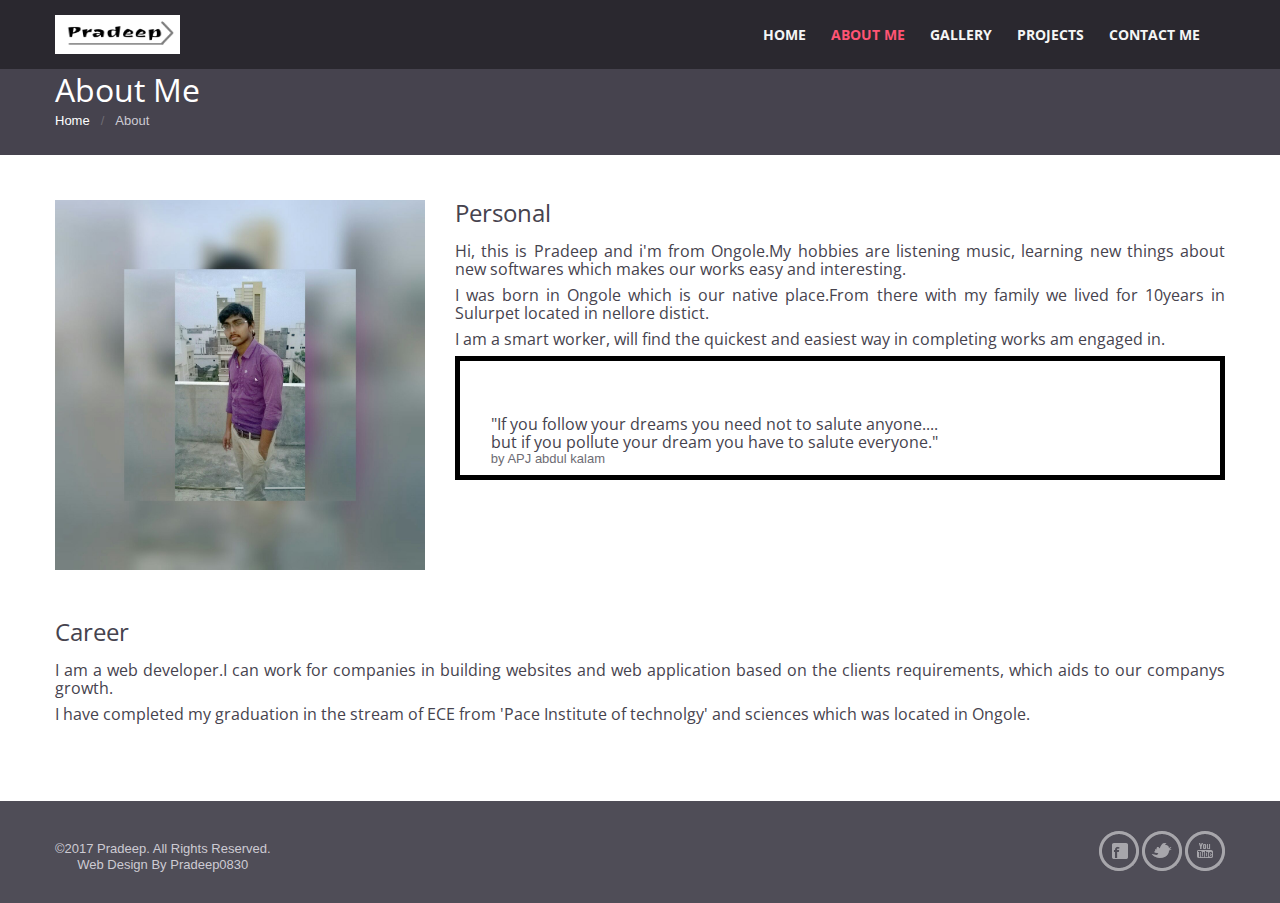
==== commit 3a995b34: "Update about.html" ====
--- a/about.html
+++ b/about.html
@@ -31,6 +31,7 @@
         .quote{
             padding-top: 7%;
             padding-left: 4%;
+		border:5px solid black;
         }
     </style>
    
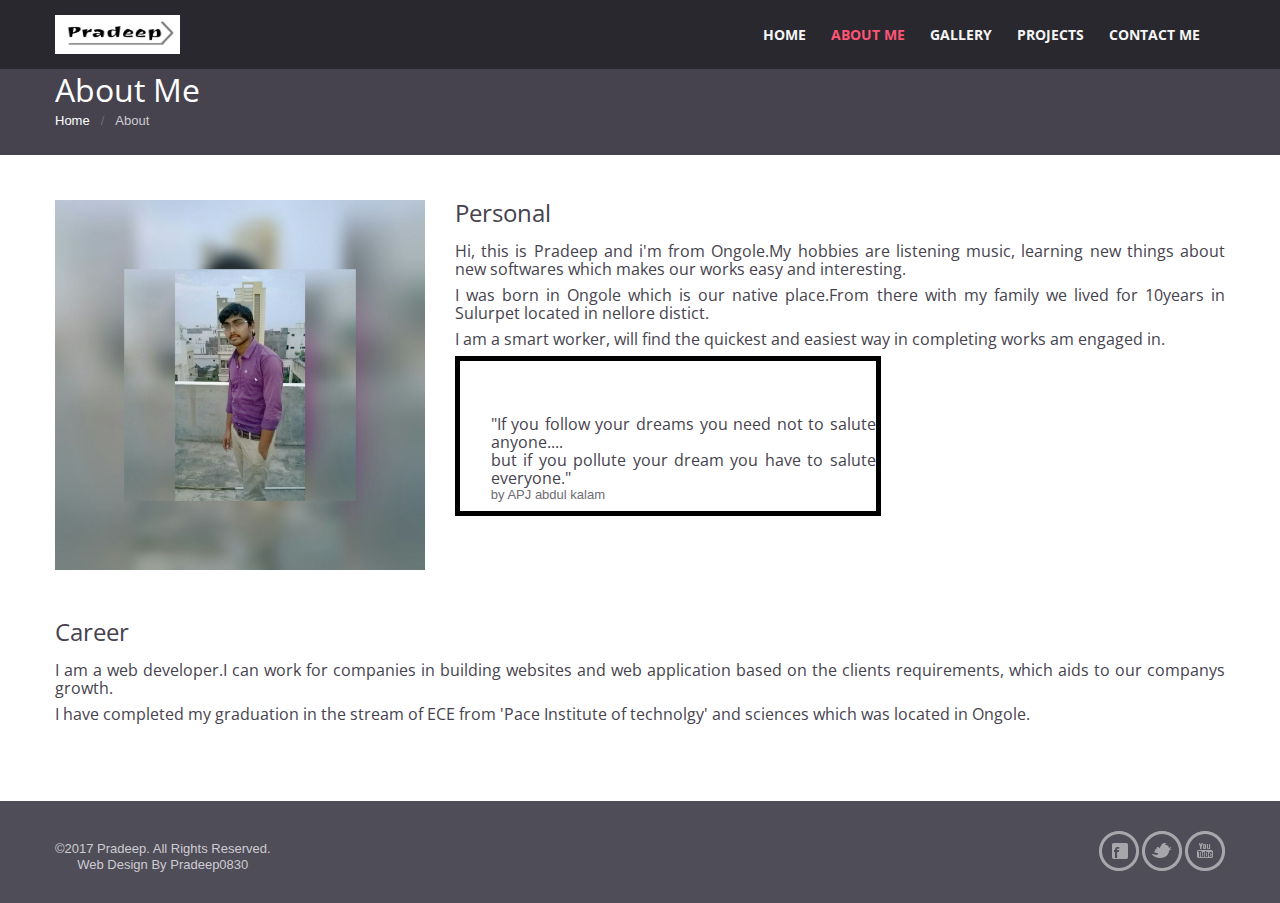
==== commit 1e96dcd6: "Update about.html" ====
--- a/about.html
+++ b/about.html
@@ -32,6 +32,7 @@
             padding-top: 7%;
             padding-left: 4%;
 		border:5px solid black;
+		width:50%;
         }
     </style>
    
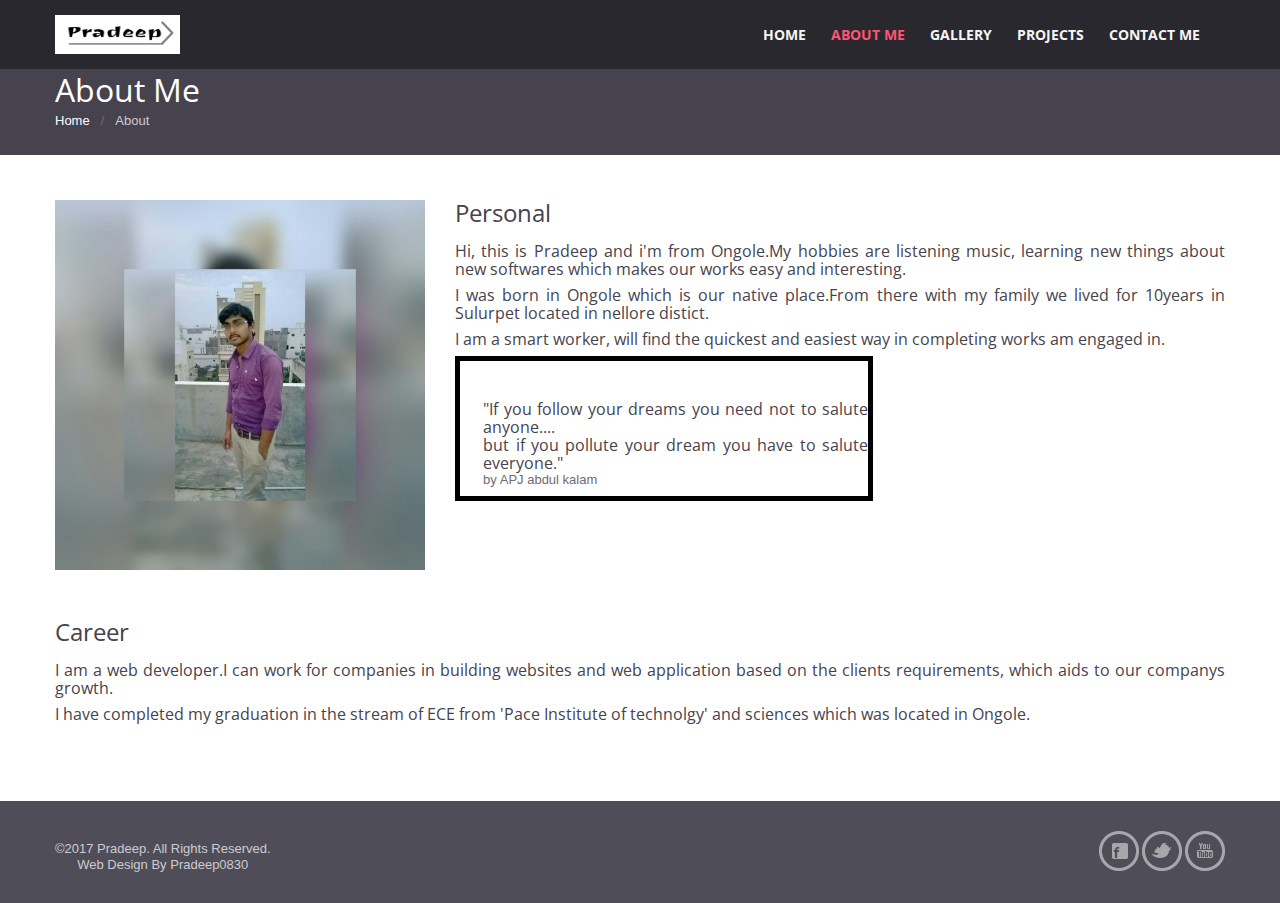
==== commit 04dd31f0: "Update about.html" ====
--- a/about.html
+++ b/about.html
@@ -29,8 +29,8 @@
 	<script src="js/code.jquery.com/jquery-1.9.1.min.js"></script>
       <style>
         .quote{
-            padding-top: 7%;
-            padding-left: 4%;
+            padding-top: 5%;
+            padding-left: 3%;
 		border:5px solid black;
 		width:50%;
         }
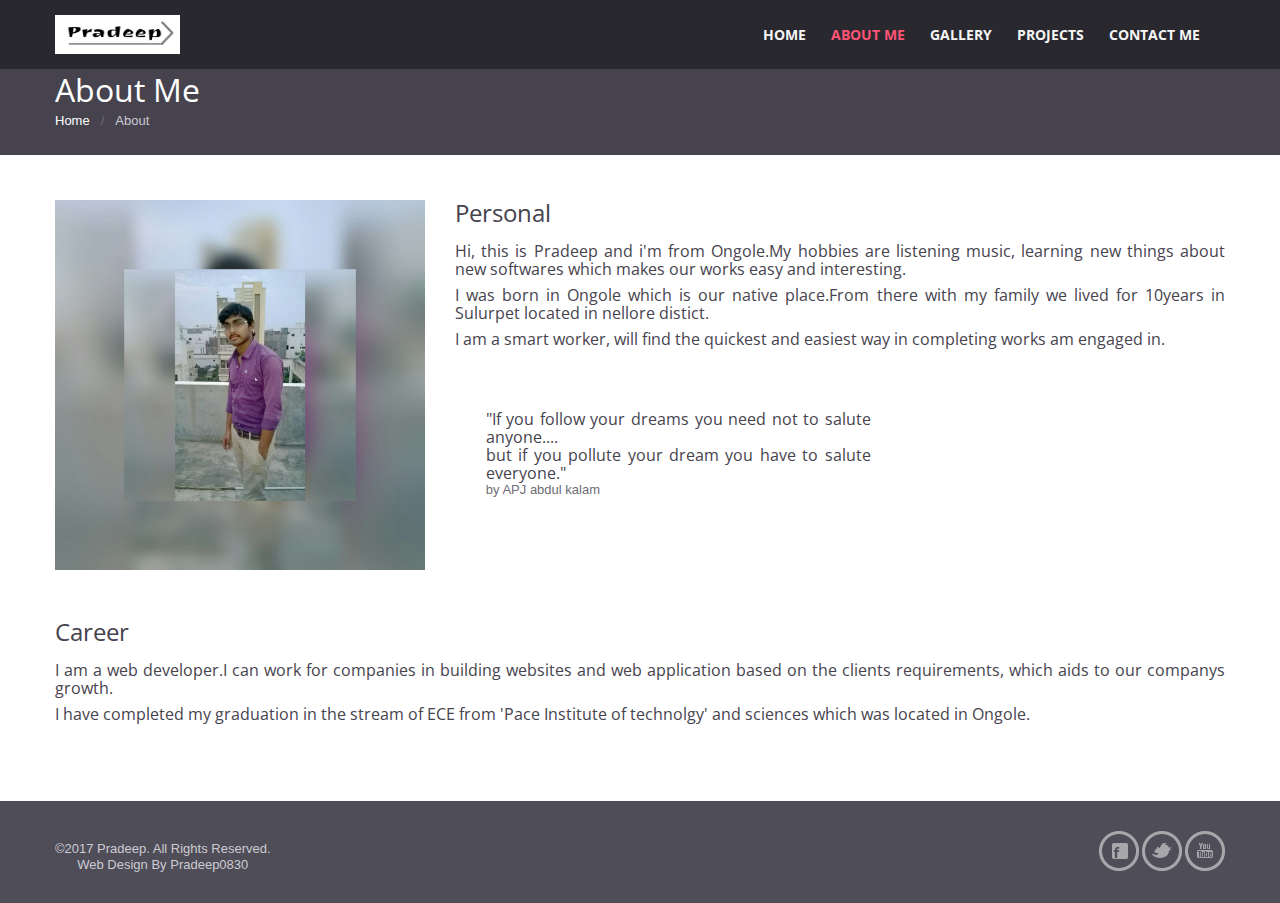
==== commit 60a4c79a: "Update about.html" ====
--- a/about.html
+++ b/about.html
@@ -29,9 +29,9 @@
 	<script src="js/code.jquery.com/jquery-1.9.1.min.js"></script>
       <style>
         .quote{
-            padding-top: 5%;
-            padding-left: 3%;
-		border:5px solid black;
+            padding-top: 7%;
+            padding-left: 4%;
+		font-family:Arial Black;
 		width:50%;
         }
     </style>
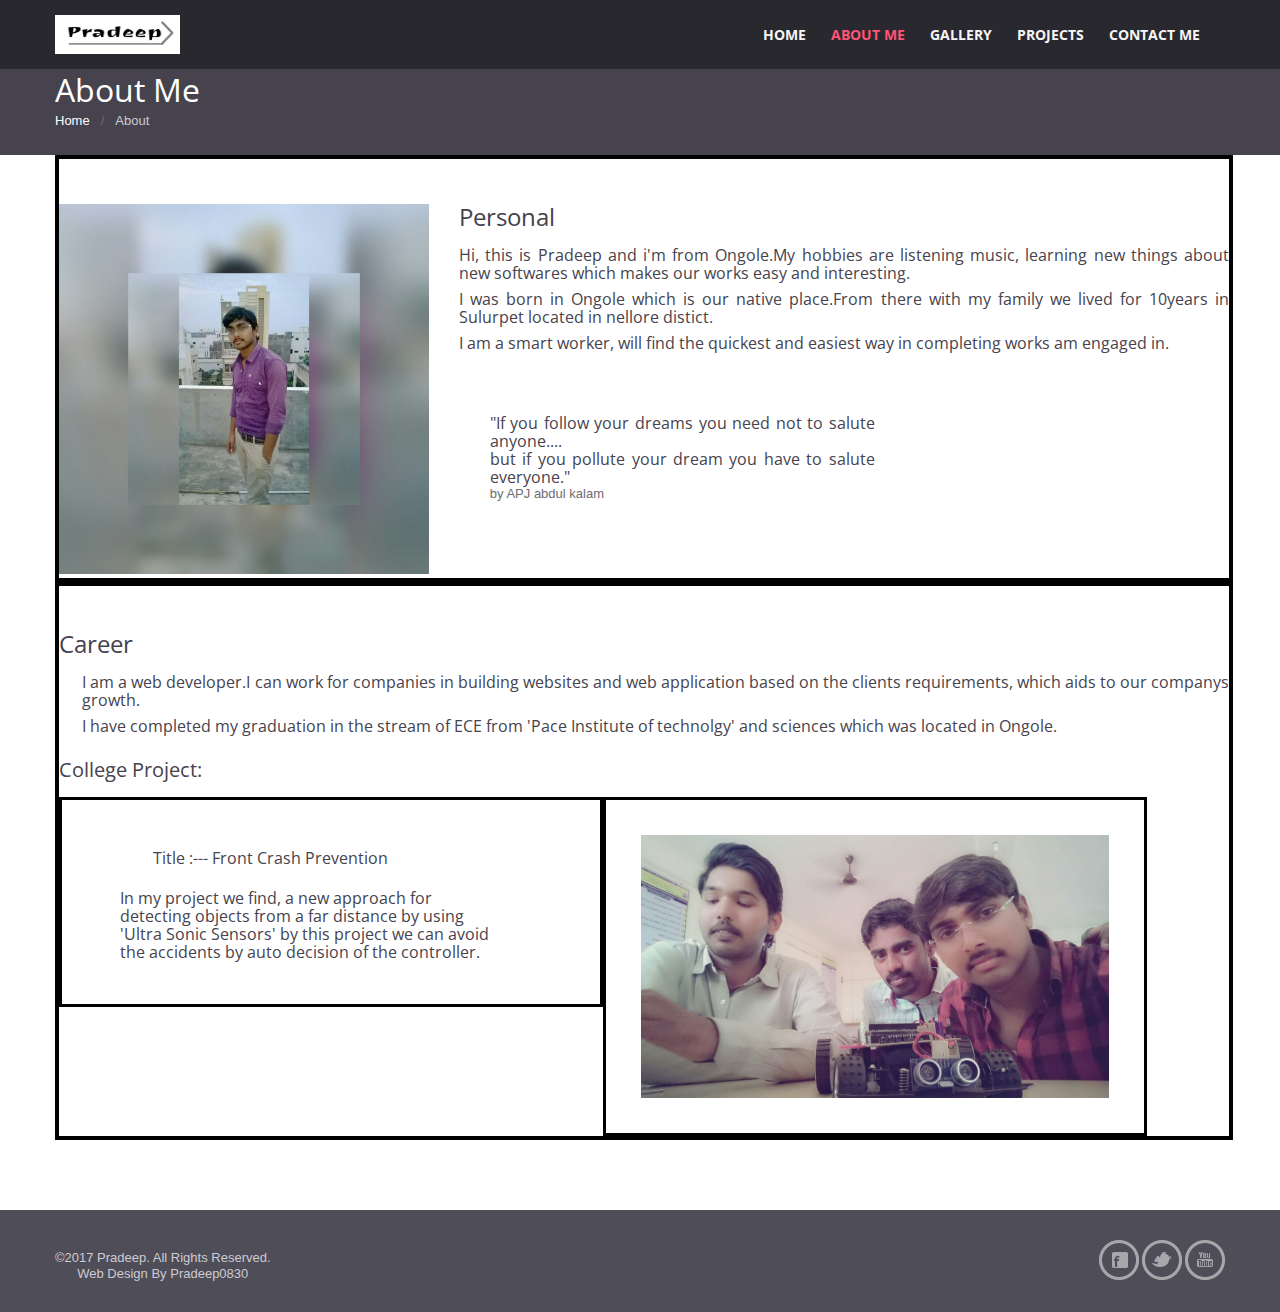
==== commit 2ff61009: "Update about.html" ====
--- a/about.html
+++ b/about.html
@@ -34,6 +34,32 @@
 		font-family:Arial Black;
 		width:50%;
         }
+         
+          #project_data{
+              width: 80%;
+              padding-top: 3%;
+              padding-left: 5%;
+              
+          }
+          #project_title{
+              padding-left: 12%;
+                padding-top: 3%;
+          }
+          .row-fluid{
+              border:4px solid black;
+          }
+          .project_border{
+              border: 3px solid black;
+                width: 40%;
+              float: left;
+              padding: 3%;
+              
+          }
+        
+          .career_data{
+             padding-left: 2%;
+          }
+         
     </style>
    
 </head>
@@ -108,9 +134,19 @@
                                     <div class="row-fluid">
                                         <div class="span12 module_cont module_text_area">
                                             <div class="bg_title"><h3 class="headInModule">Career</h3></div>
-						<h6 style="text-align: justify">I am a web developer.I can work for companies in building websites and web application based on the clients requirements, which aids to our companys growth.</h6>
-						<h6 style="text-align: justify">I have completed my graduation in the stream of ECE from 'Pace Institute of technolgy' and sciences which was located in Ongole.</h6>
-
+						<h6 class="career_data" style="text-align: justify">I am a web developer.I can work for companies in building websites and web application based on the clients requirements, which aids to our companys growth.</h6>
+						<h6 class="career_data" style="text-align: justify">I have completed my graduation in the stream of ECE from 'Pace Institute of technolgy' and sciences which was located in Ongole.</h6><br>
+                                          <div class="bg_title "><h4 class="headInModule">College Project:</h4></div>
+                                            
+                                            
+                                        <div class="">    
+                                            <div class="project_border title_width">
+                                            <h6 id="project_title" style="text-align: justify">Title :---   Front Crash Prevention</h6>
+                                           
+                                                <h6 id="project_data">In my project we find, a new approach for detecting objects from a far distance by using 'Ultra Sonic Sensors' by this project we can avoid the accidents by auto decision of the controller.</h6>
+                                            </div>
+                                             <img id="project1" class="project_border" src="img/gallery/project.jpg">
+                                            </div>
                                         </div>
 
                                     </div>
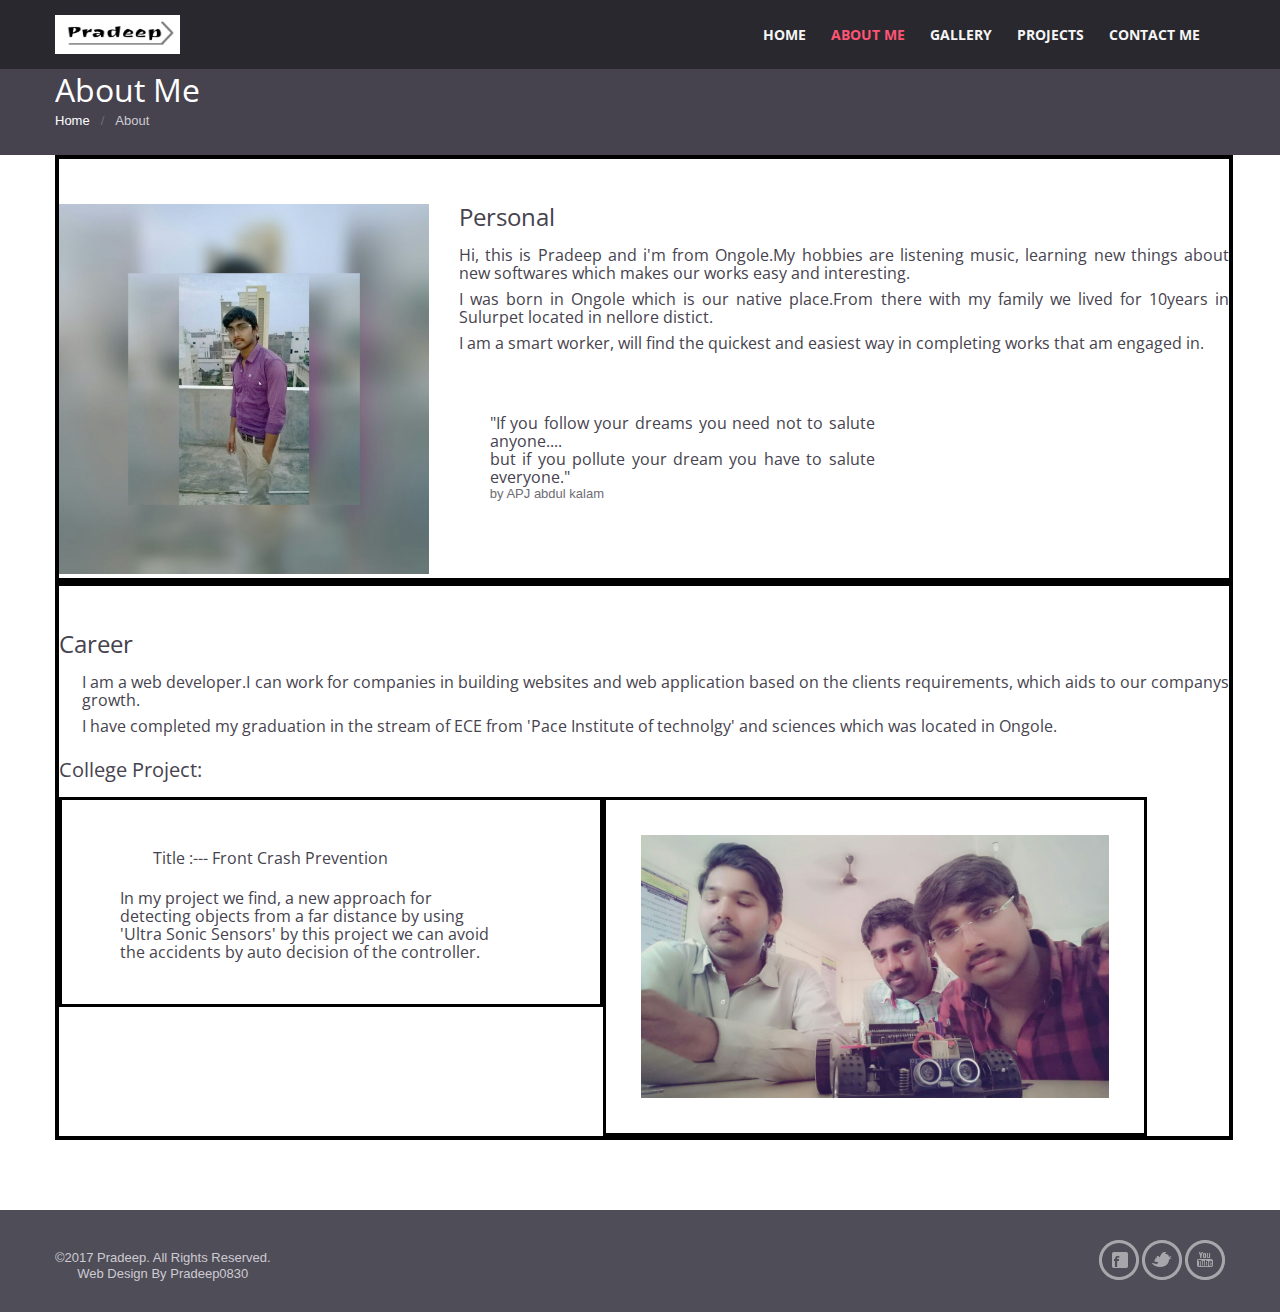
==== commit 37db424f: "Update about.html" ====
--- a/about.html
+++ b/about.html
@@ -119,7 +119,7 @@
                                             <h6 style="text-align: justify">I was born in Ongole which is our native place.From there with my family we lived for 10years in Sulurpet located in nellore distict.</h6>
 
 
-                                            <h6 style="text-align: justify">I am a smart worker, will find the quickest and easiest way in completing works am engaged in. </h6>
+                                            <h6 style="text-align: justify">I am a smart worker, will find the quickest and easiest way in completing works that am engaged in. </h6>
 
                                               <h6  class="quote" style="text-align: justify">
                                         "If you follow your dreams you need not to salute anyone.... <br>
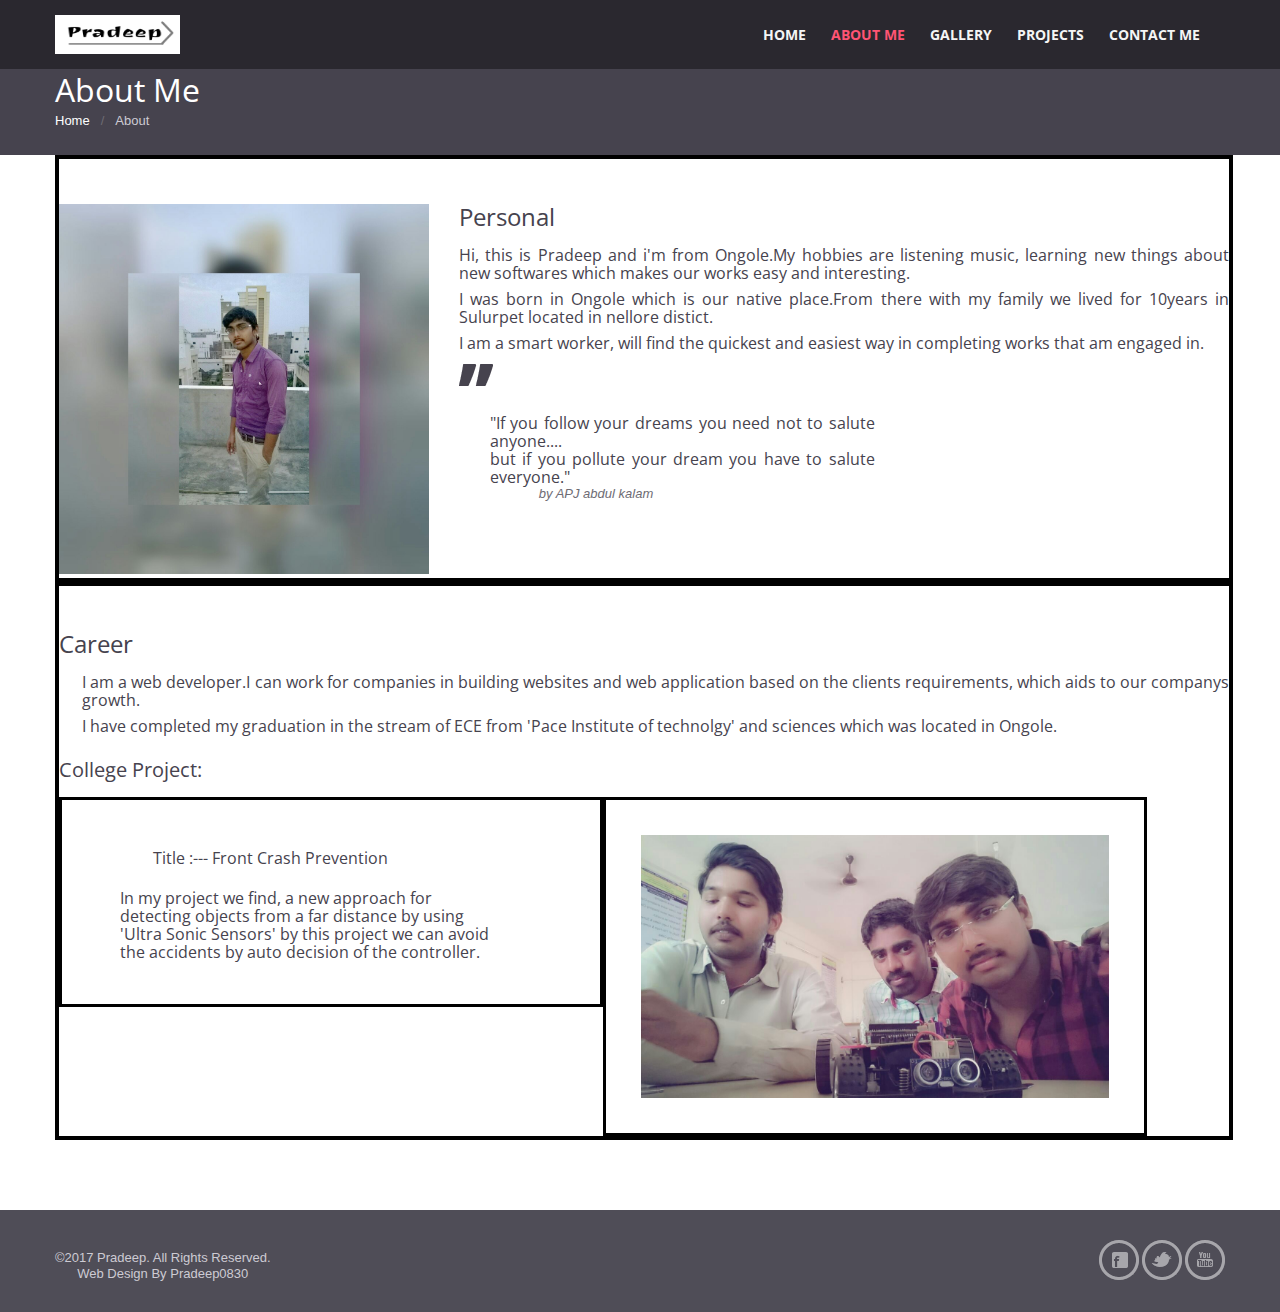
==== commit 407e223a: "Update about.html" ====
--- a/about.html
+++ b/about.html
@@ -120,12 +120,12 @@
 
 
                                             <h6 style="text-align: justify">I am a smart worker, will find the quickest and easiest way in completing works that am engaged in. </h6>
-
+                                                     <blockquote>   
                                               <h6  class="quote" style="text-align: justify">
                                         "If you follow your dreams you need not to salute anyone.... <br>
                                             but if you pollute your dream you have to salute everyone." <p>by APJ abdul kalam</p>
                                         </h6>
-
+						</blockquote> 
 
 
                                         </div>								
